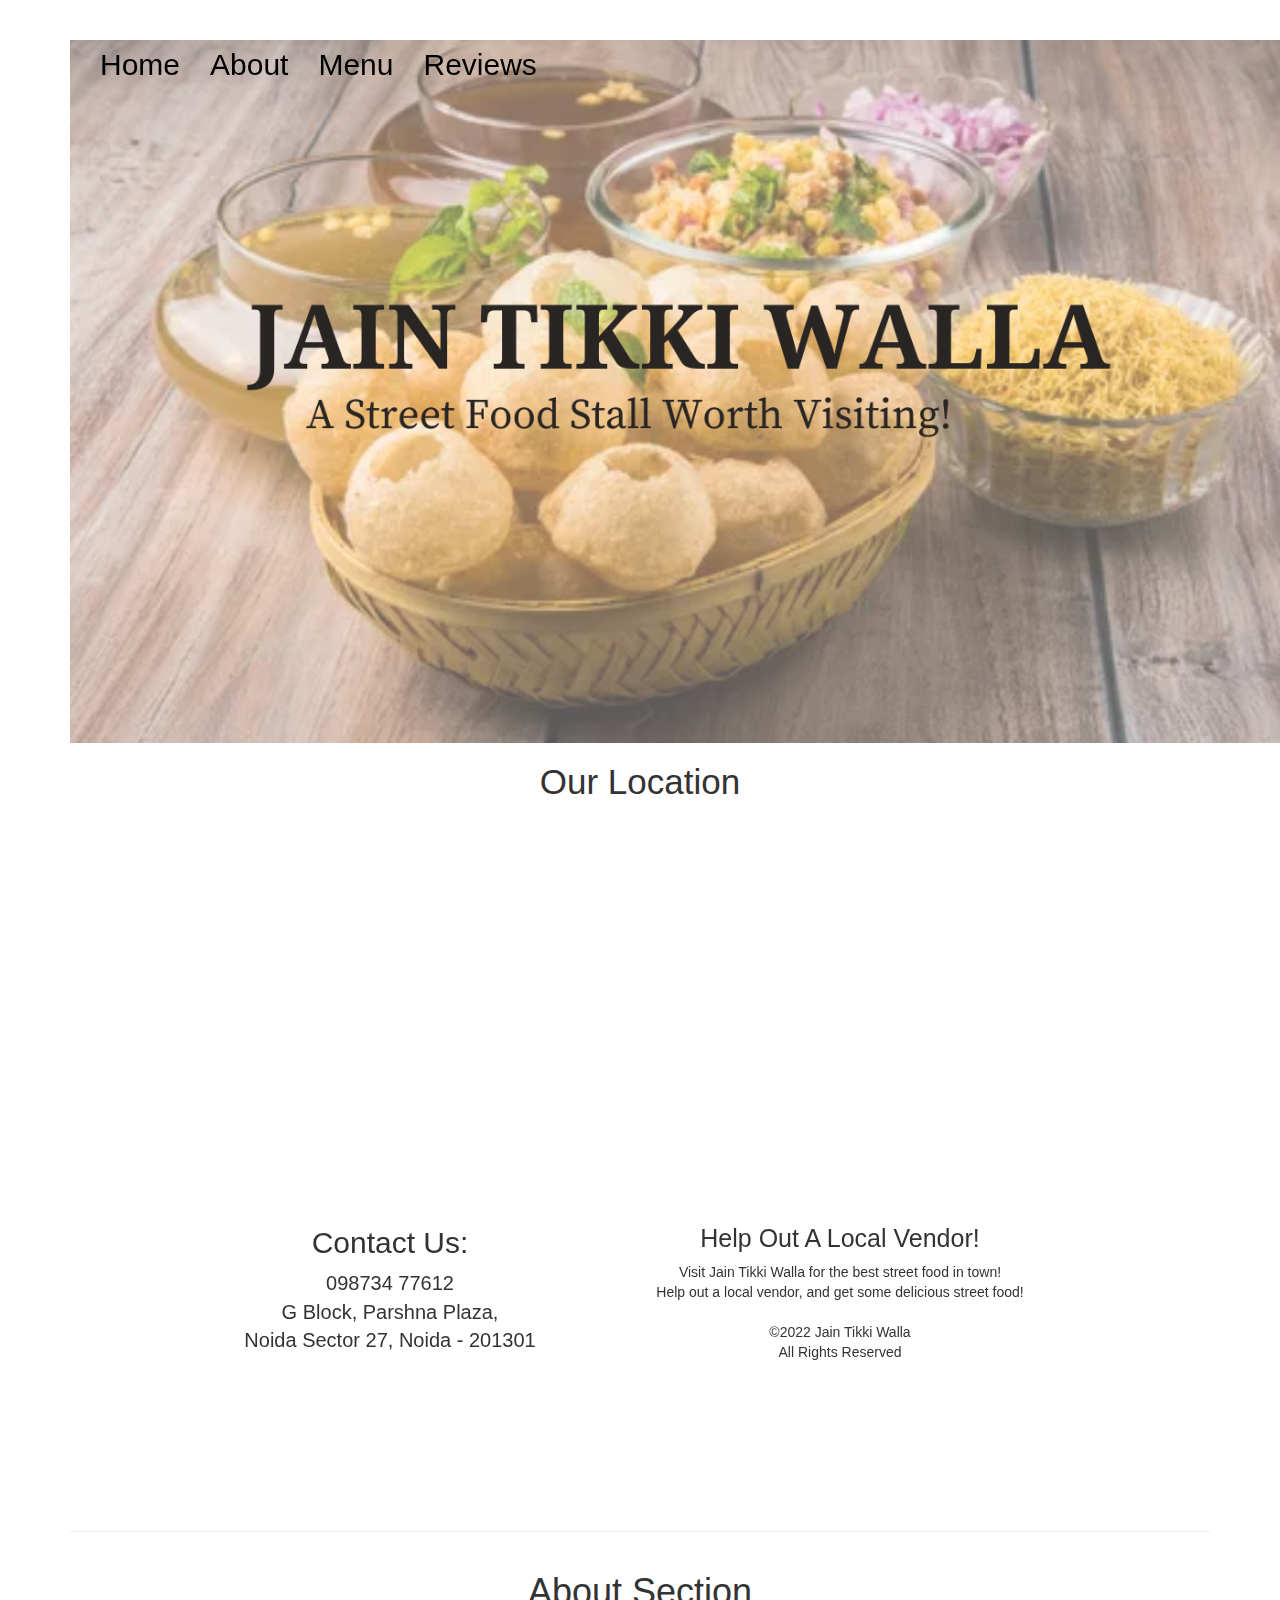
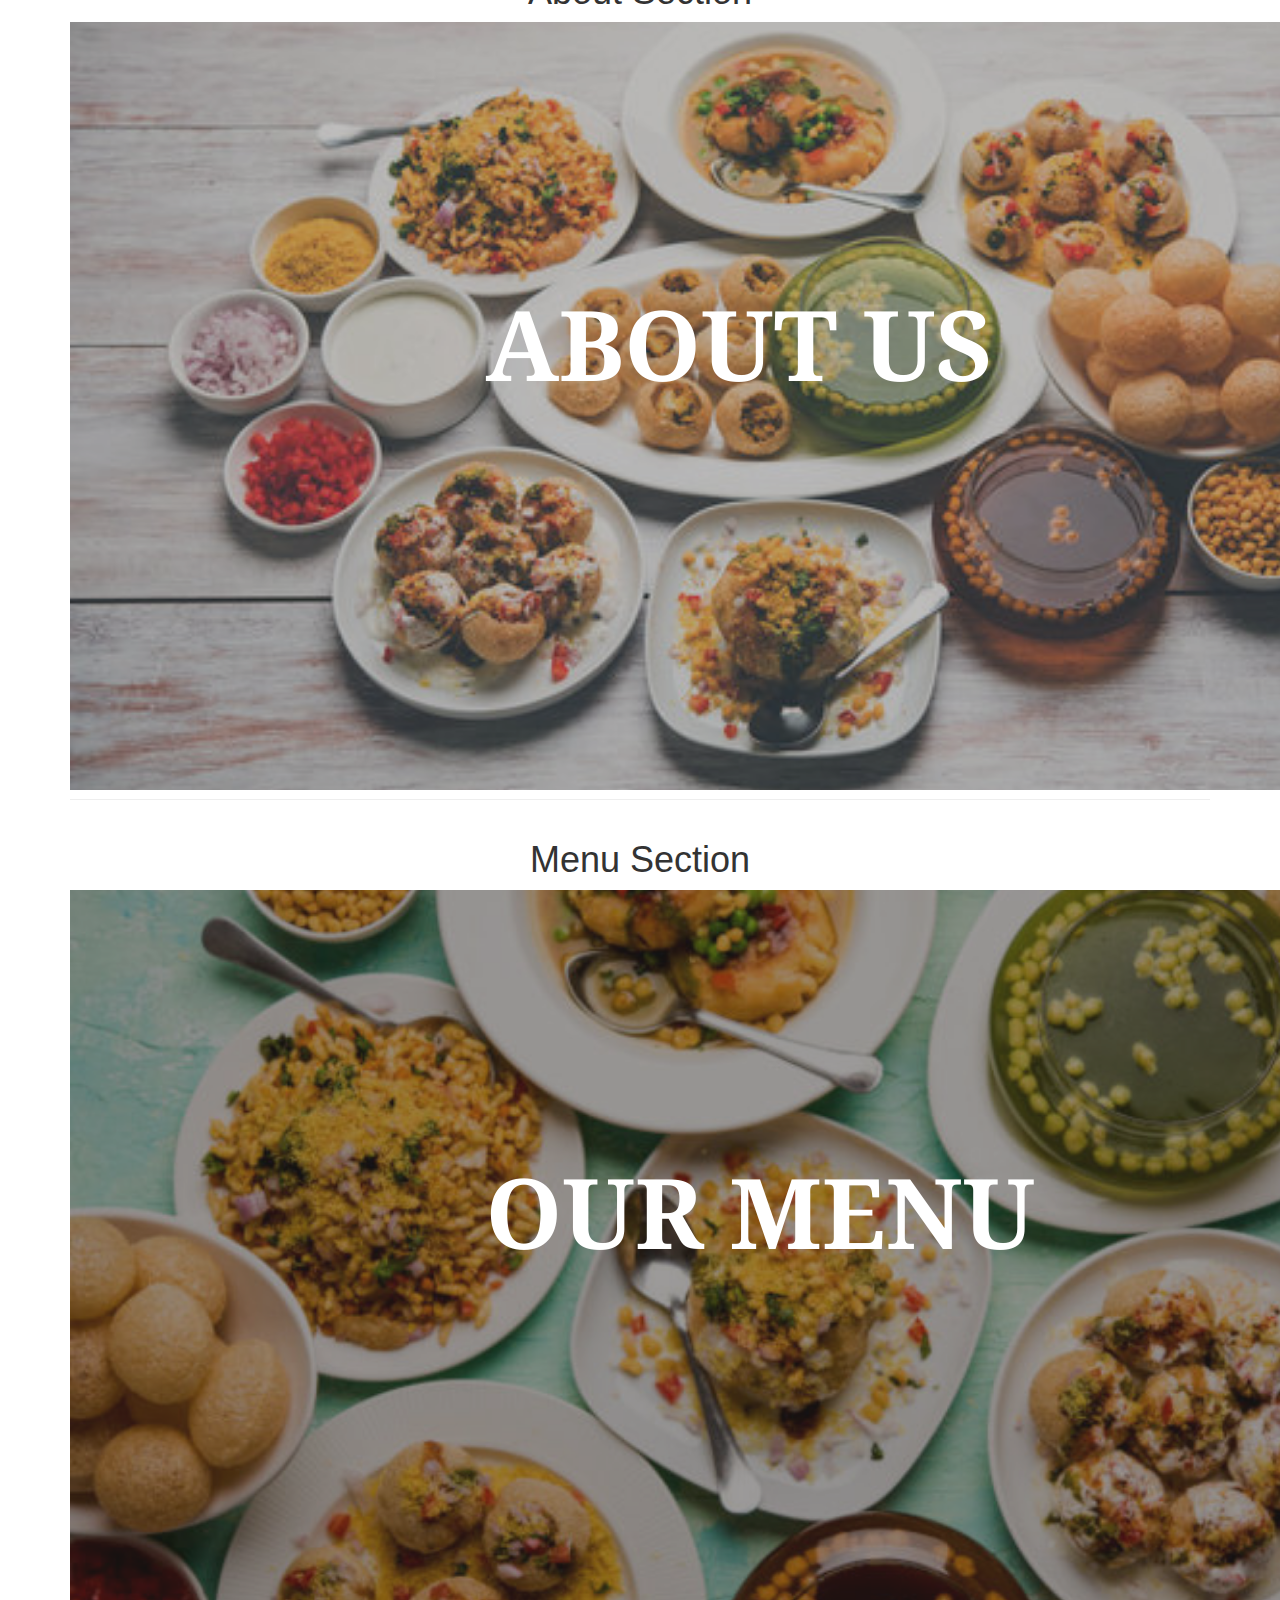
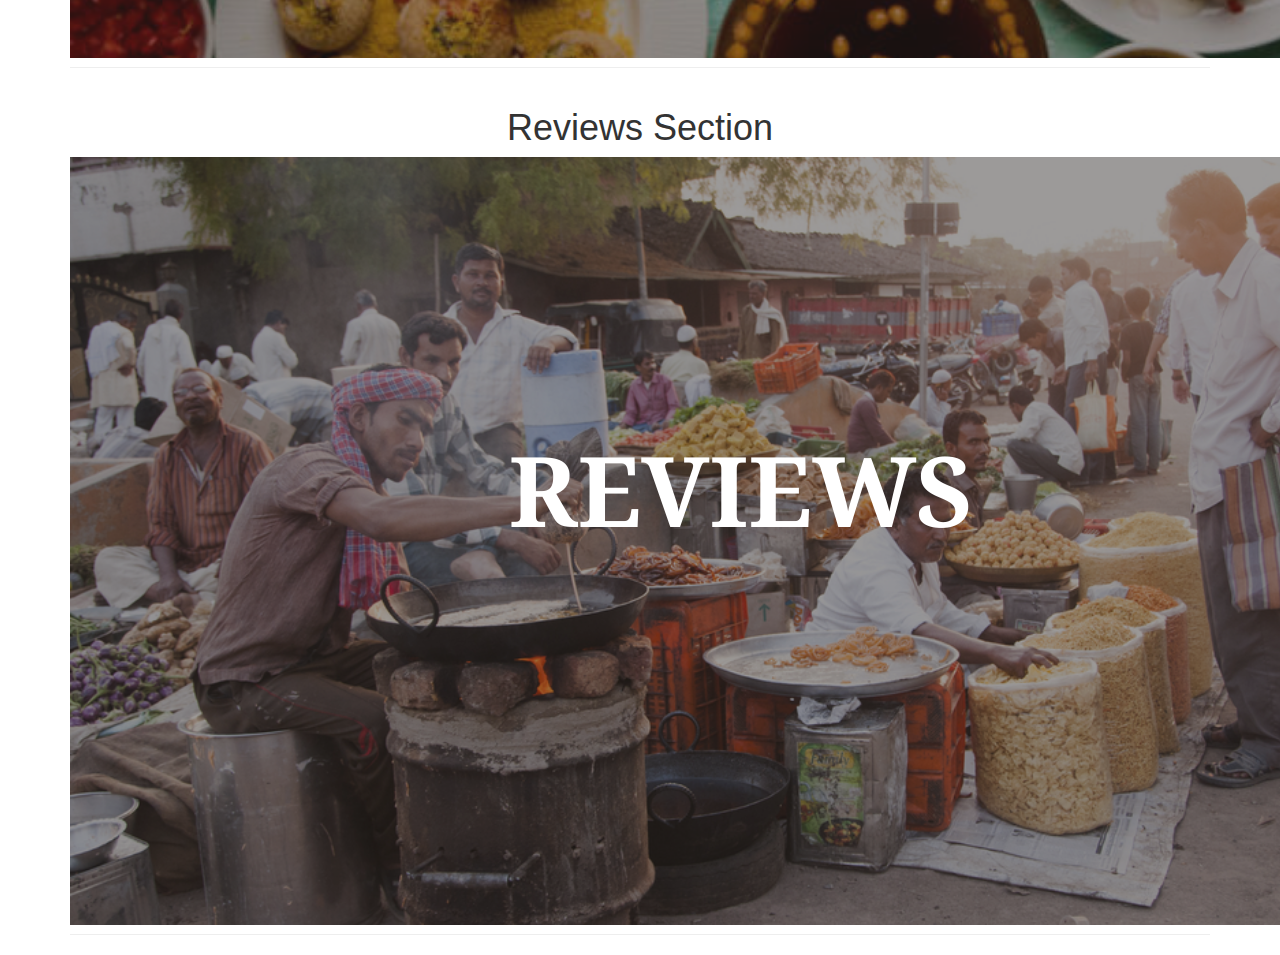
==== index.html @ e4075349 "Update index.html" ====
<!DOCTYPE html>
<html lang="en">
<head>
    <meta charset="UTF-8">
    <meta http-equiv="X-UA-Compatible" content="IE=edge">
    <meta name="viewport" content="width=device-width, initial-scale=1.0">
    <link rel="stylesheet" href="style.css">
    <link rel="stylesheet" href="https://maxcdn.bootstrapcdn.com/bootstrap/3.4.0/css/bootstrap.min.css">

    <script src="https://ajax.googleapis.com/ajax/libs/jquery/3.4.1/jquery.min.js"></script>

    <script src="https://maxcdn.bootstrapcdn.com/bootstrap/3.4.0/js/bootstrap.min.js"></script>

    <title>Jain Tikki Walla</title>
    
</head>
<center>
<body class="body container">
    <div class="collapse navbar-collapse" id="myNavbar">
        <ul class="nav navbar-nav">
            <li><a style="font-family: Verdana, Geneva, Tahoma, sans-serif; font-size: 30px; color: black;" href="#home">Home</a></li>
            <li><a style="font-family: Verdana, Geneva, Tahoma, sans-serif; font-size: 30px; color: black;"href="#about">About</a></li>
            <li><a style="font-family: Verdana, Geneva, Tahoma, sans-serif; font-size: 30px; color: black;"href="#menu">Menu</a></li>
            <li><a style="font-family: Verdana, Geneva, Tahoma, sans-serif; font-size: 30px; color: black;"href="#reviews">Reviews</a></li>
        </ul>
    </div>
    <div class="page-header" id="home">
      <img class="image1" src="Home cover page.png" alt="A Picture of Golgapas From the Stall">
      
      <h1 class="location-heading">Our Location</h1>

      <iframe src="https://www.google.com/maps/embed?pb=!1m18!1m12!1m3!1d3503.738713038164!2d77.32609101414305!3d28.57760779331756!2m3!1f0!2f0!3f0!3m2!1i1024!2i768!4f13.1!3m3!1m2!1s0x390ce57810a2be2d%3A0x69225abc5aa96b83!2sJain%20Tikki%20Wala!5e0!3m2!1sen!2sin!4v1642786225507!5m2!1sen!2sin" width="1375px" height="350" style="border:0;" allowfullscreen="" loading="lazy"></iframe>
      
      <br><br><br>
      <div class="contact">
      <h2 class="contact-info-heading">Contact Us:</h2>
      <p class="contact-info-text">098734 77612 
       <br>
       G Block, Parshna Plaza,
       <br>
      Noida Sector 27, Noida - 201301
      </p>

      <h1 class="contact-info-text-right-2">Help Out A Local Vendor!</h1>
      <p class="contact-info-right">Visit Jain Tikki Walla for the best street 
        food in town!
        <br>
        Help out a local vendor, and get some delicious street food!
        <br>
        <br>
        ©2022 Jain Tikki Walla
        <br>
        All Rights Reserved </p>
    </div>
    </div> 
    <div class="page-header" id="about">
        <h1>About Section</h1>
        <img src="about image.png" alt="about header" id="about-image"  srcset="">
    </div>
    <div class="page-header" id="menu">
        <h1>Menu Section</h1>
        <img src="our menu.png" alt="menu header" id="menu-images"  srcset="">
    </div>
    <div class="page-header" id="reviews">
        <h1>Reviews Section</h1>
        <img src="reviews.png" alt="reviews header" id="reviews-header"  srcset="">
    </div>
</body>
</center>
</html>
---- style.css ----
.topnav {
    background-color:white;
    overflow: hidden;
  }
  
  /* Style the links inside the navigation bar */
  .topnav a {
    float: left;
    color: #f2f2f2;
    text-align: center;
    padding: 14px 16px;
    text-decoration: none;
    font-size: 21px;
  }
  
  /* Change the color of links on hover */
  .topnav a:hover {
    background-color: #ddd;
    color: black;
  }
  
  /* Add a color to the active/current link */
  .topnav a.active {
    background-color:white;
    font-family:sans-serif;
    color: black;
  }

  /*Coding for Header Image*/
  .image1{
    background-size: 150px;
    width: 1250px;
    
  }

  /*Location Styling*/

.location-heading{
    font-family:'Segoe UI', Tahoma, Geneva, Verdana, sans-serif;
    text-align: center;
    font-size: 35px;
}

/*Contact Information Styling*/
.contact-info-heading{
    font-family: sans-serif;
    position: relative;
    right: 250px;
}

.contact-info-text{
    font-family: sans-serif;
    font-size: 20px;
    position: relative;
    right: 250px;
}

.line2{
    position: relative;
    top: -160px;
    left: 600px;
}

/*Help out Styling*/

.contact-info-right{
    font-family: sans-serif;
    position: relative;
    right: -100px;
    top: -150px;
    left: 200px;
    
  
}

.contact-info-text-right-2{
    font-family: sans-serif;
    position: relative;
    top: -150px;
    left: 200px;
    font-size: 25px;
}
.body {
    width: 100%;
  height: 100%;
  margin-right: 30px;
  margin-left: 30px;
  padding: 0;
  overflow-x:hidden;
  
}
#myNavbar {
    position: fixed;
}
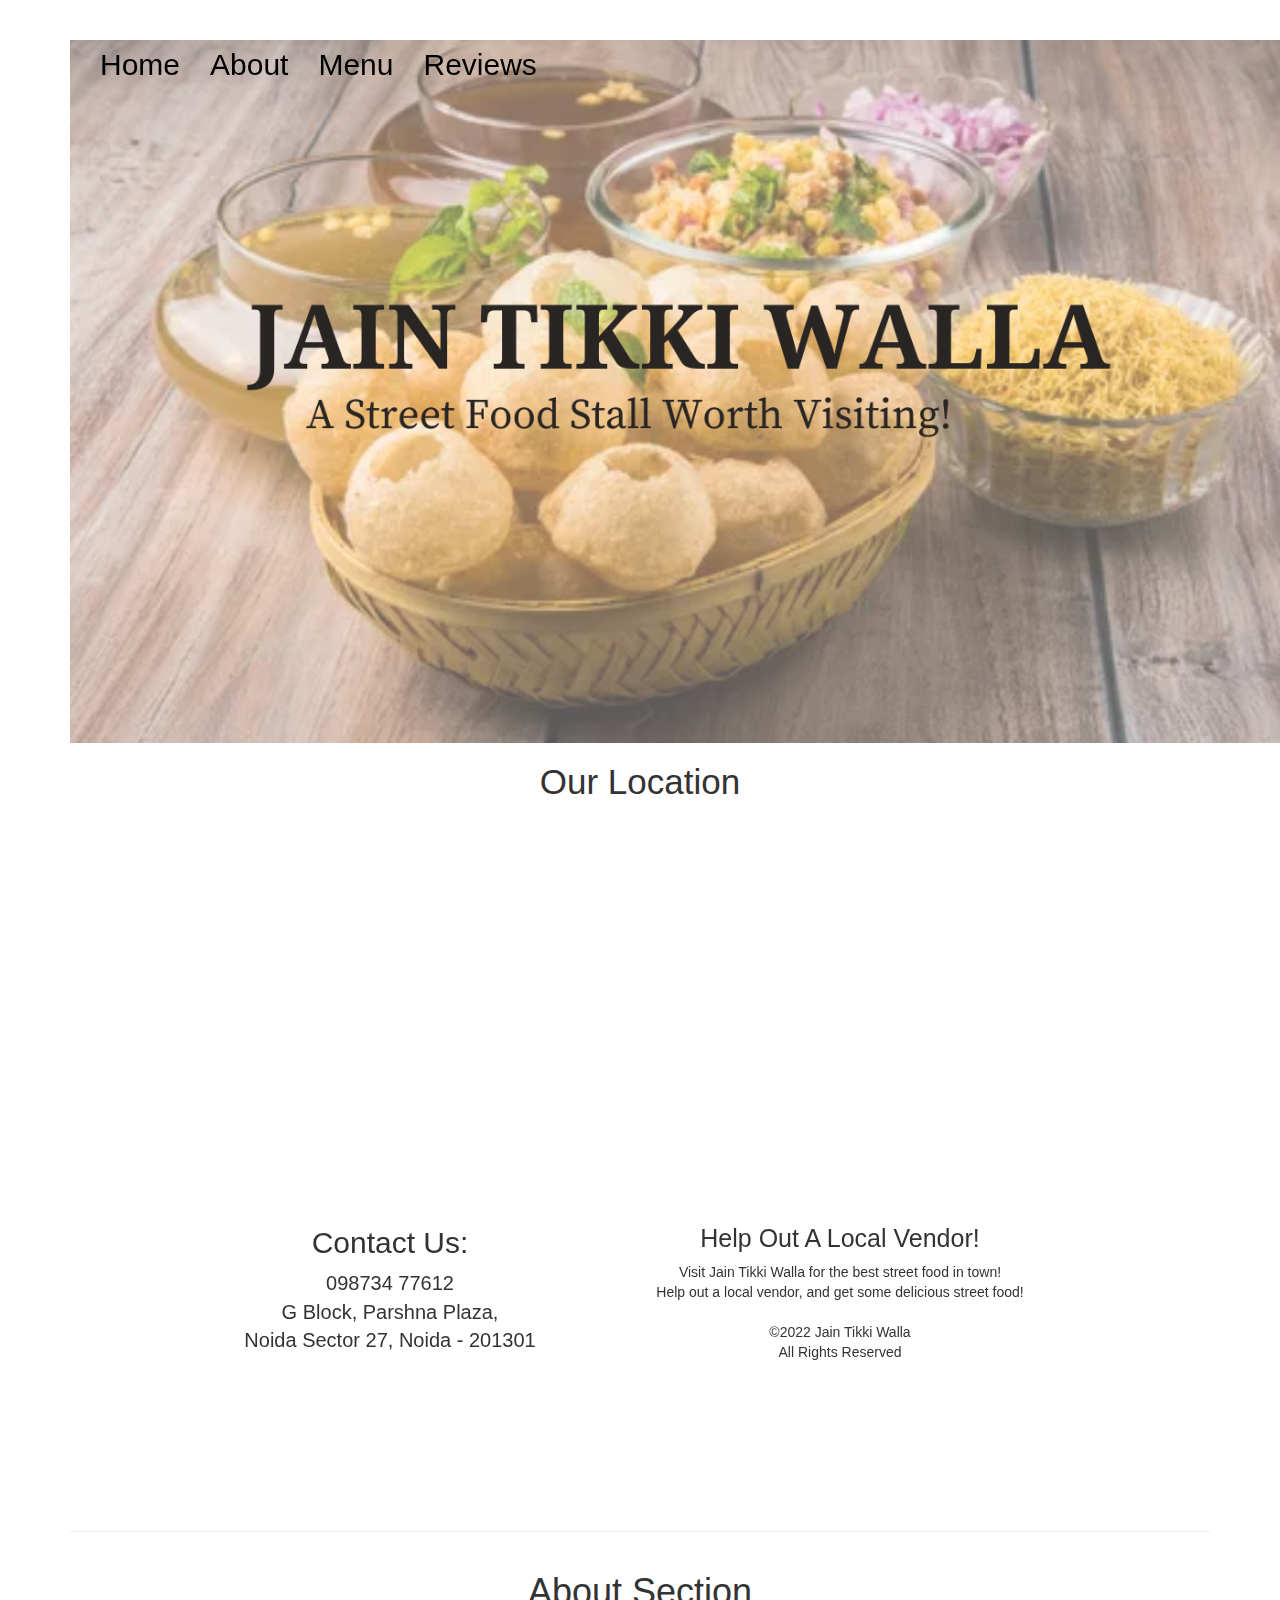
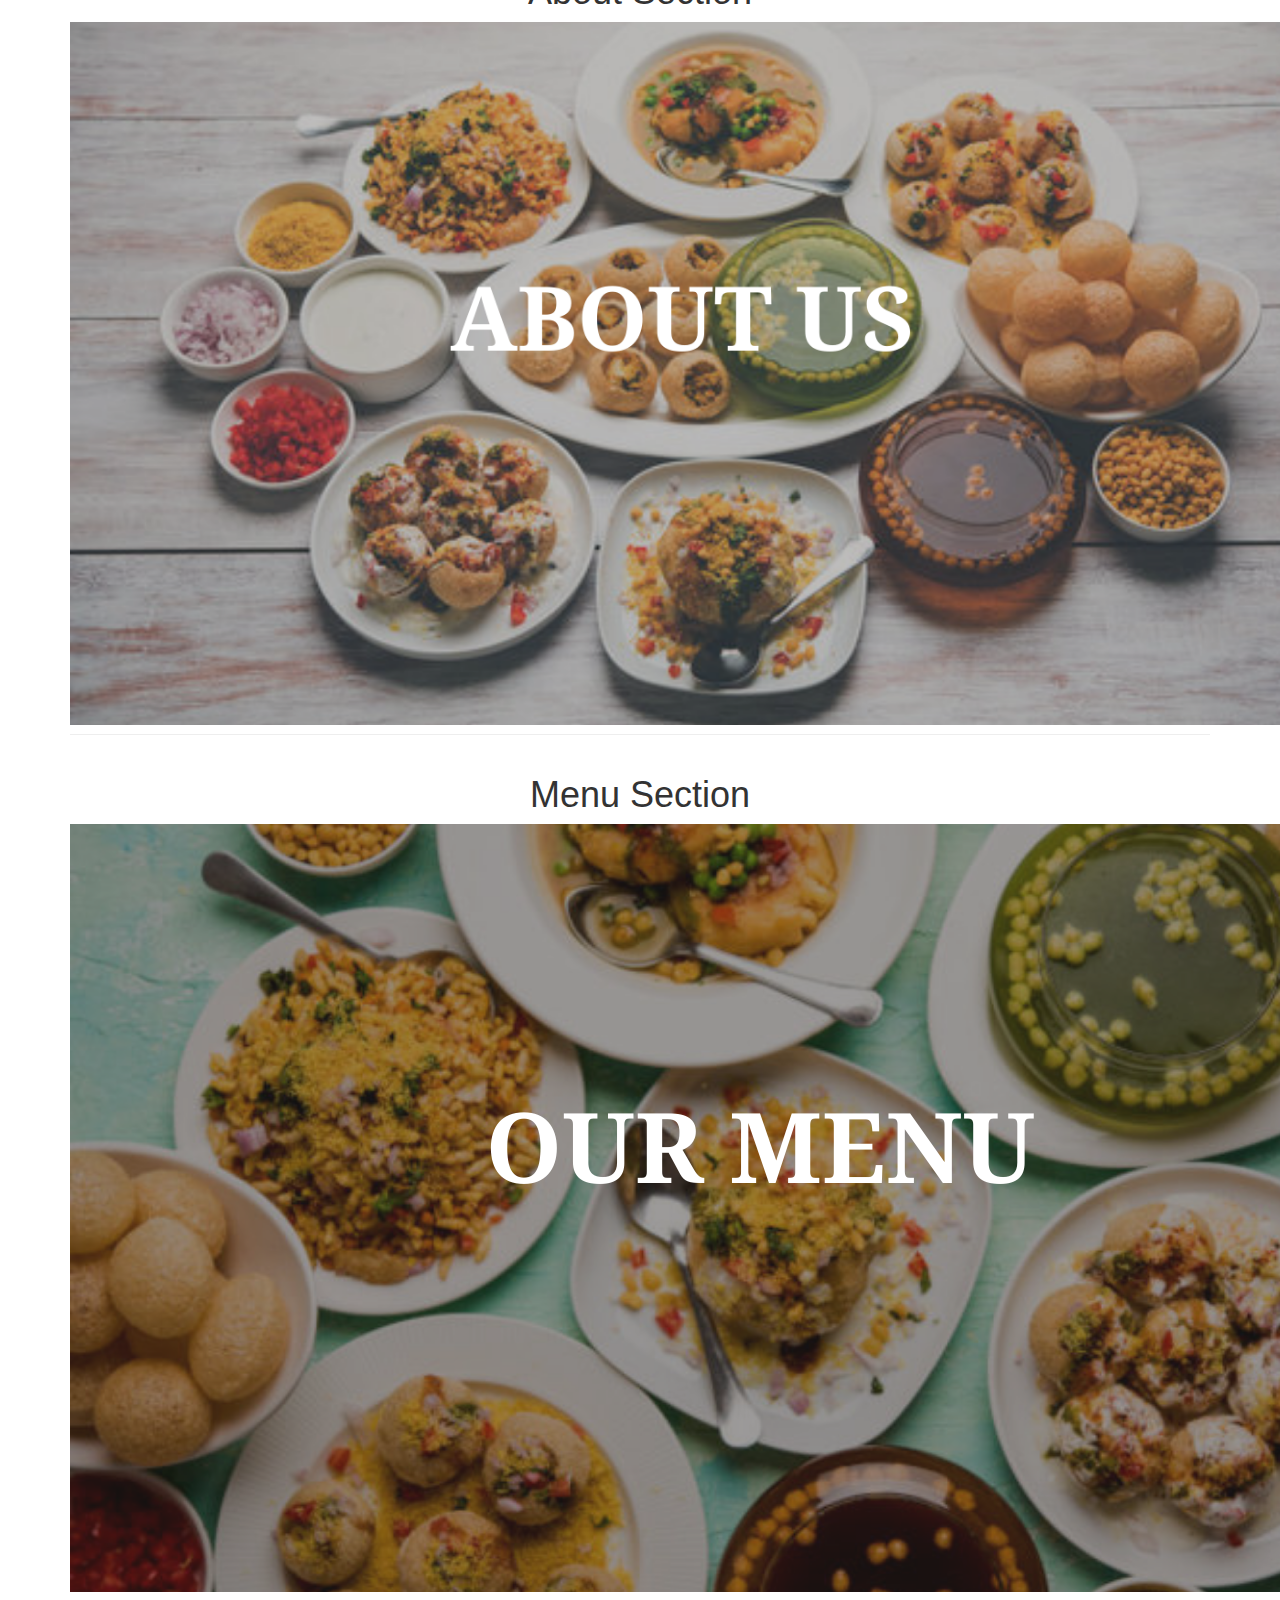
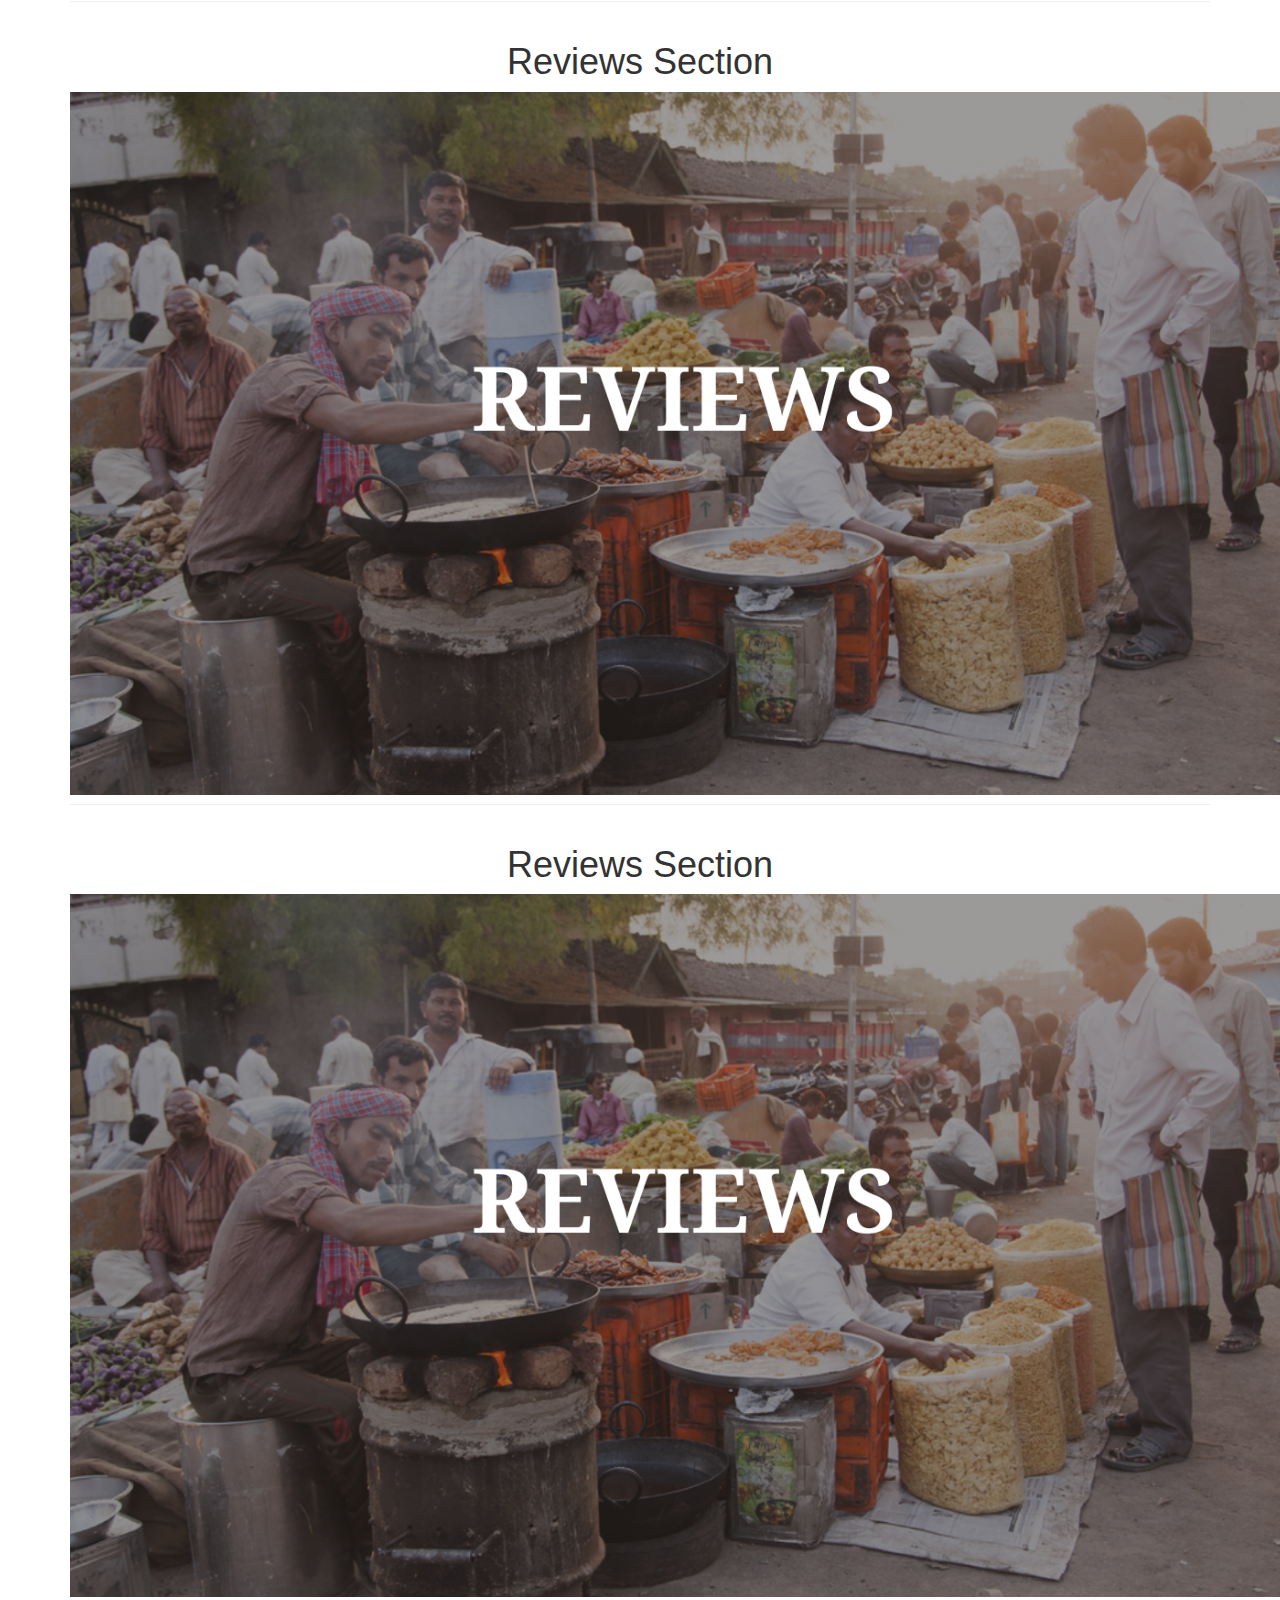
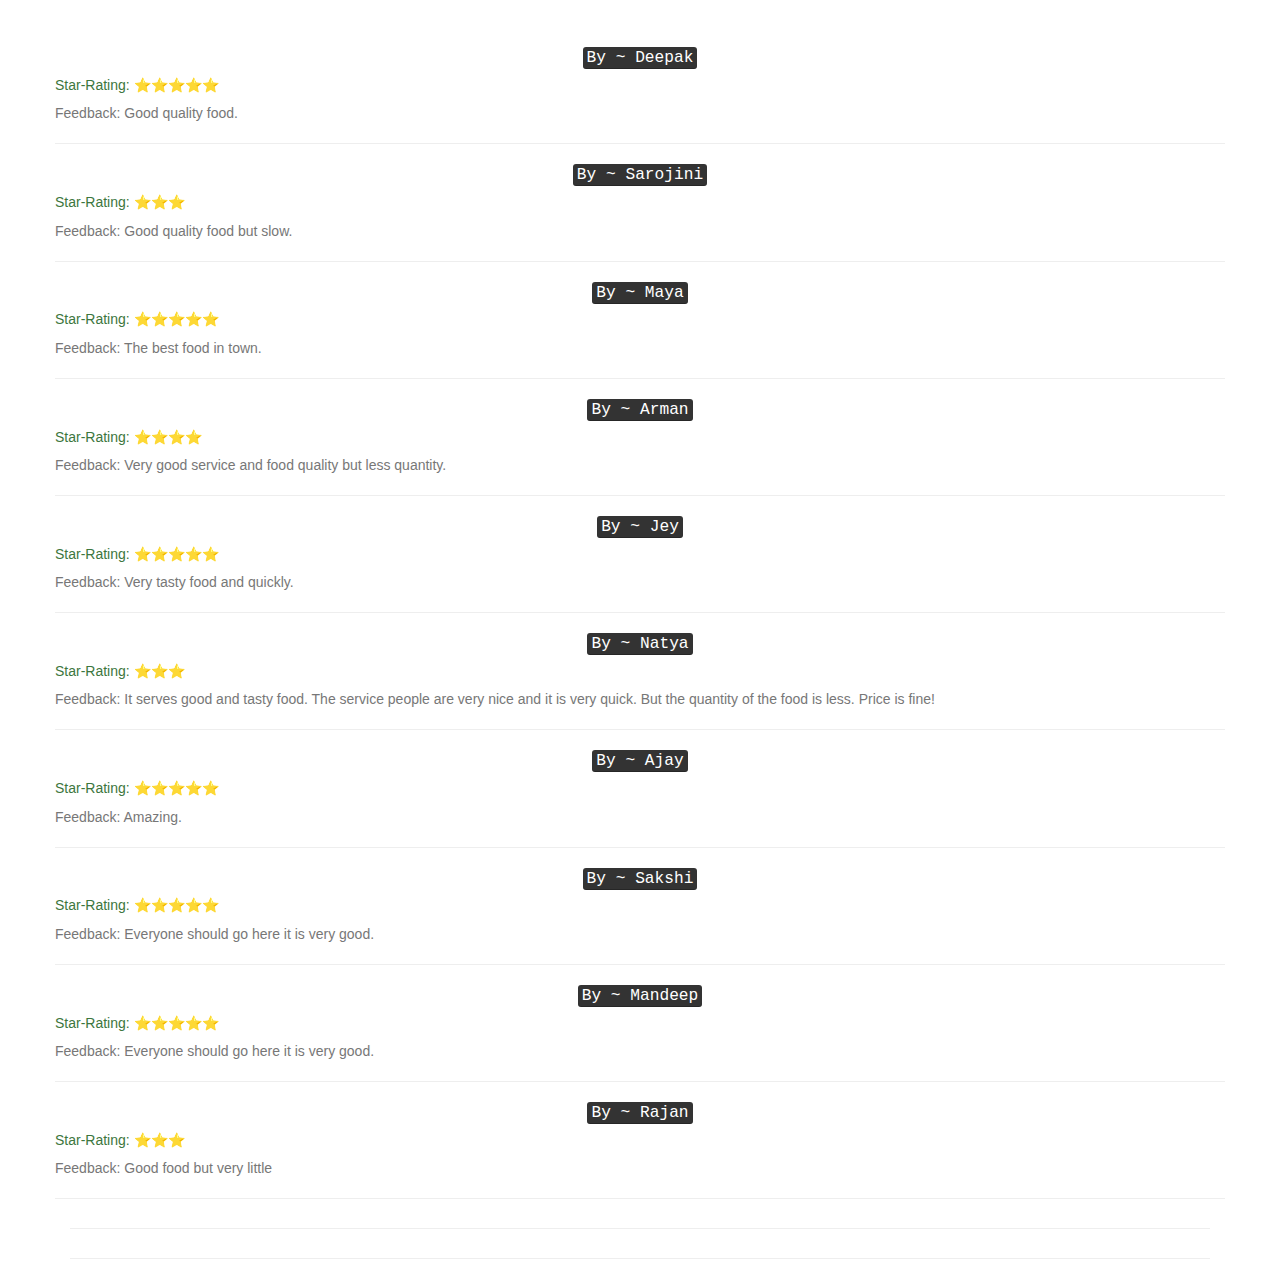
==== commit 87eb3deb: "Update index.html" ====
--- a/index.html
+++ b/index.html
@@ -65,6 +65,74 @@
         <h1>Reviews Section</h1>
         <img src="reviews.png" alt="reviews header" id="reviews-header"  srcset="">
     </div>
+<div class="page-header" id="reviews">
+        <h1>Reviews Section</h1>
+        <img src="reviews.png" alt="reviews header" id="reviews-header"  srcset="">
+            <div class="page-header" id="reviews_section">
+                <div class="row">
+                    <div class="reviews_maindiv">
+                        <h4 class="text-capitalize review_by_who"><kbd>By ~ Deepak</kbd></h4>
+                        <h5 class="text-success text-left text-capitalize" id="review_star_rating">Star-Rating: ⭐️⭐️⭐️⭐️⭐️</h5>
+                        <p class="text-muted text-left" id="review_feedback">Feedback: Good quality food.</p>
+                        <hr>
+                    </div>
+                    <div class="reviews_maindiv">
+                        <h4 class="text-capitalize review_by_who"><kbd>By ~ Sarojini</kbd></h4>
+                        <h5 class="text-success text-left text-capitalize" id="review_star_rating">Star-Rating: ⭐️⭐️⭐️</h5>
+                        <p class="text-muted text-left" id="review_feedback">Feedback: Good quality food but slow.</p>
+                        <hr>
+                    </div>
+                    <div class="reviews_maindiv">
+                        <h4 class="text-capitalize review_by_who"><kbd>By ~ Maya</kbd></h4>
+                        <h5 class="text-success text-left text-capitalize" id="review_star_rating">Star-Rating: ⭐️⭐️⭐️⭐️⭐️</h5>
+                        <p class="text-muted text-left" id="review_feedback">Feedback: The best food in town. </p>
+                        <hr>
+                    </div>
+                    <div class="reviews_maindiv">
+                        <h4 class="text-capitalize review_by_who"><kbd>By ~ Arman</kbd></h4>
+                        <h5 class="text-success text-left text-capitalize" id="review_star_rating">Star-Rating: ⭐️⭐️⭐️⭐️</h5>
+                        <p class="text-muted text-left" id="review_feedback">Feedback: Very good service and food quality but less quantity. </p>
+                        <hr>
+                    </div>
+                    <div class="reviews_maindiv">
+                        <h4 class="text-capitalize review_by_who"><kbd>By ~ Jey</kbd></h4>
+                        <h5 class="text-success text-left text-capitalize" id="review_star_rating">Star-Rating: ⭐️⭐️⭐️⭐️⭐️</h5>
+                        <p class="text-muted text-left" id="review_feedback">Feedback: Very tasty food and quickly.  </p>
+                        <hr>
+                    </div>
+                    <div class="reviews_maindiv">
+                        <h4 class="text-capitalize review_by_who"><kbd>By ~ Natya</kbd></h4>
+                        <h5 class="text-success text-left text-capitalize" id="review_star_rating">Star-Rating: ⭐️⭐️⭐️</h5>
+                        <p class="text-muted text-left" id="review_feedback">Feedback: It serves good and tasty food. The service people are very nice and it is very quick. But the quantity of the food is less. Price is fine!  </p>
+                        <hr>
+                    </div>
+                    <div class="reviews_maindiv">
+                        <h4 class="text-capitalize review_by_who"><kbd>By ~ Ajay</kbd></h4>
+                        <h5 class="text-success text-left text-capitalize" id="review_star_rating">Star-Rating: ⭐️⭐️⭐️⭐️⭐️</h5>
+                        <p class="text-muted text-left" id="review_feedback">Feedback: Amazing. </p>
+                        <hr>
+                    </div>
+                    <div class="reviews_maindiv">
+                        <h4 class="text-capitalize review_by_who"><kbd>By ~ Sakshi</kbd></h4>
+                        <h5 class="text-success text-left text-capitalize" id="review_star_rating">Star-Rating: ⭐️⭐️⭐️⭐️⭐️</h5>
+                        <p class="text-muted text-left" id="review_feedback">Feedback: Everyone should go here it is very good. </p>
+                        <hr>
+                    </div>
+                    <div class="reviews_maindiv">
+                        <h4 class="text-capitalize review_by_who"><kbd>By ~ Mandeep</kbd></h4>
+                        <h5 class="text-success text-left text-capitalize" id="review_star_rating">Star-Rating: ⭐️⭐️⭐️⭐️⭐️</h5>
+                        <p class="text-muted text-left" id="review_feedback">Feedback: Everyone should go here it is very good. </p>
+                        <hr>
+                    </div>
+                    <div class="reviews_maindiv">
+                        <h4 class="text-capitalize review_by_who"><kbd>By ~ Rajan</kbd></h4>
+                        <h5 class="text-success text-left text-capitalize" id="review_star_rating">Star-Rating: ⭐️⭐️⭐️</h5>
+                        <p class="text-muted text-left" id="review_feedback">Feedback: Good food but very little </p>
+                        <hr>
+                    </div>
+            </div>
+        </div>
+    </div>
 </body>
 </center>
 </html>
--- a/style.css
+++ b/style.css
@@ -89,8 +89,21 @@
   overflow-x:hidden;
   
 }
+/*About Header*/ 
+#about-image{
+    background-size: 150px;
+    width: 1250px;
+}
+
+#menu-image{
+    background-size: 150px;
+    width: 1250px;
+}
+
+#reviews-header{
+    background-size: 150px;
+    width: 1250px;
+}
 #myNavbar {
     position: fixed;
-} 
-    
-
+}
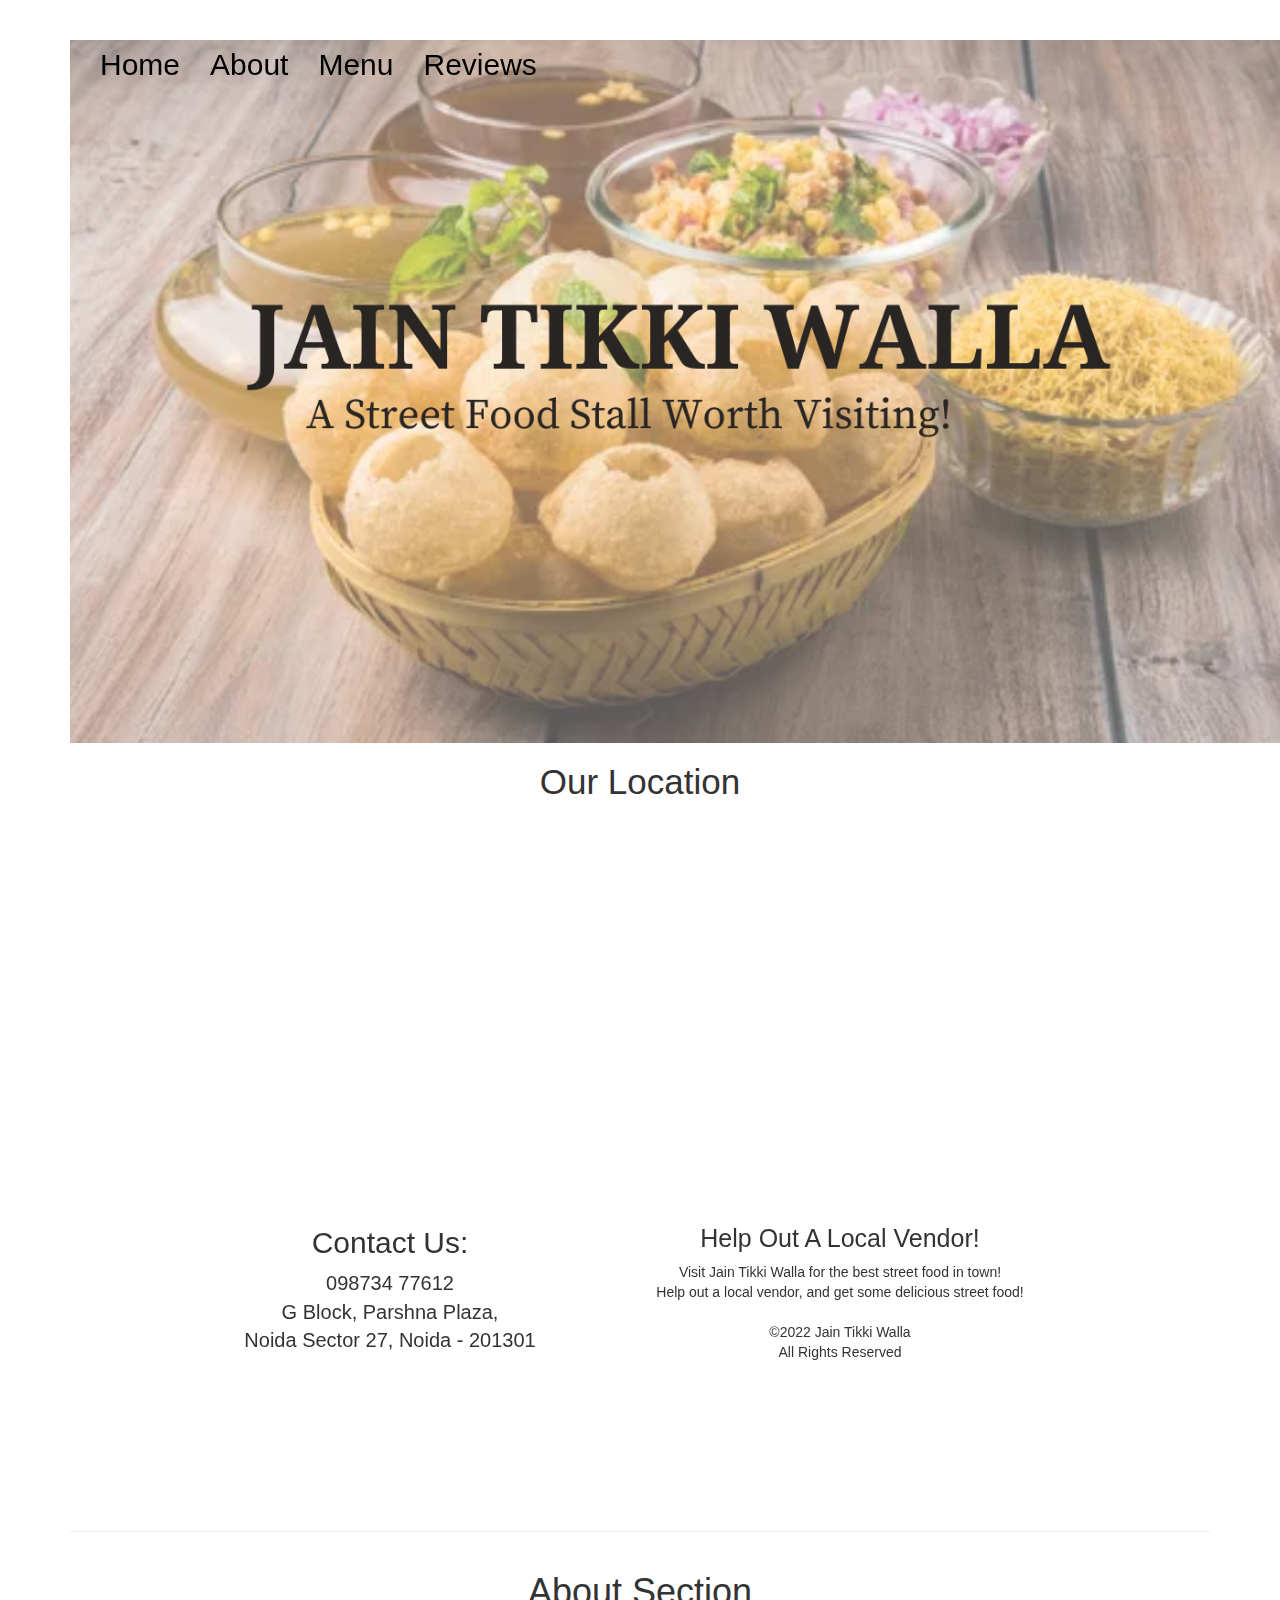
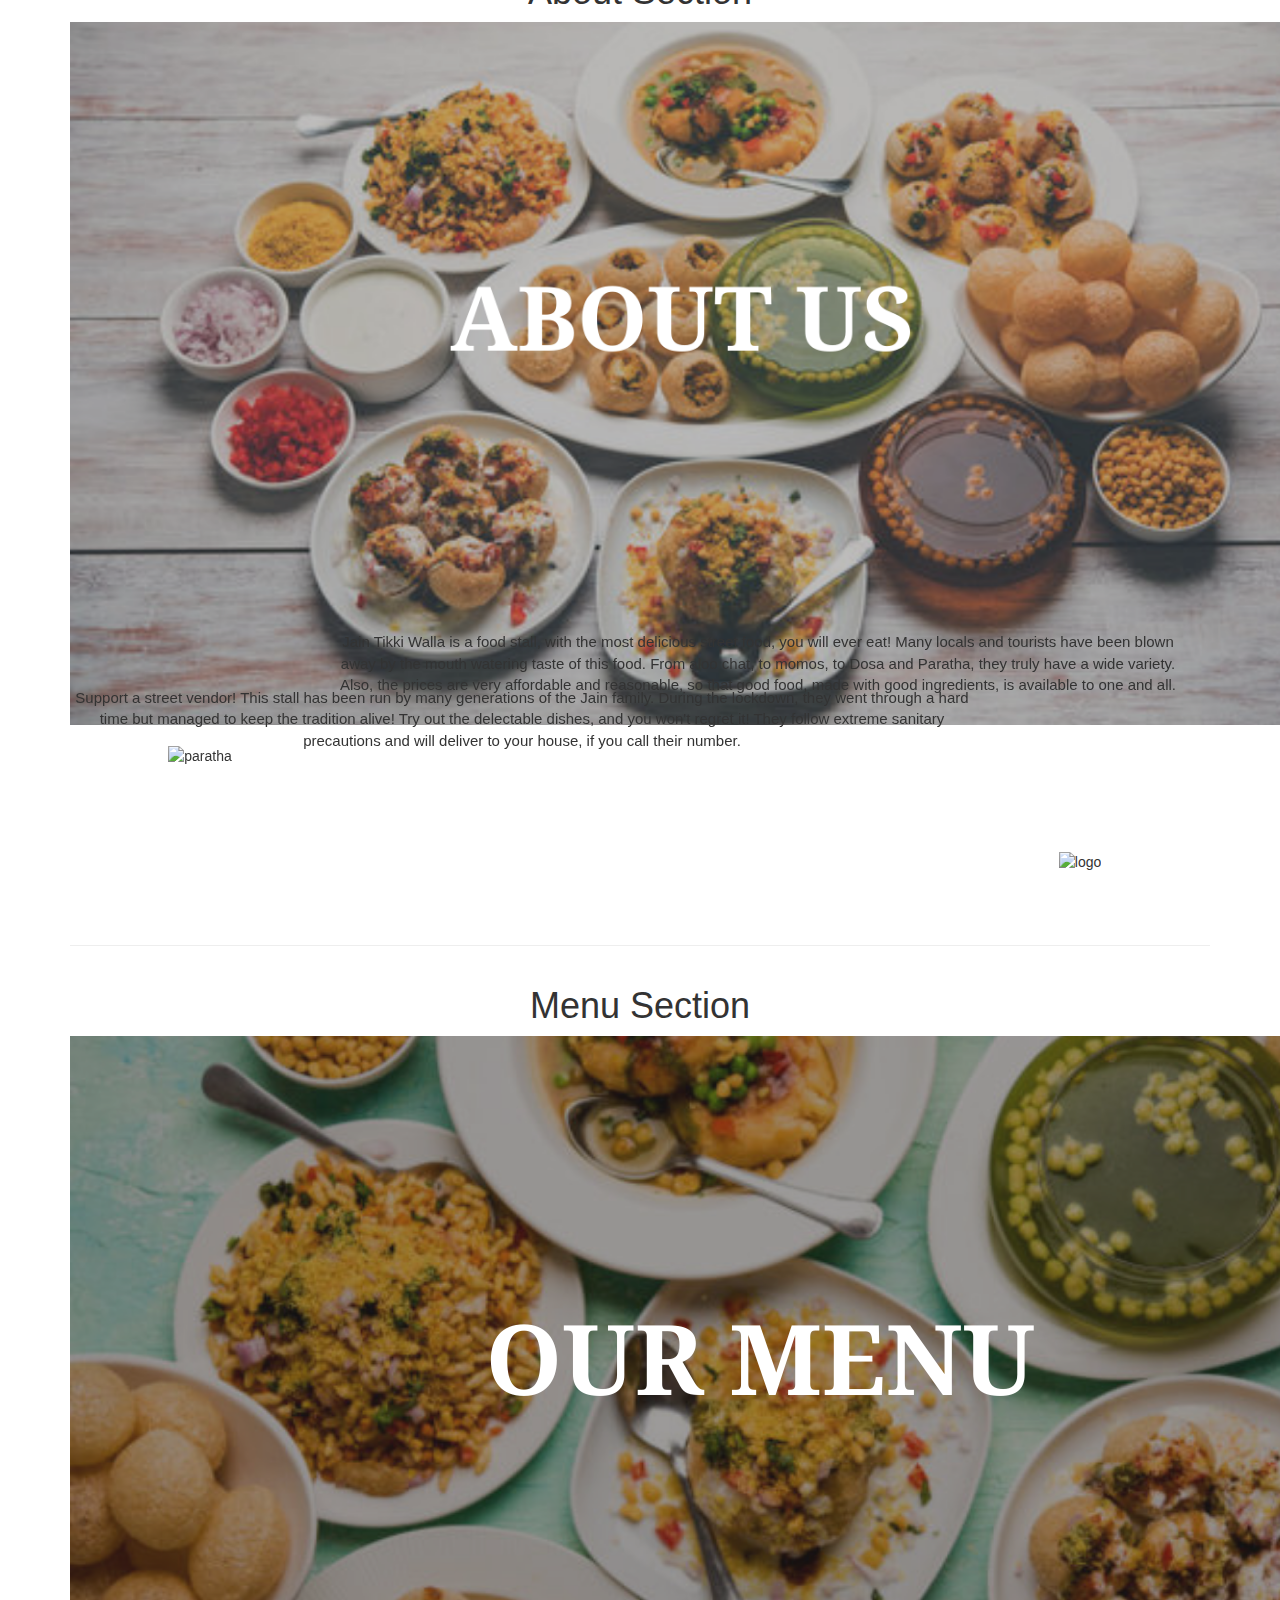
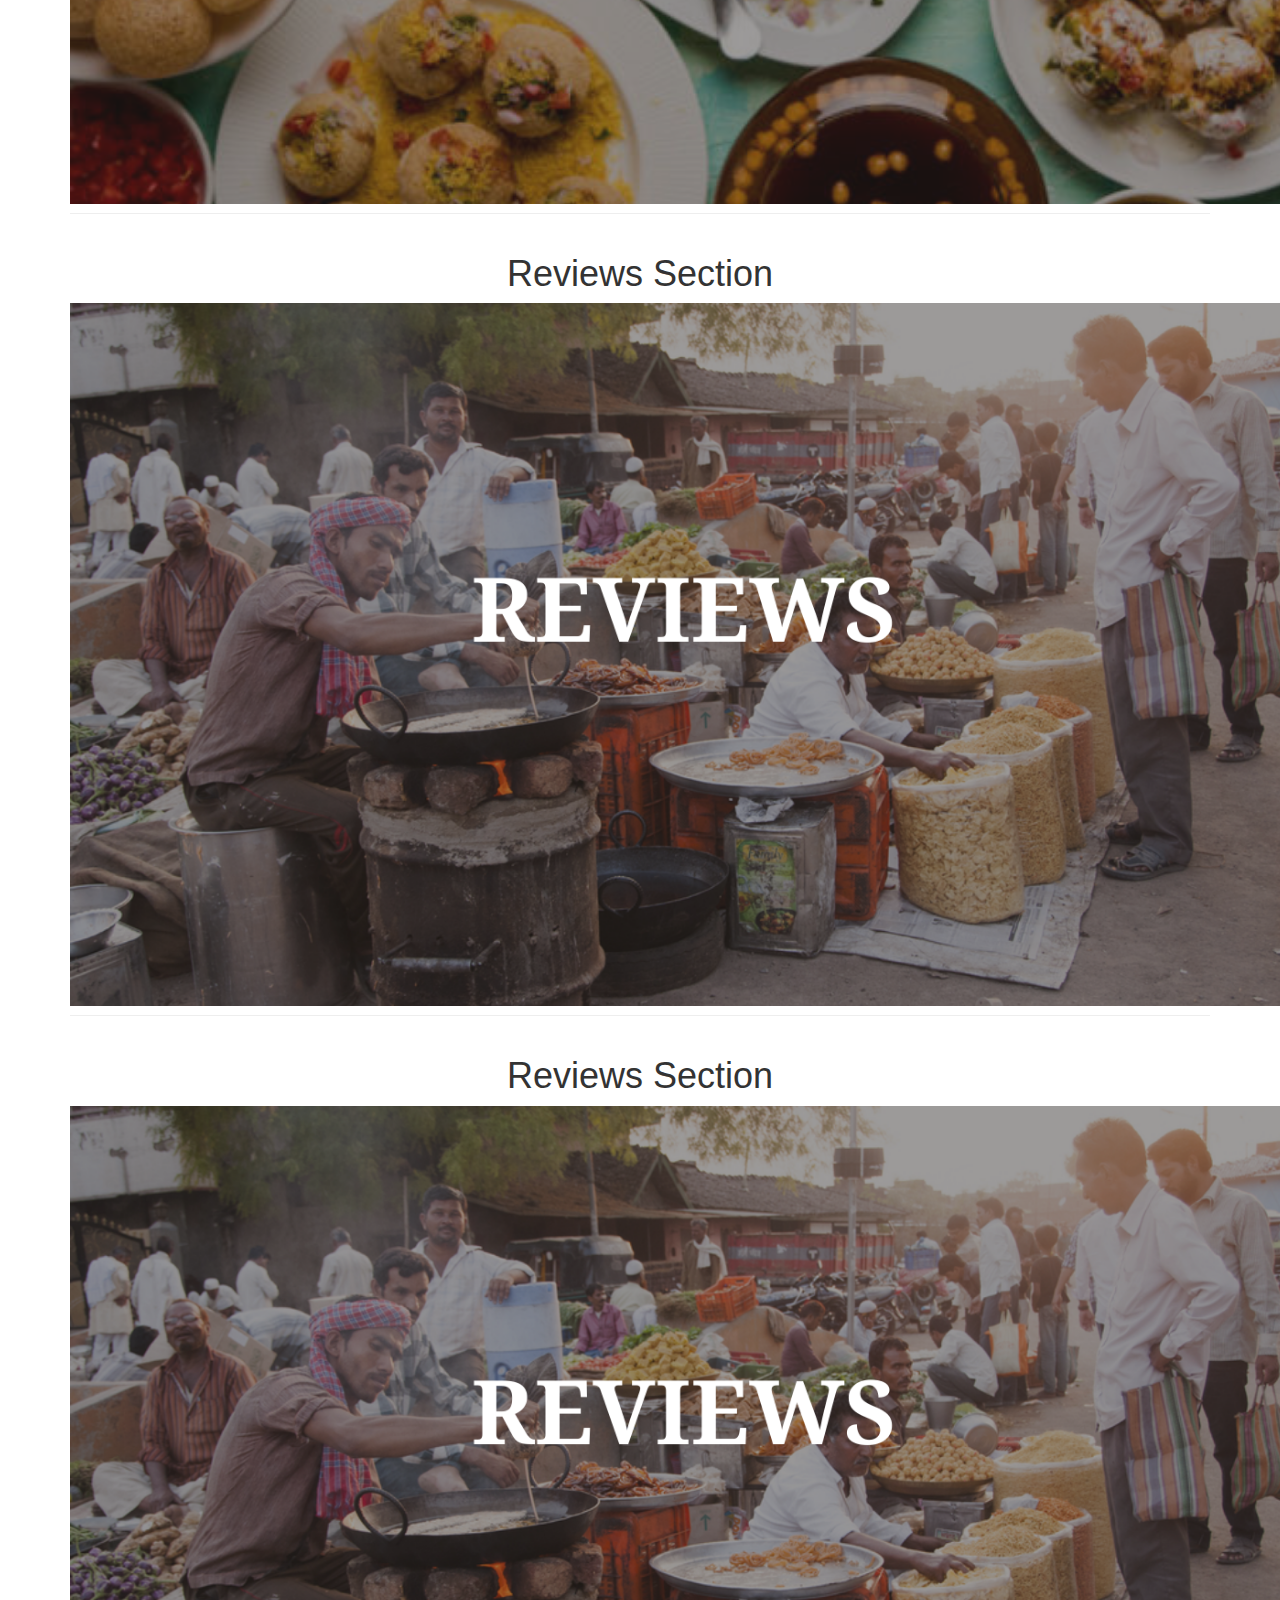
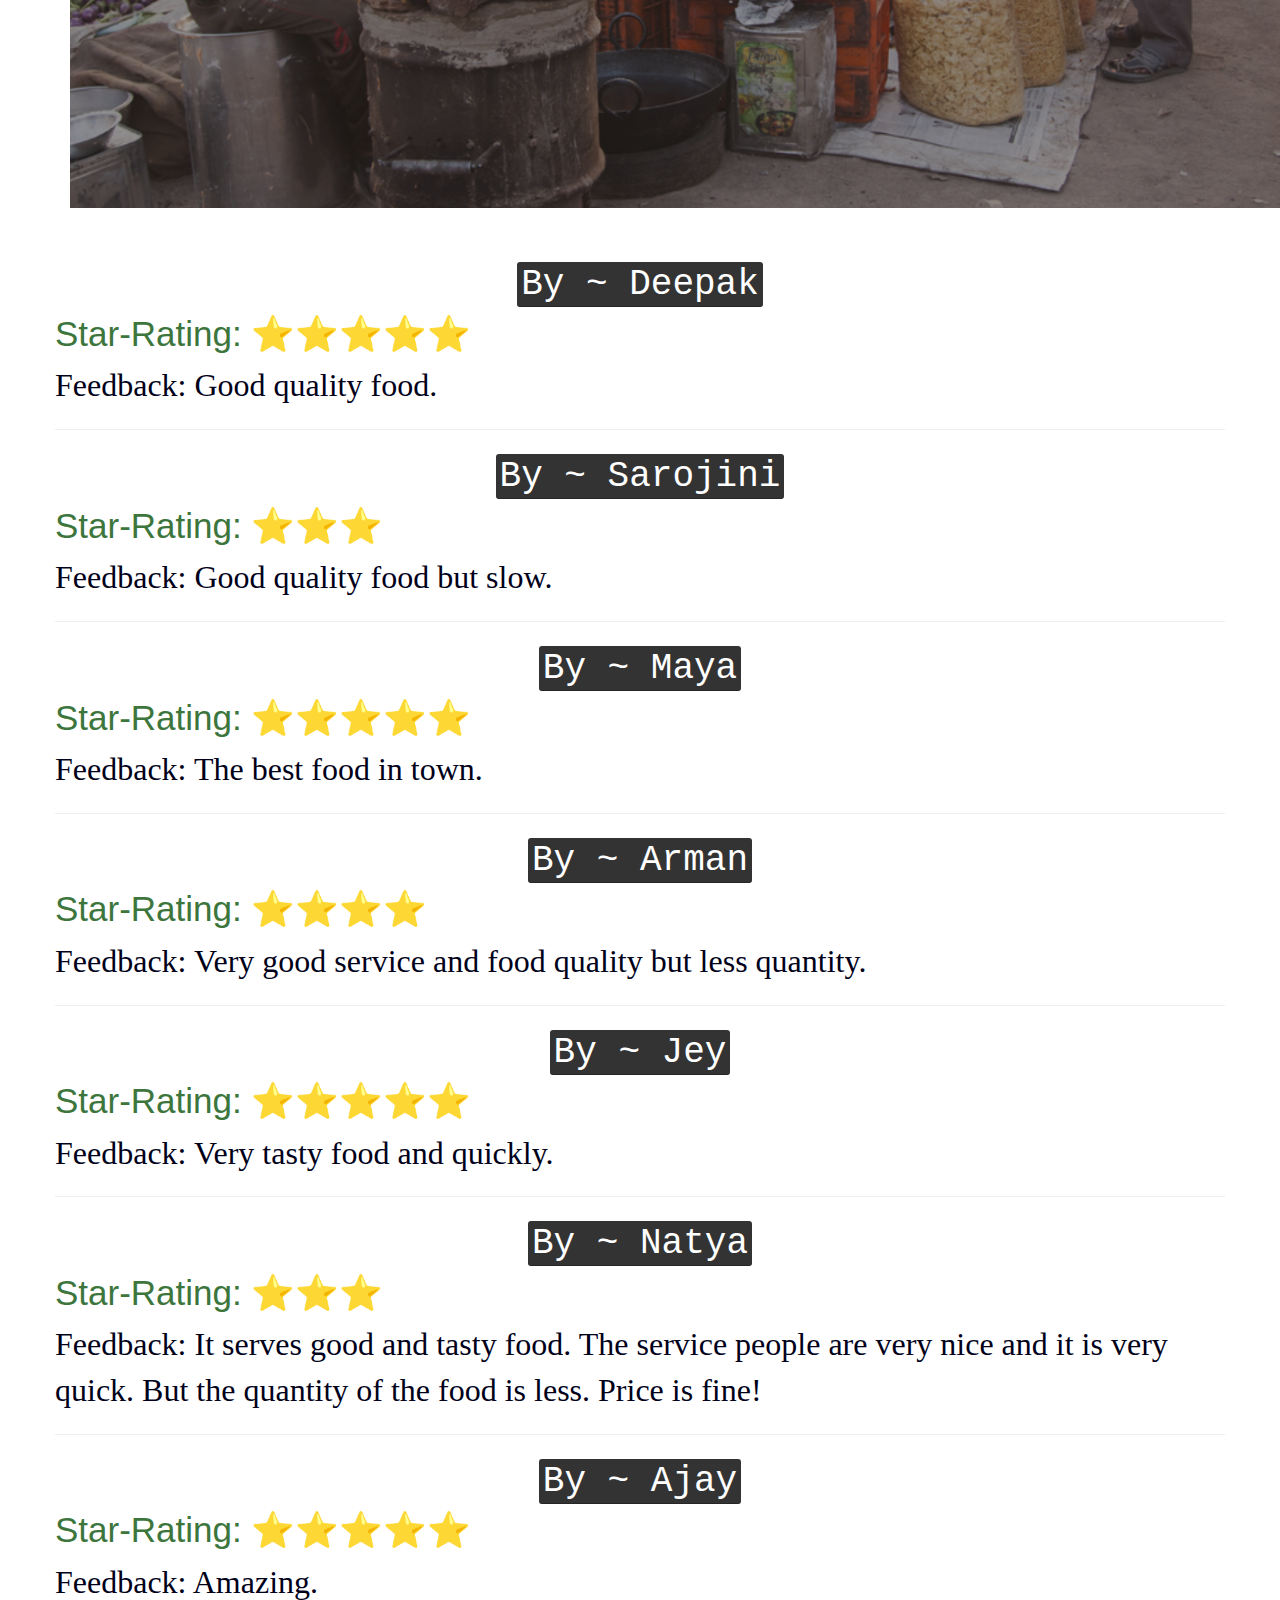
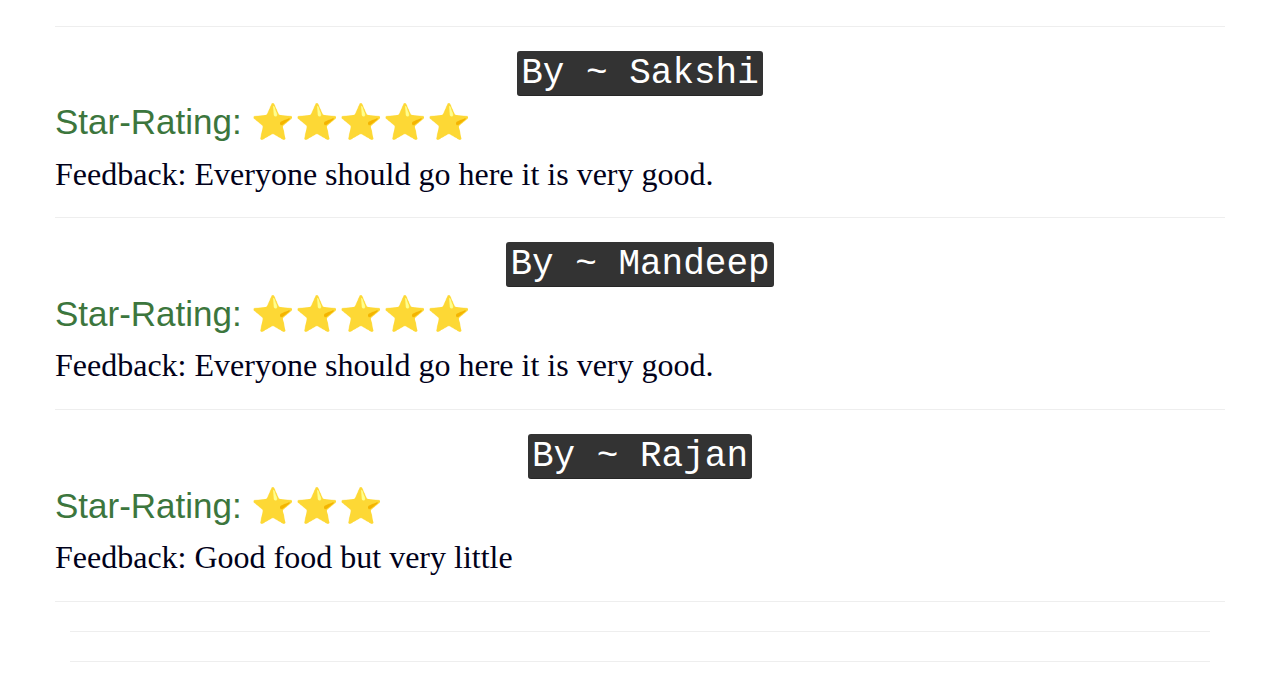
==== commit 058bf1c6: "Update index.html" ====
--- a/index.html
+++ b/index.html
@@ -56,6 +56,22 @@
     <div class="page-header" id="about">
         <h1>About Section</h1>
         <img src="about image.png" alt="about header" id="about-image"  srcset="">
+        <br>
+        <img id="paratha" src="paratha.png" alt="paratha" srcset="">
+        <p id="text-about">Jain Tikki Walla is a food stall, with the most delicious street food, you will ever eat! Many locals and tourists have been blown  
+            <br>
+            away by the mouth watering taste of this food. From aloo chat, to momos, to Dosa and Paratha, they truly have a wide variety. 
+            <br>
+              Also, the prices are very affordable and reasonable, so that good food, made with good ingredients, is available to one and all.  </p>
+
+              <br>
+              <img class="logo" src="logo.jpg" alt="logo" srcset="">
+              <p class="logo-text">Support a street vendor! This stall has been run by many generations of the Jain family.  During the lockdown, they went through a hard
+                  
+                <br>  
+                 time but managed to keep the tradition alive! Try out the delectable dishes, and you won't regret it! They follow extreme sanitary
+                 <br>
+                  precautions and will deliver to your house, if you call their number. </p>
     </div>
     <div class="page-header" id="menu">
         <h1>Menu Section</h1>
--- a/style.css
+++ b/style.css
@@ -107,3 +107,55 @@
 #myNavbar {
     position: fixed;
 }
+#reviews_maindiv {
+    border: black;
+}
+.review_by_who {
+    font-family: -apple-system, BlinkMacSystemFont, 'Segoe UI', Roboto, Oxygen, Ubuntu, Cantarell, 'Open Sans', 'Helvetica Neue', sans-serif;
+    font-size: 40px;
+}
+#review_star_rating {
+    font-size: 35px;
+}
+#review_feedback {
+    font-size: 32px;
+    color: rgb(1, 1, 26);
+    font-family: Cambria, Cochin, Georgia, Times, 'Times New Roman', serif;
+}
+
+
+
+/*Paratha*/
+#paratha{
+    width: 250px;
+    position: relative;
+   right: 440px;
+   top: 20px;
+
+}
+
+#text-about{
+   font-family: sans-serif;
+   position: relative;
+   top: -115px;
+   left: 118px;
+   font-size: 15px;
+
+}
+
+/*logo*/
+
+.logo{
+    width: 200px;
+    position: relative;
+   left: 440px;
+   top: 10px;
+}
+
+.logo-text{
+    font-family: sans-serif;
+    position: relative;
+    top: -175px;
+    right: 118px;
+    font-size: 15px;
+}
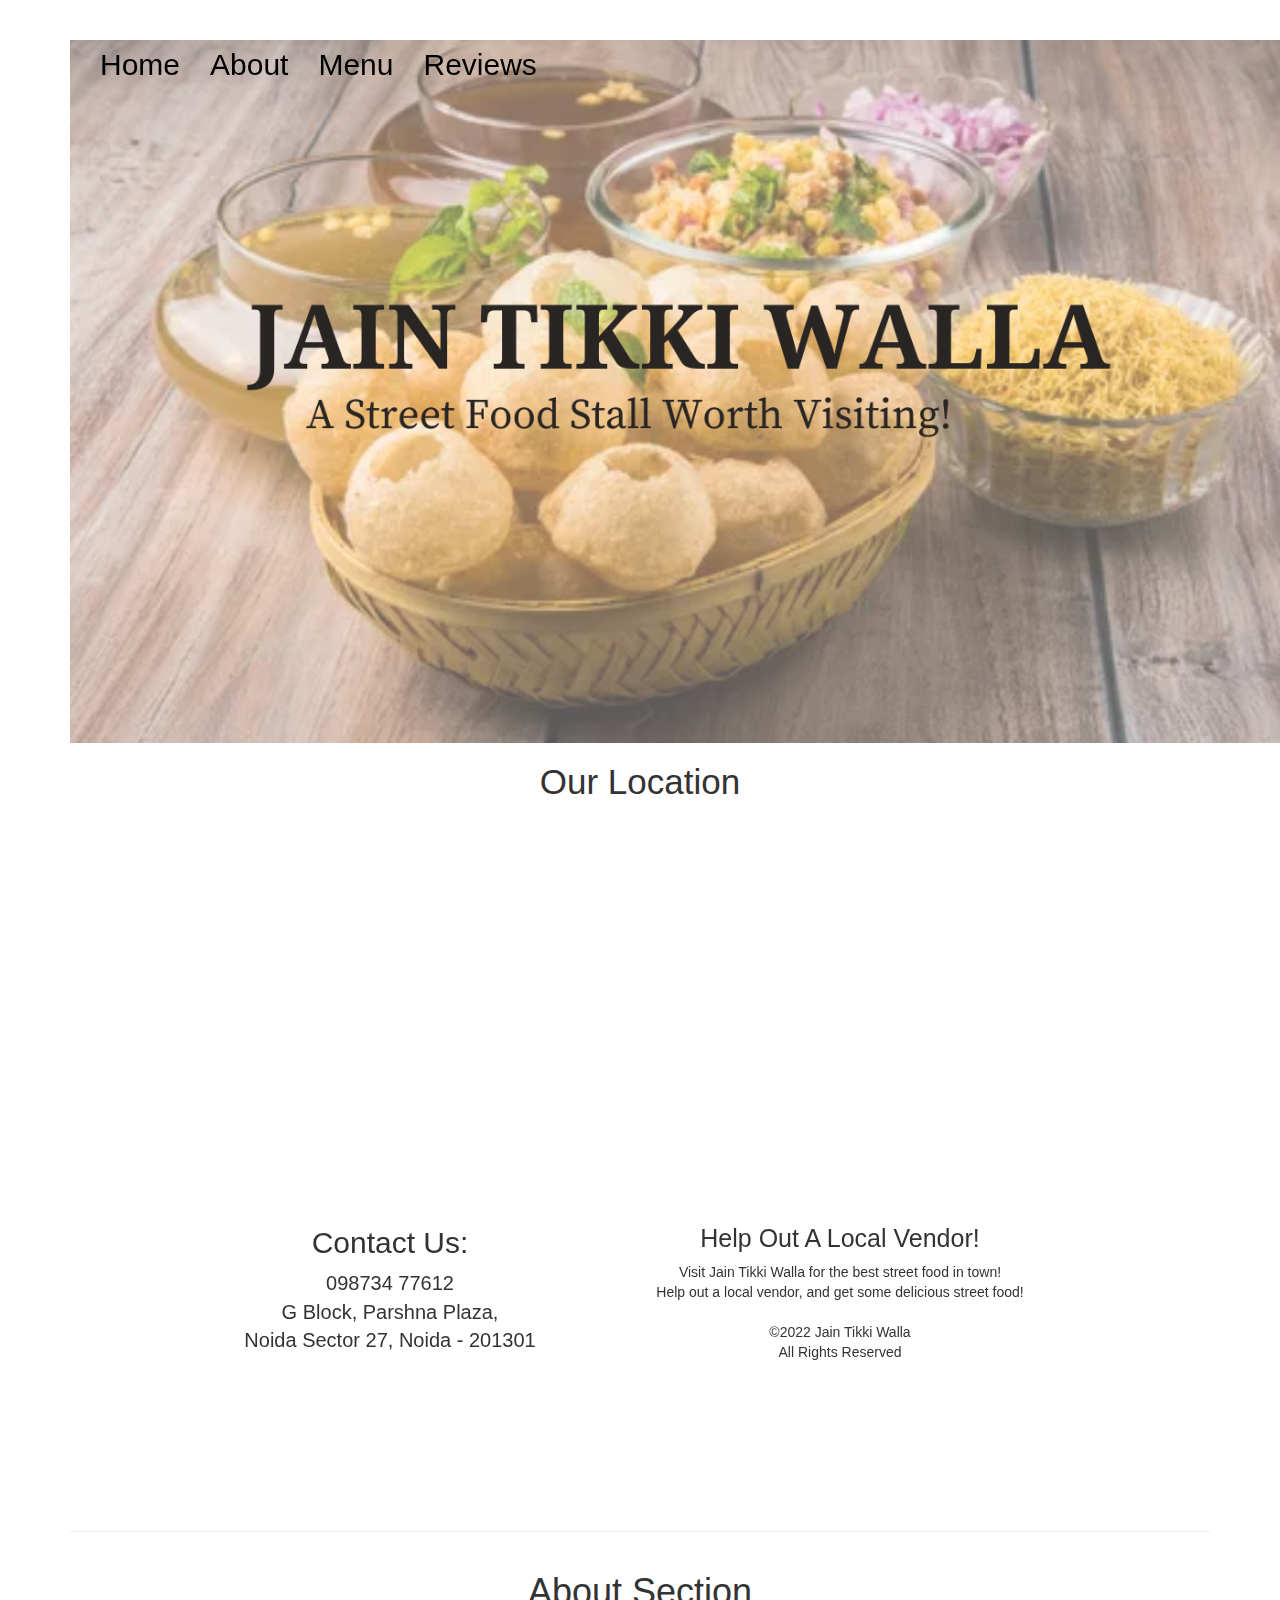
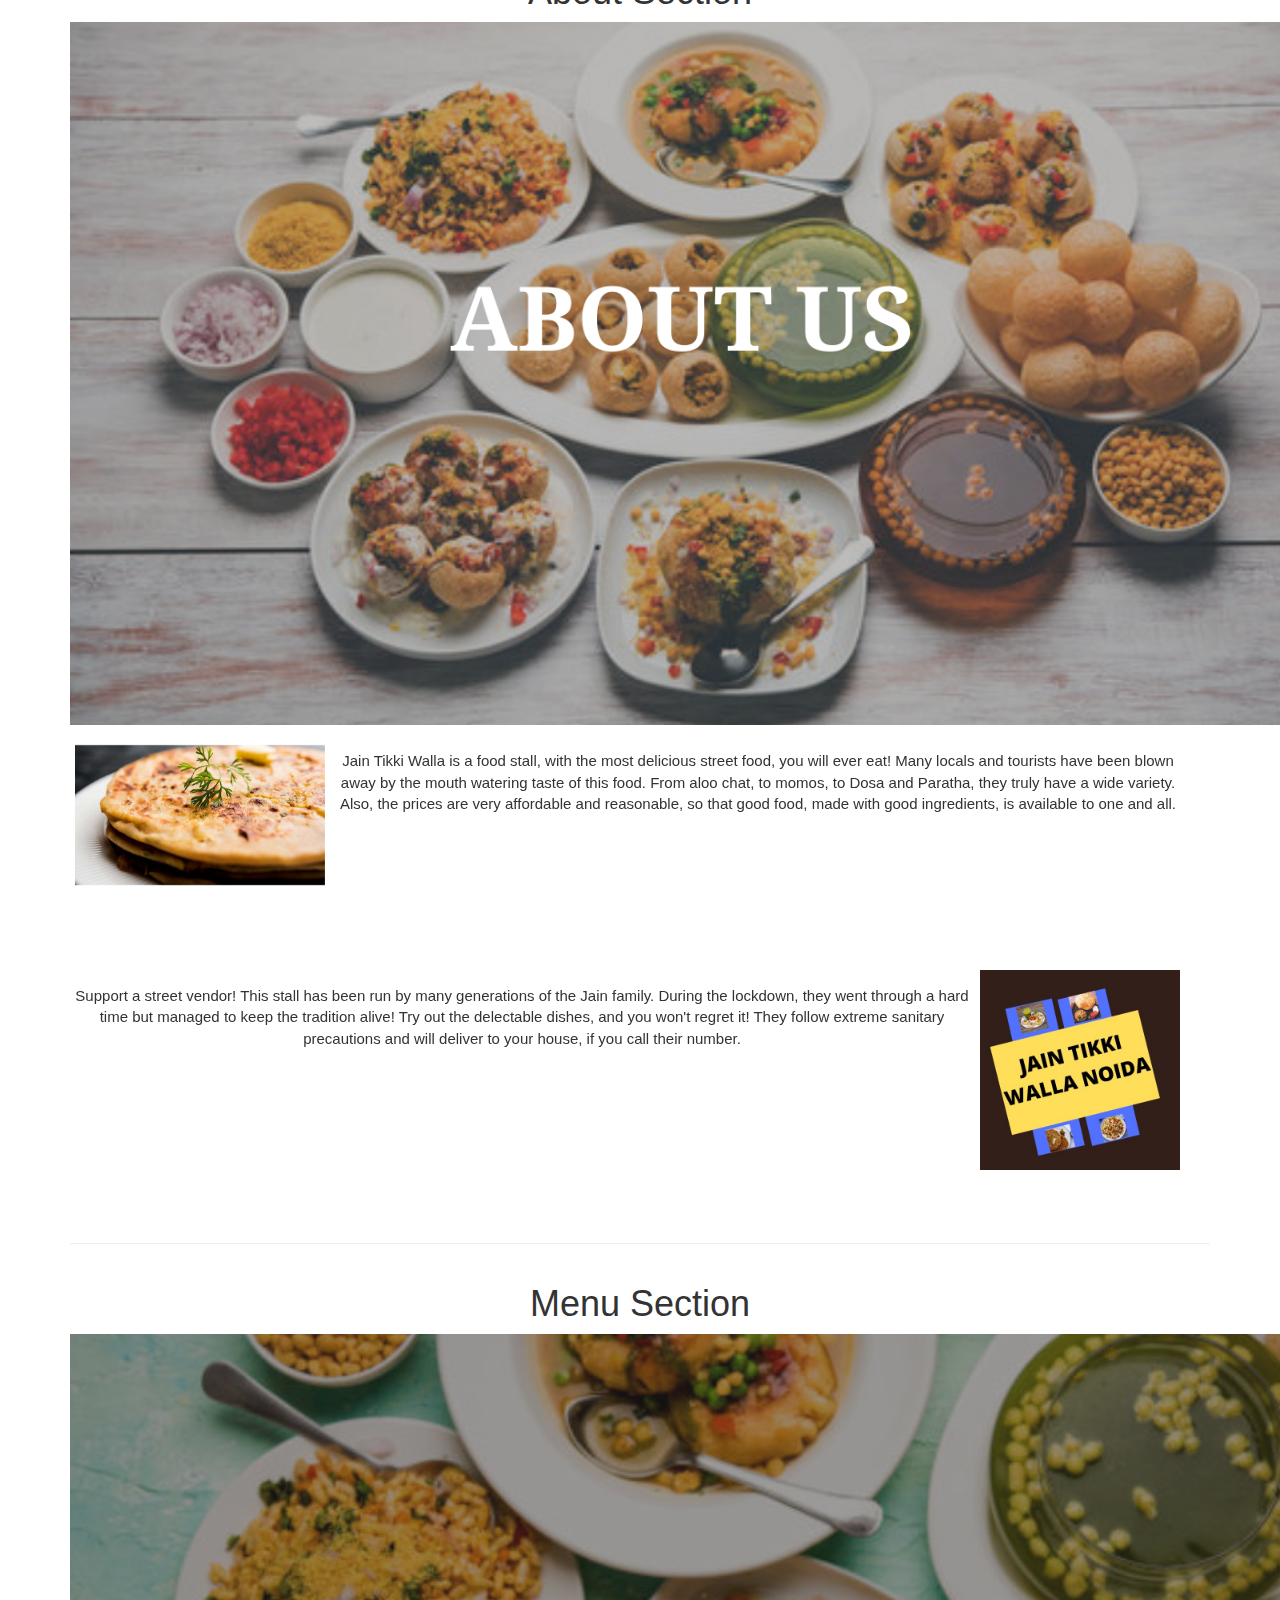
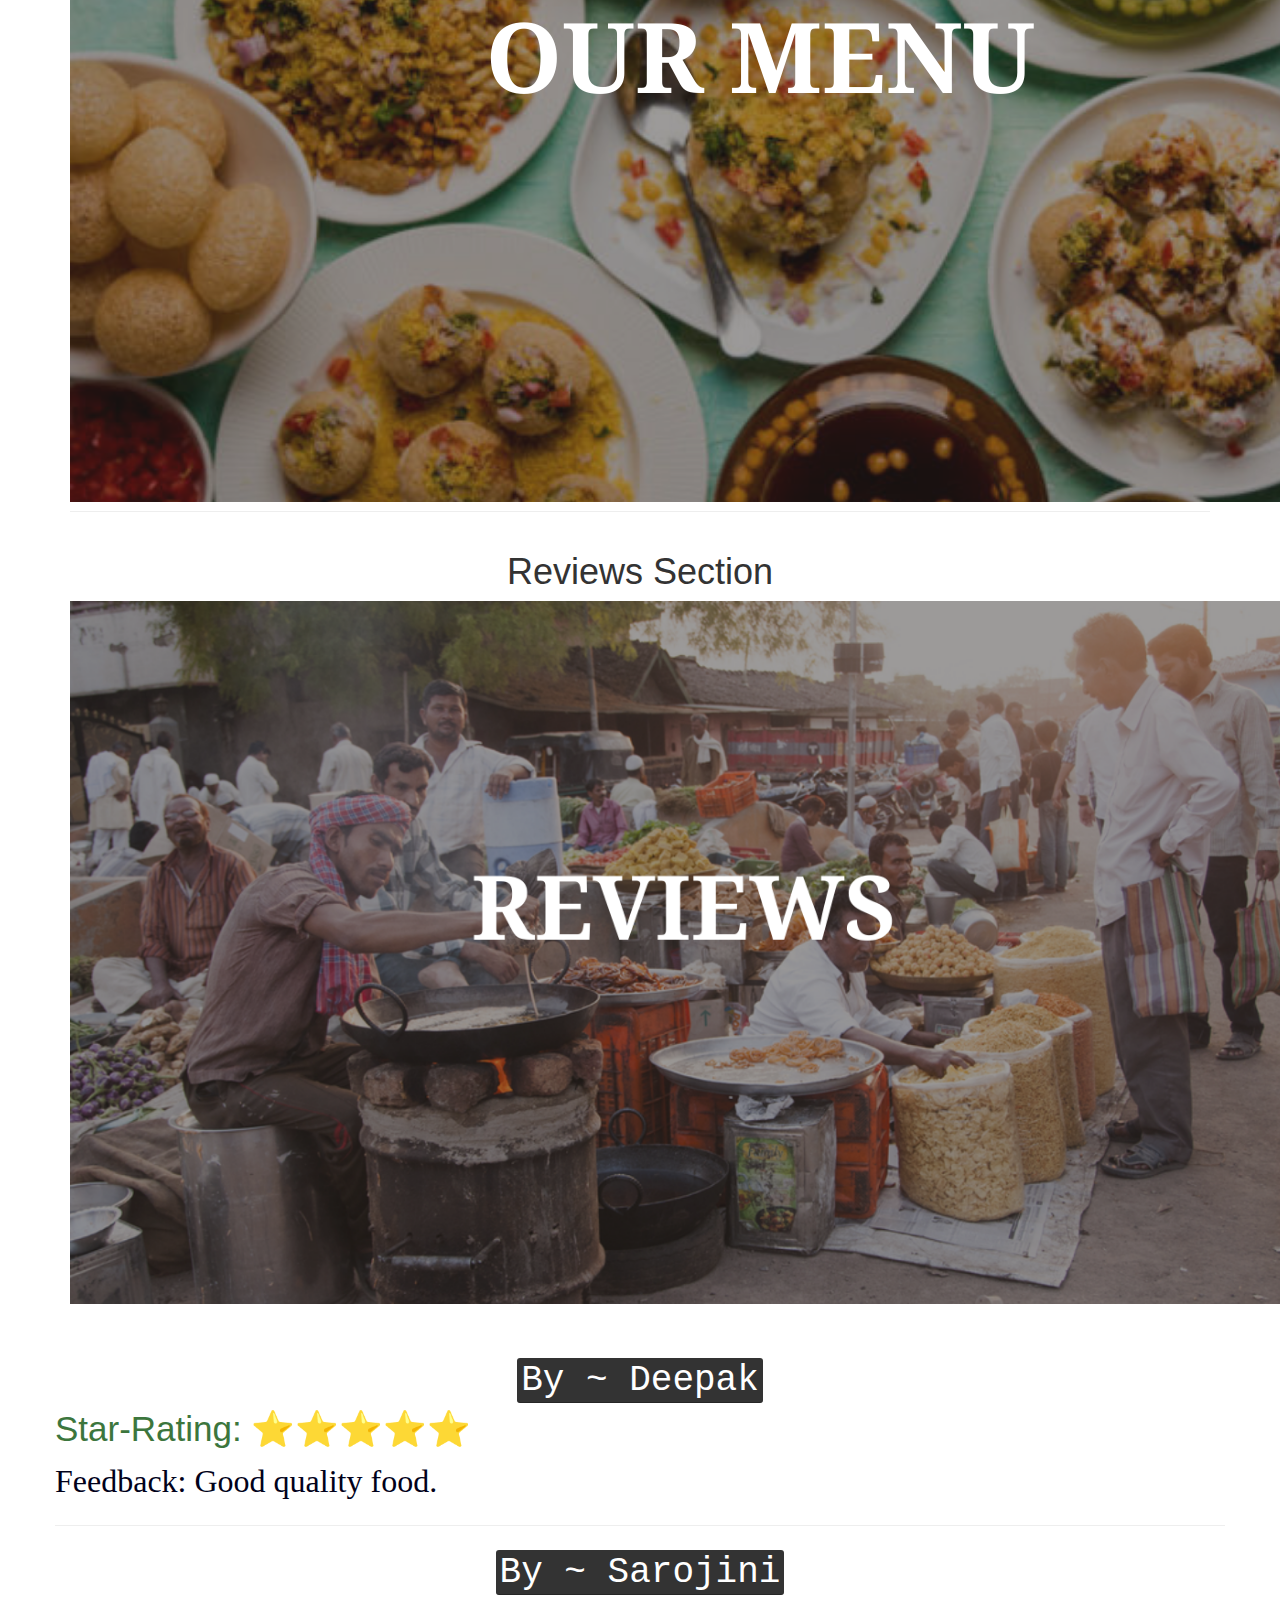
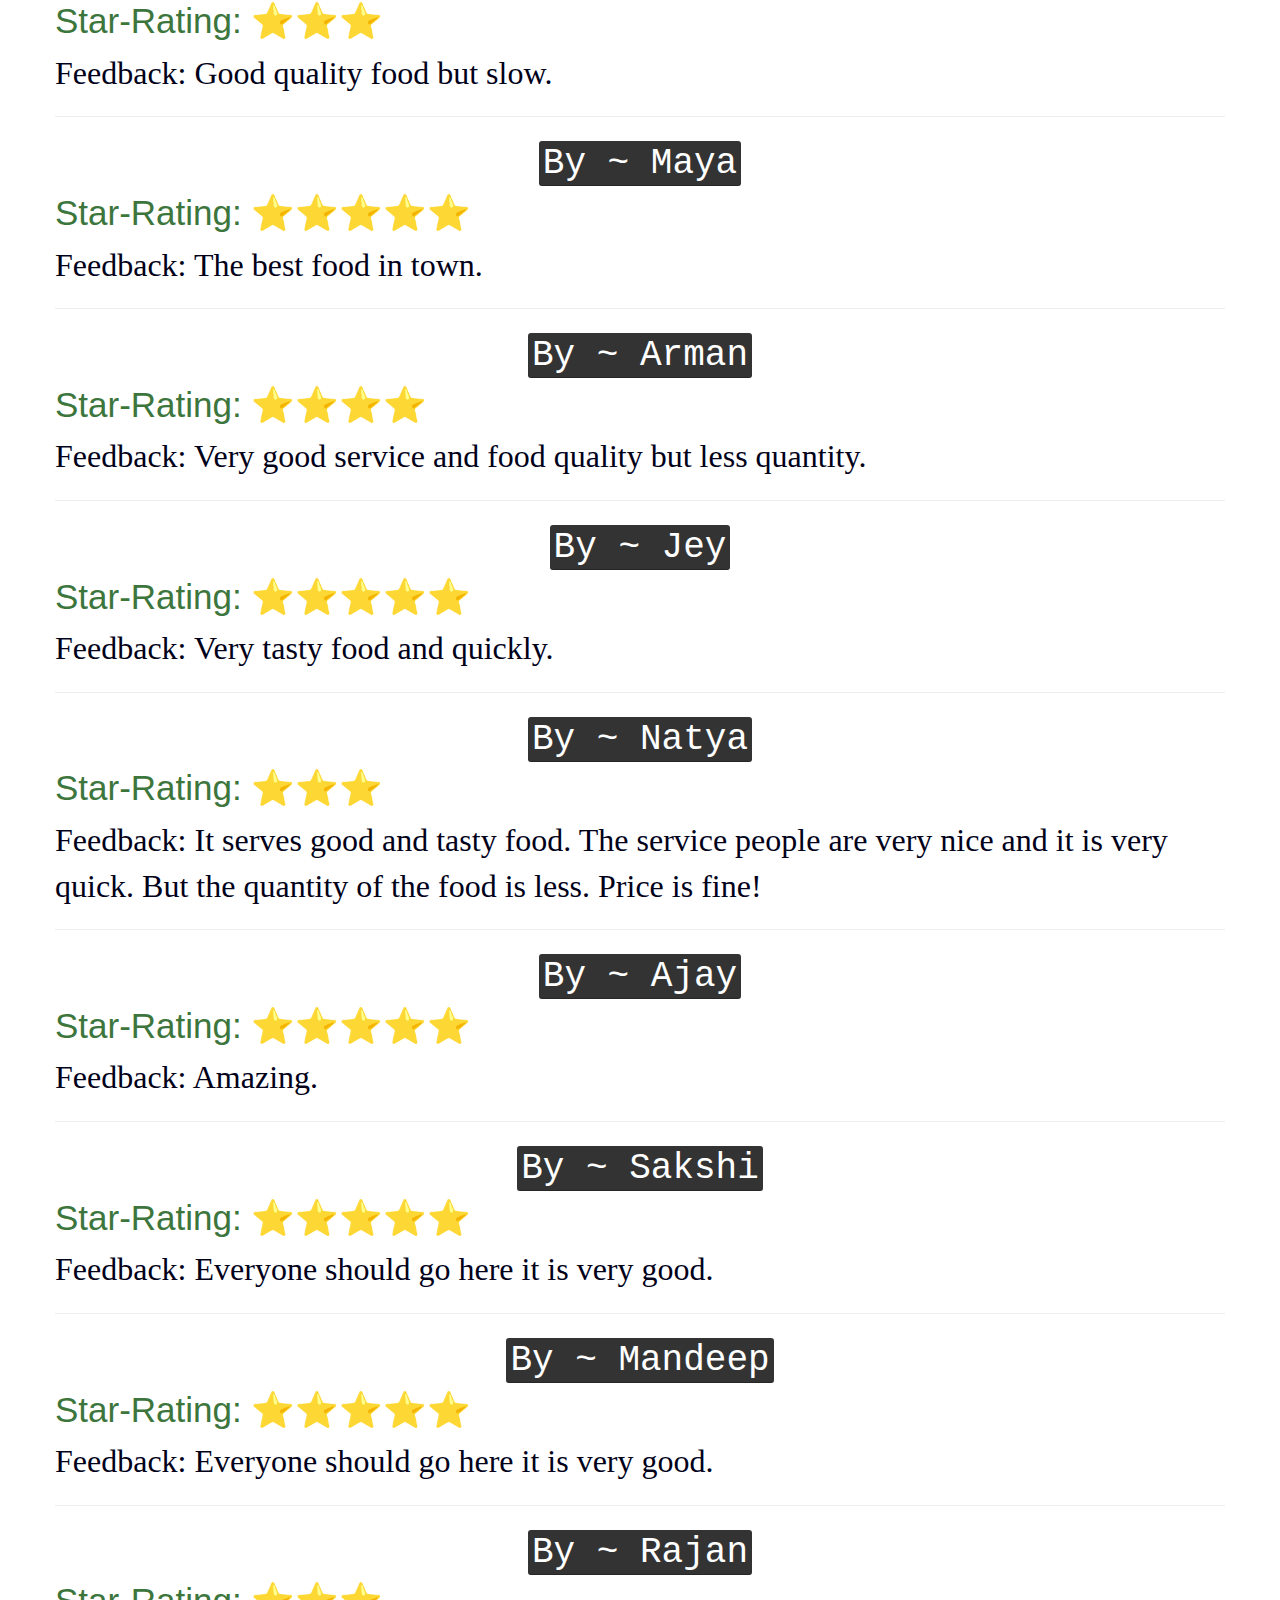
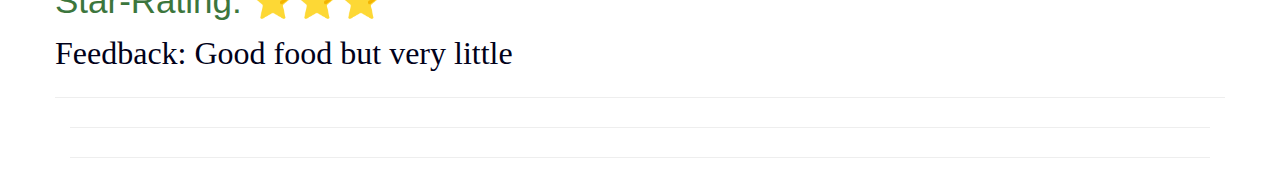
==== commit 0166e8b0: "Update index.html" ====
--- a/index.html
+++ b/index.html
@@ -77,10 +77,6 @@
         <h1>Menu Section</h1>
         <img src="our menu.png" alt="menu header" id="menu-images"  srcset="">
     </div>
-    <div class="page-header" id="reviews">
-        <h1>Reviews Section</h1>
-        <img src="reviews.png" alt="reviews header" id="reviews-header"  srcset="">
-    </div>
 <div class="page-header" id="reviews">
         <h1>Reviews Section</h1>
         <img src="reviews.png" alt="reviews header" id="reviews-header"  srcset="">
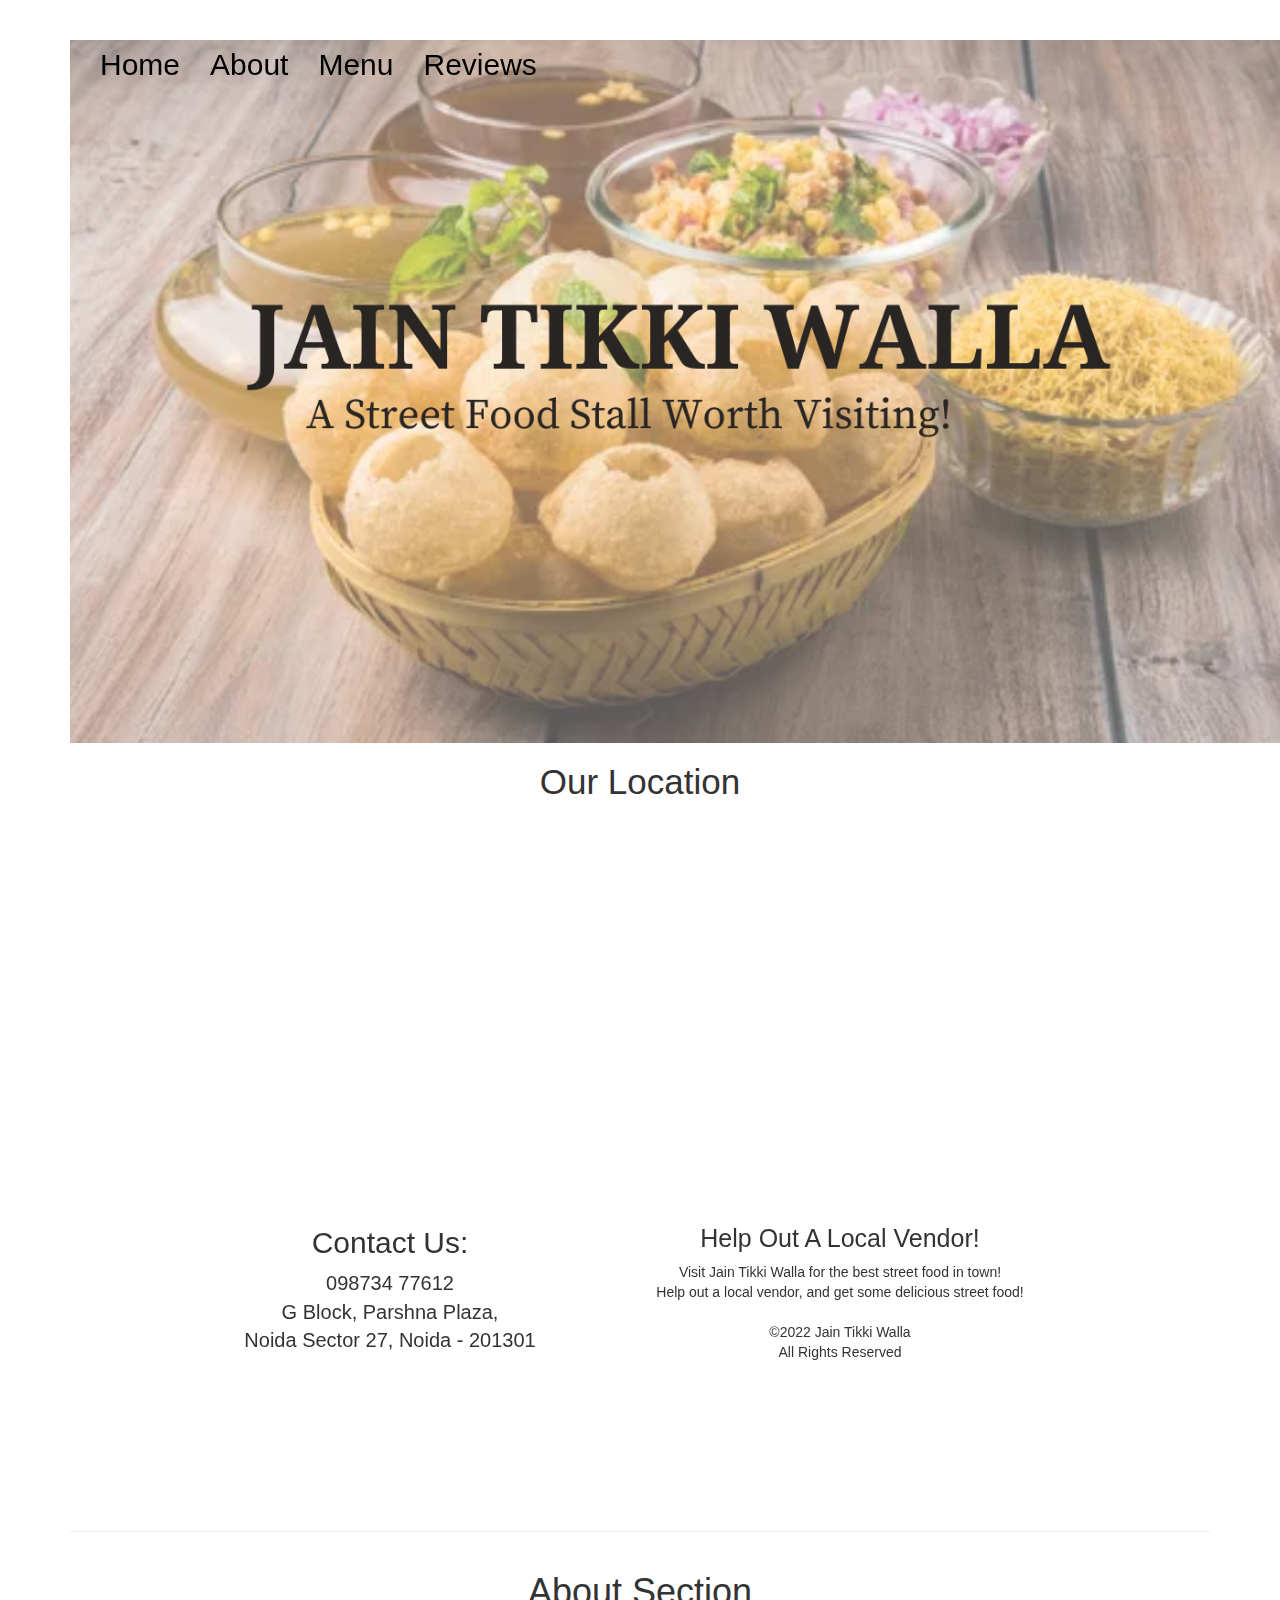
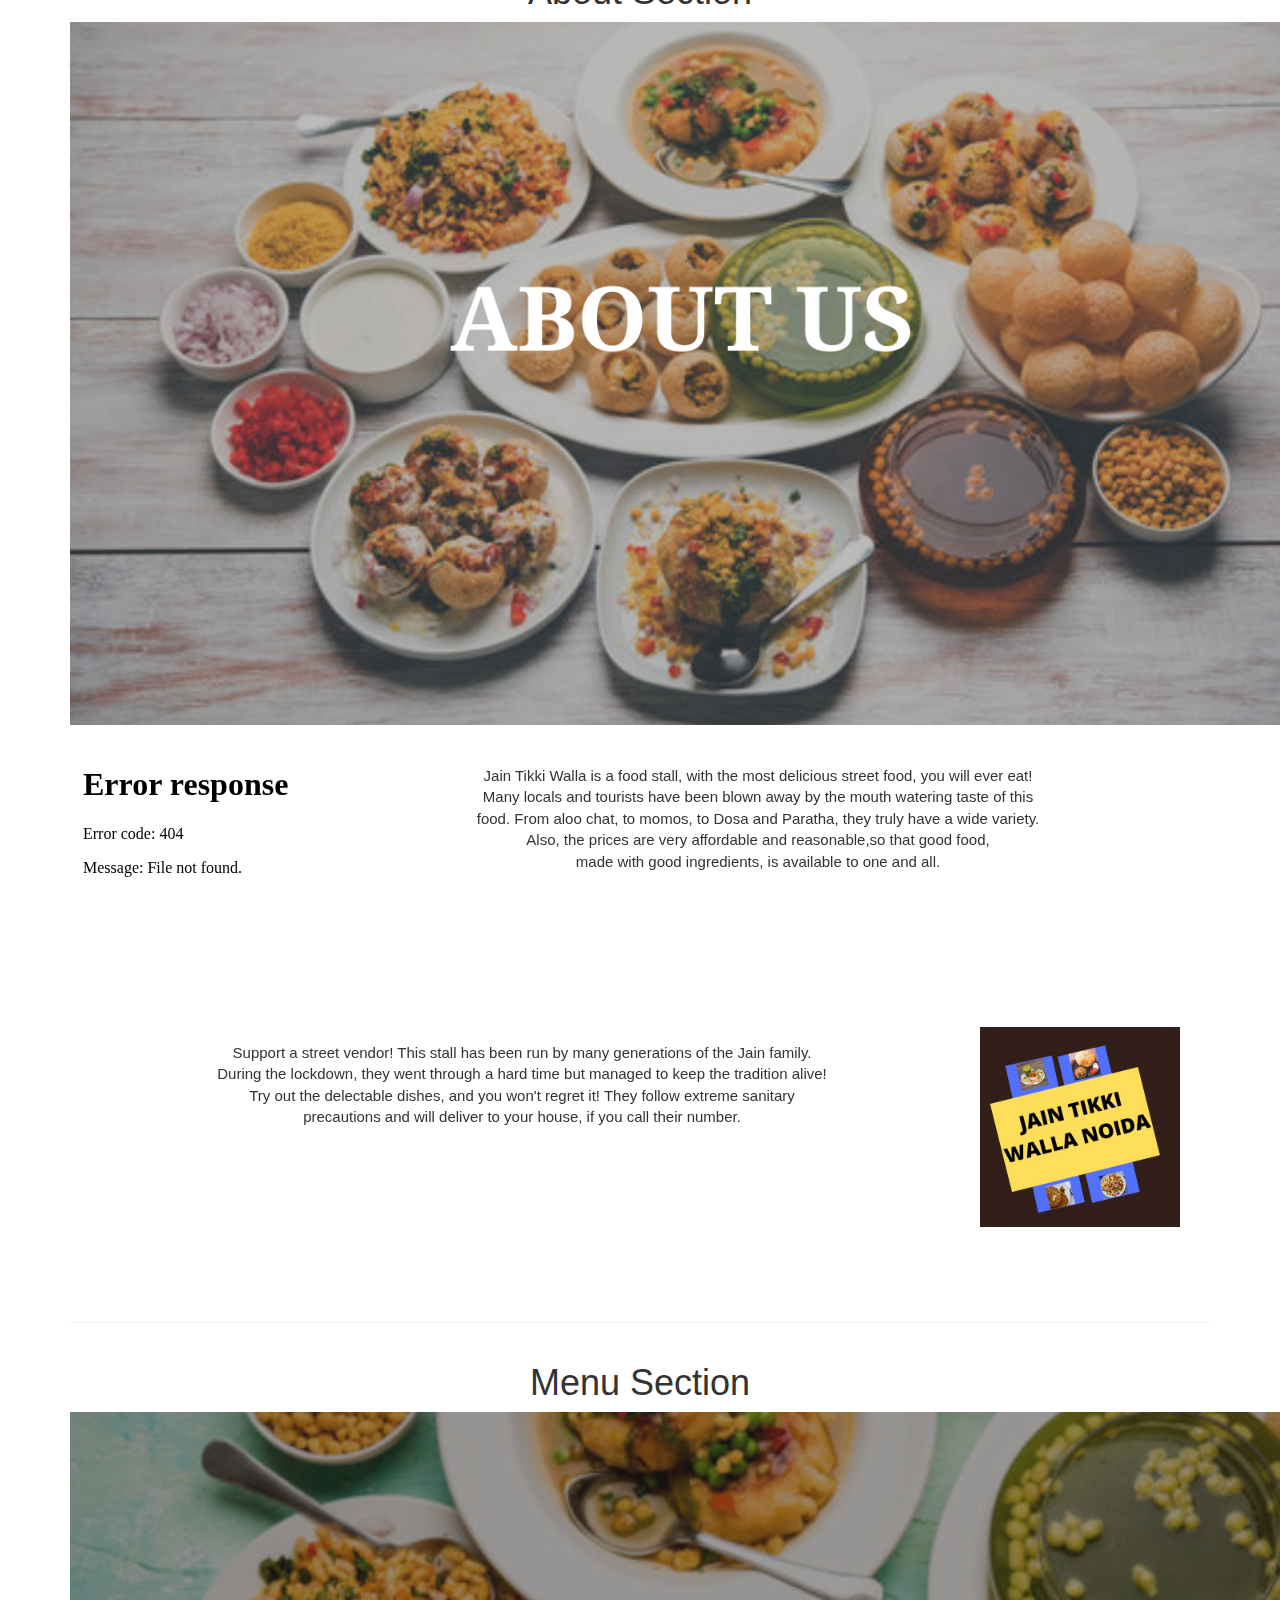
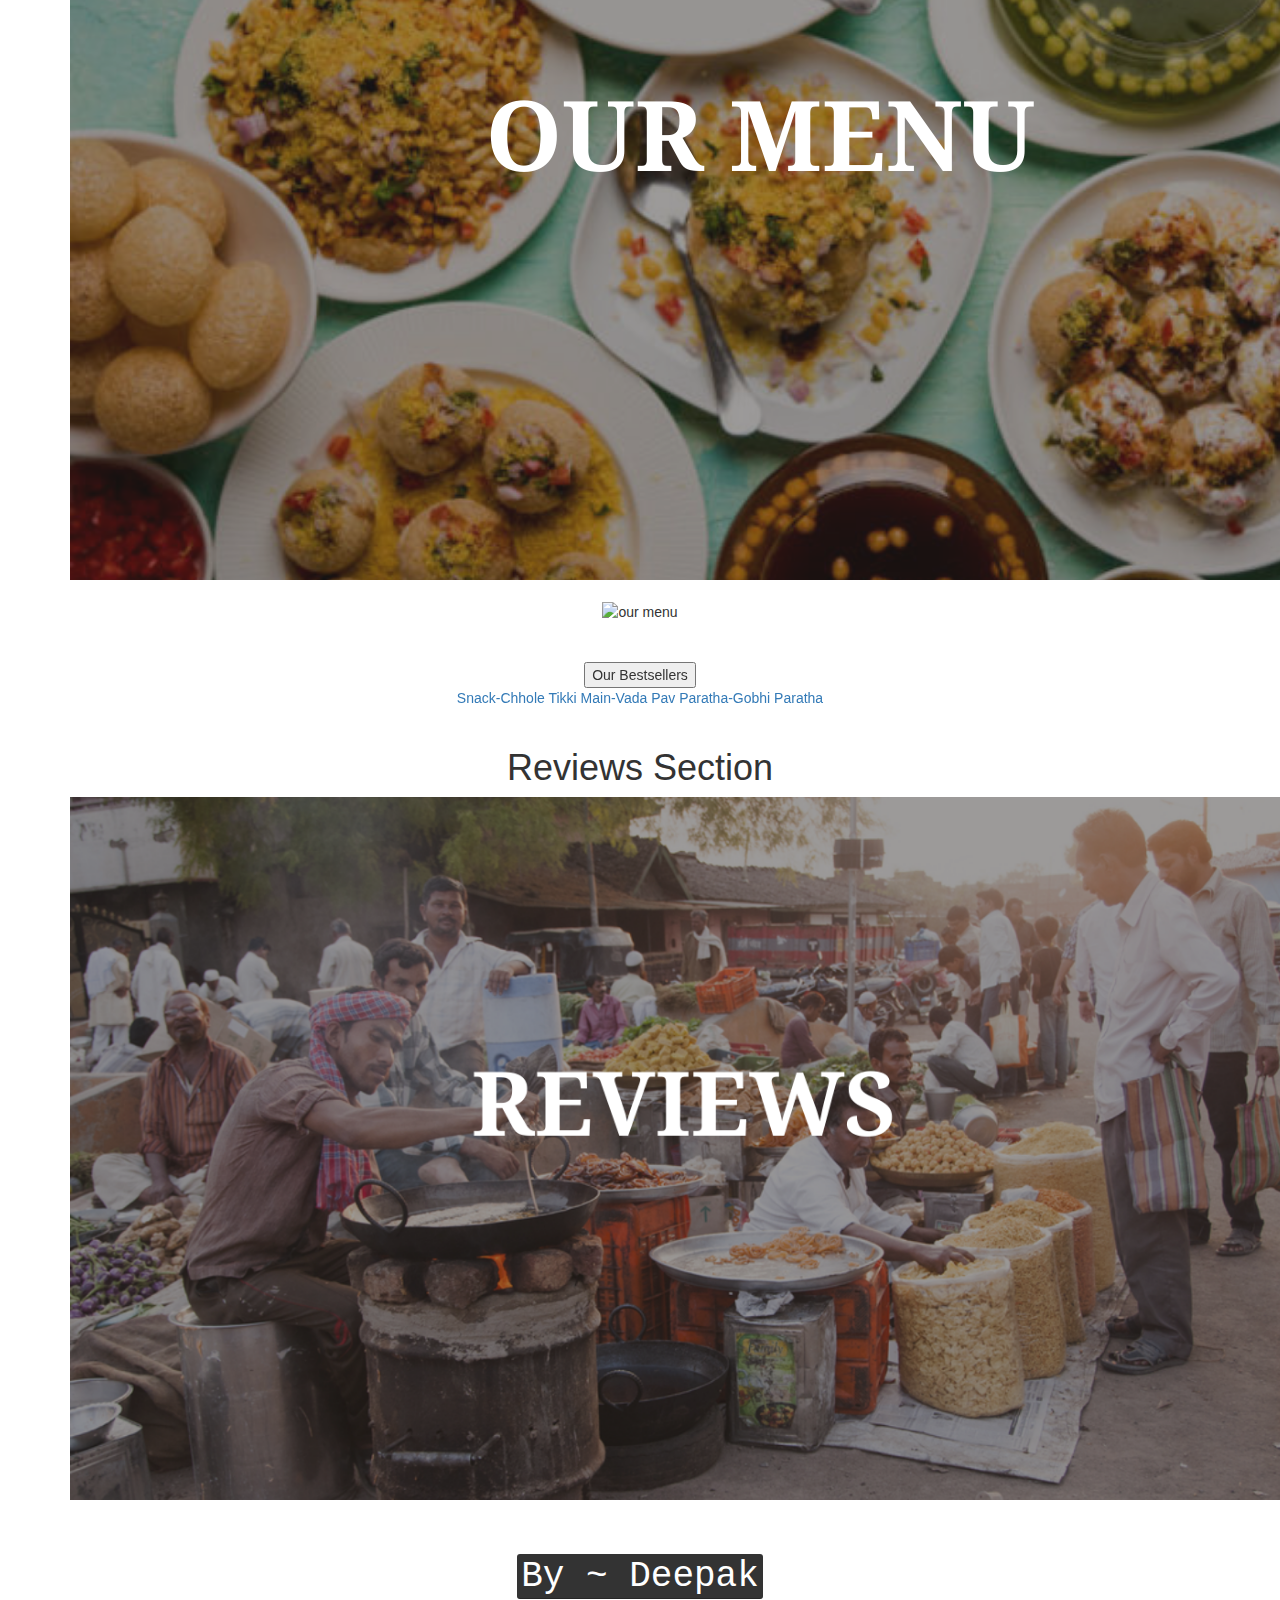
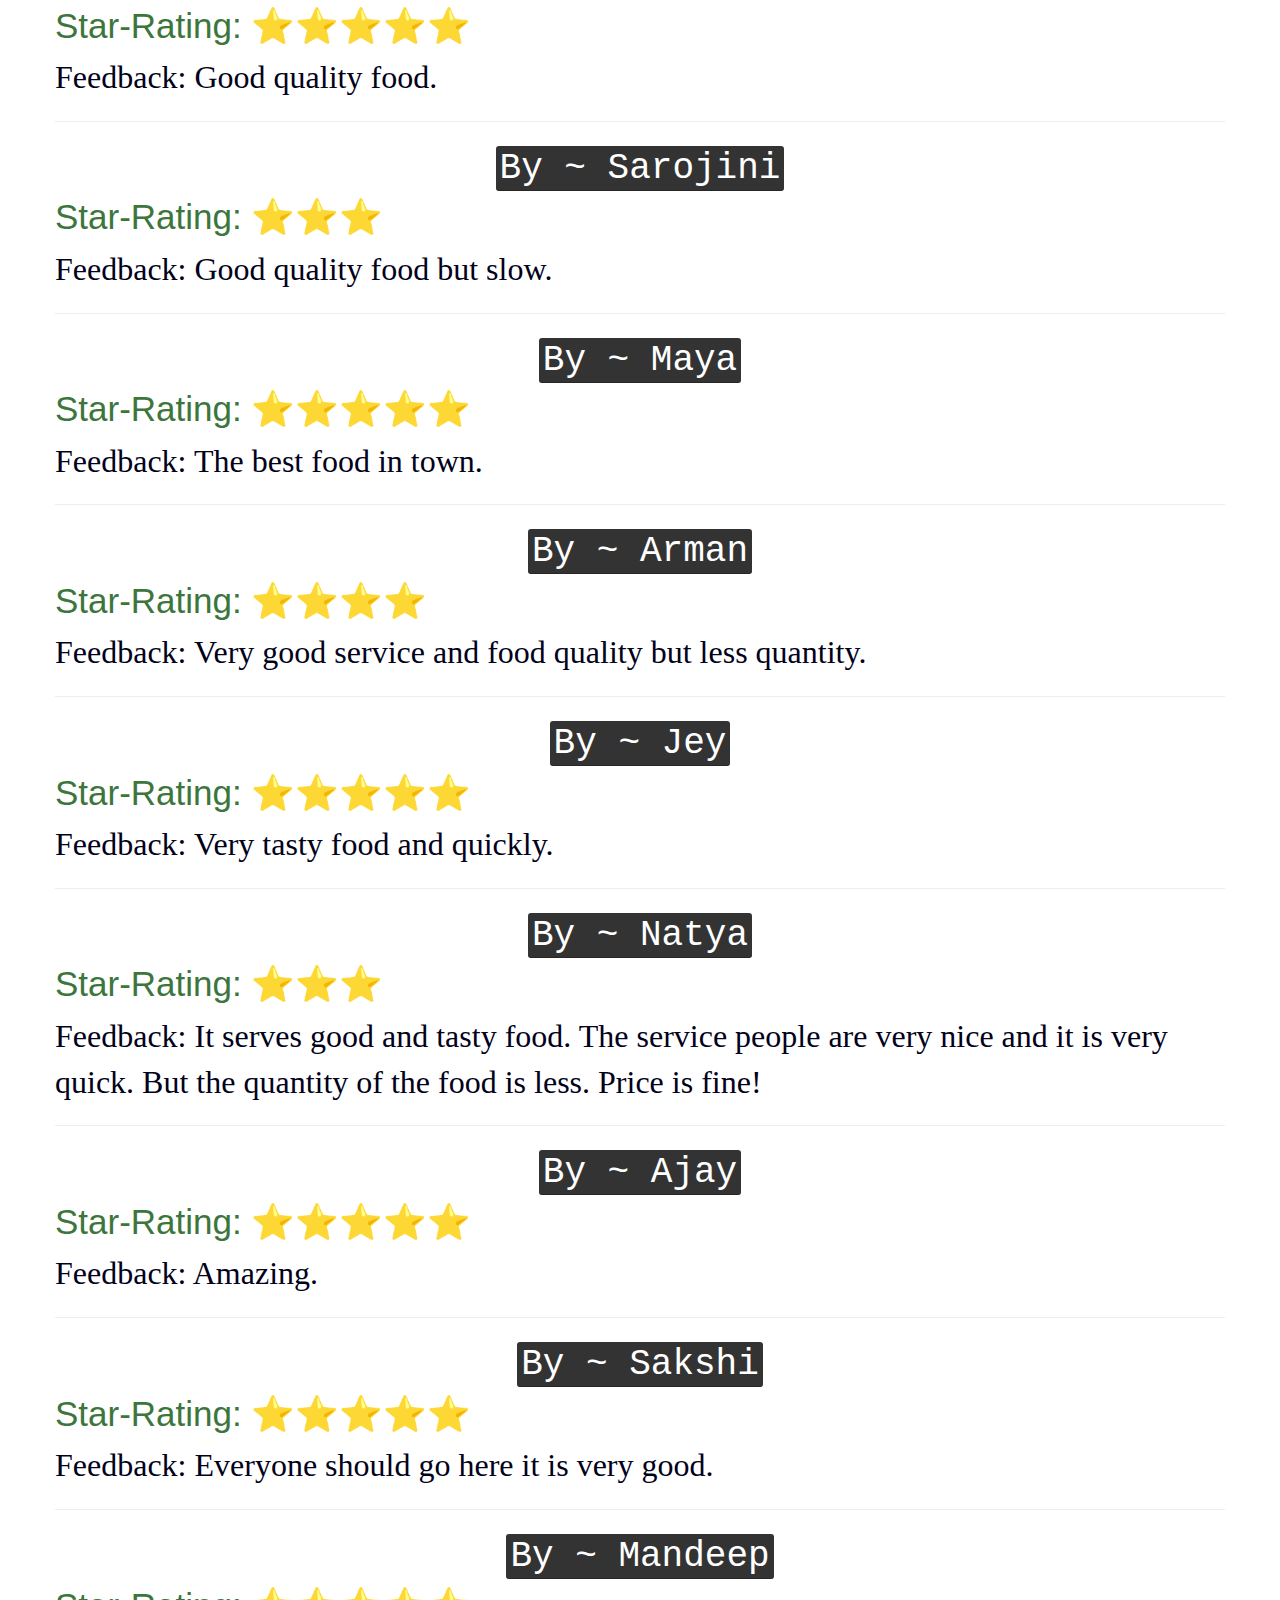
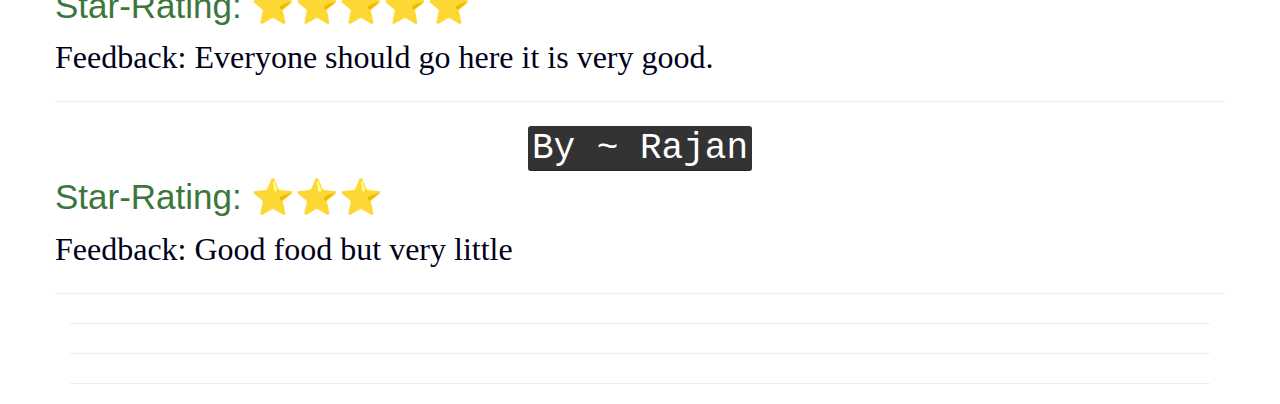
==== commit fd0d36cb: "Update index.html" ====
--- a/index.html
+++ b/index.html
@@ -26,6 +26,7 @@
     </div>
     <div class="page-header" id="home">
       <img class="image1" src="Home cover page.png" alt="A Picture of Golgapas From the Stall">
+      
       
       <h1 class="location-heading">Our Location</h1>
 
@@ -57,26 +58,52 @@
         <h1>About Section</h1>
         <img src="about image.png" alt="about header" id="about-image"  srcset="">
         <br>
-        <img id="paratha" src="paratha.png" alt="paratha" srcset="">
-        <p id="text-about">Jain Tikki Walla is a food stall, with the most delicious street food, you will ever eat! Many locals and tourists have been blown  
+        <iframe  src="video1.mp4" frameborder="0" allowfullscreen id="paratha"></iframe>
+    </iframe>
+        <br>
+        <p id="text-about">Jain Tikki Walla is a food stall, with the most delicious street food, you will ever eat! 
             <br>
-            away by the mouth watering taste of this food. From aloo chat, to momos, to Dosa and Paratha, they truly have a wide variety. 
+            Many locals and tourists have been blown away by the mouth watering taste of this
             <br>
-              Also, the prices are very affordable and reasonable, so that good food, made with good ingredients, is available to one and all.  </p>
+            food. From aloo chat, to momos, to Dosa and Paratha, they truly have a wide variety. 
+        <br>
+        Also, the prices are very affordable and reasonable,so that good food, 
+        <br>
+         made with good ingredients, is available to one and all. 
+        </p>
 
               <br>
               <img class="logo" src="logo.jpg" alt="logo" srcset="">
-              <p class="logo-text">Support a street vendor! This stall has been run by many generations of the Jain family.  During the lockdown, they went through a hard
+              <p class="logo-text">Support a street vendor! This stall has been run by many generations of the Jain family.  
                   
                 <br>  
-                 time but managed to keep the tradition alive! Try out the delectable dishes, and you won't regret it! They follow extreme sanitary
+                During the lockdown, they went through a hard time but managed to keep the tradition alive!
                  <br>
-                  precautions and will deliver to your house, if you call their number. </p>
+                 Try out the delectable dishes, and you won't regret it! They follow extreme sanitary 
+                <br>
+                precautions and will deliver to your house, if you call their number.
+                </p>
     </div>
     <div class="page-header" id="menu">
         <h1>Menu Section</h1>
         <img src="our menu.png" alt="menu header" id="menu-images"  srcset="">
-    </div>
+        <br>
+        <br>
+        <img src="menu.jpg" alt="our menu">
+        <br>
+        <br>
+        <br>
+
+        <div class="dropdown">
+            <button class="dropbtn">Our Bestsellers</button>
+            <div class="dropdown-content">
+              <a href="#">Snack-Chhole Tikki</a>
+              <a href="#">Main-Vada Pav</a>
+              <a href="#">Paratha-Gobhi Paratha</a>
+            </div>
+          </div>
+
+  
 <div class="page-header" id="reviews">
         <h1>Reviews Section</h1>
         <img src="reviews.png" alt="reviews header" id="reviews-header"  srcset="">
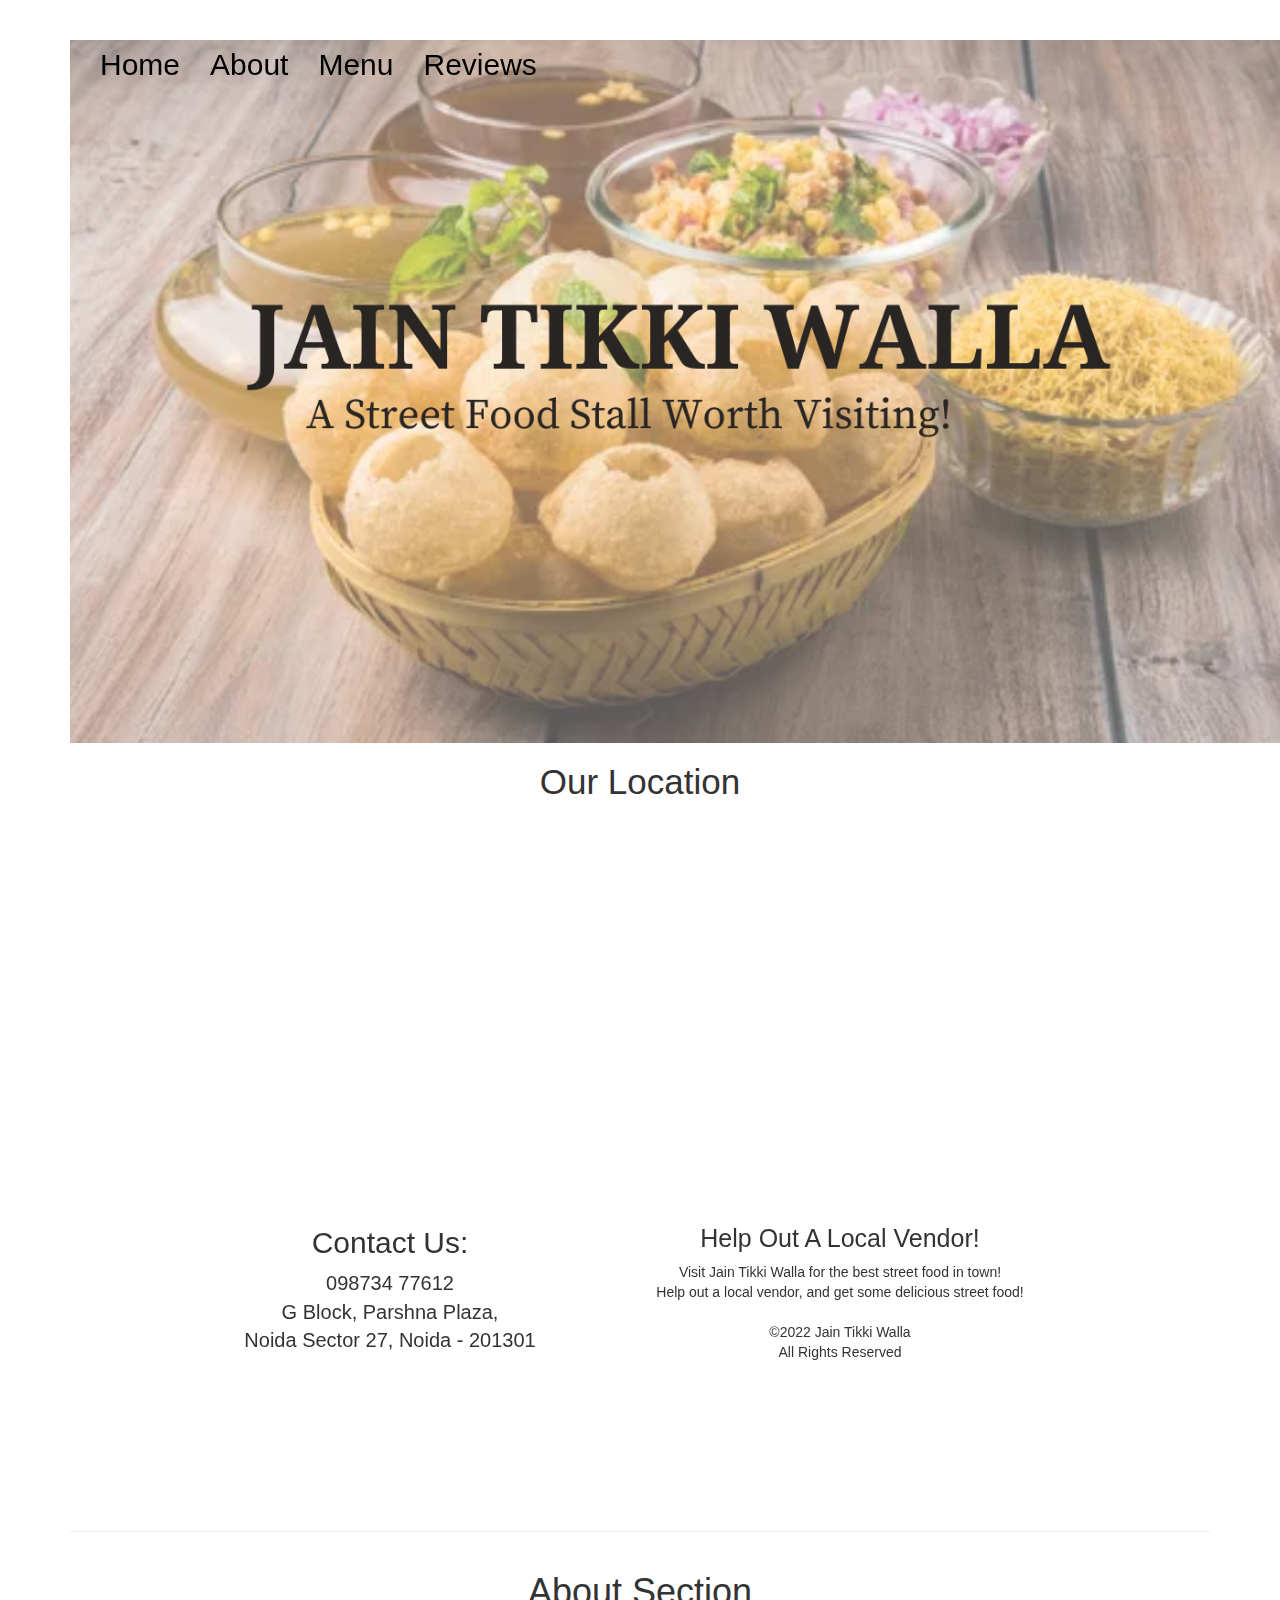
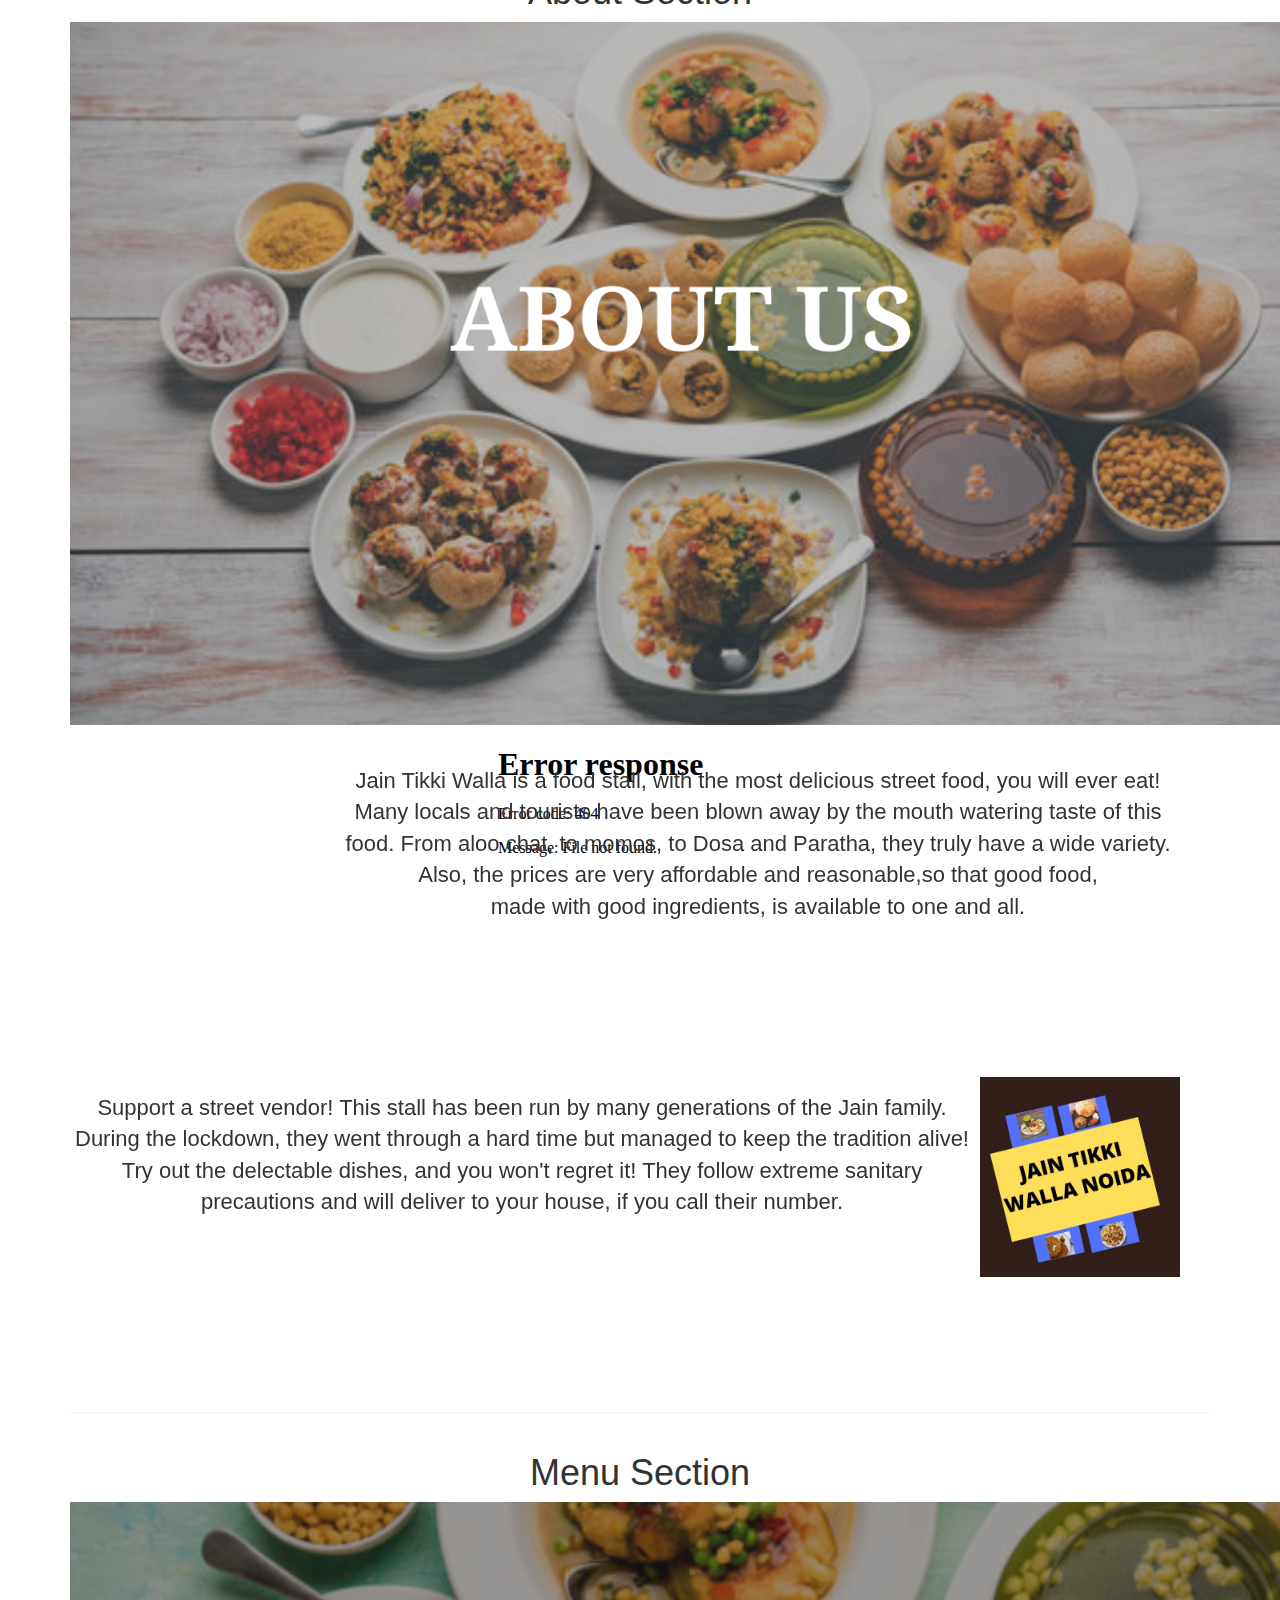
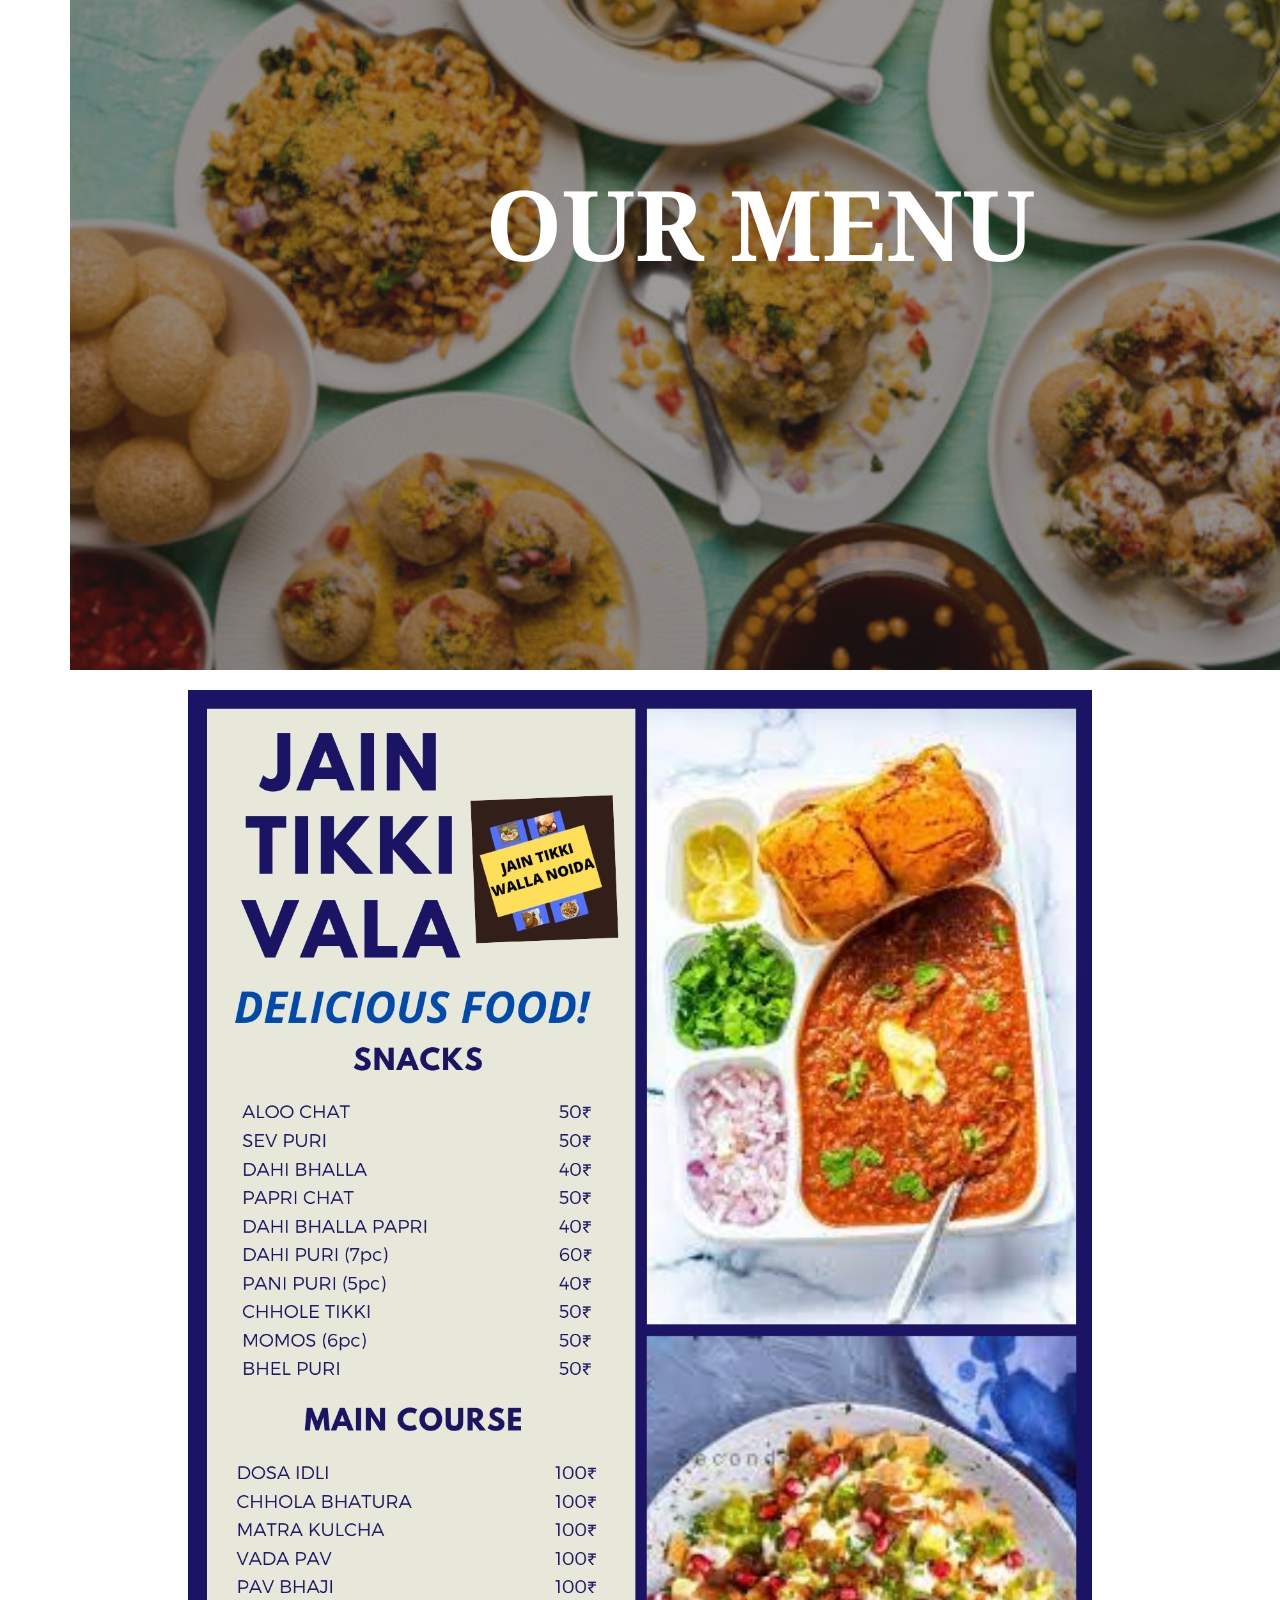
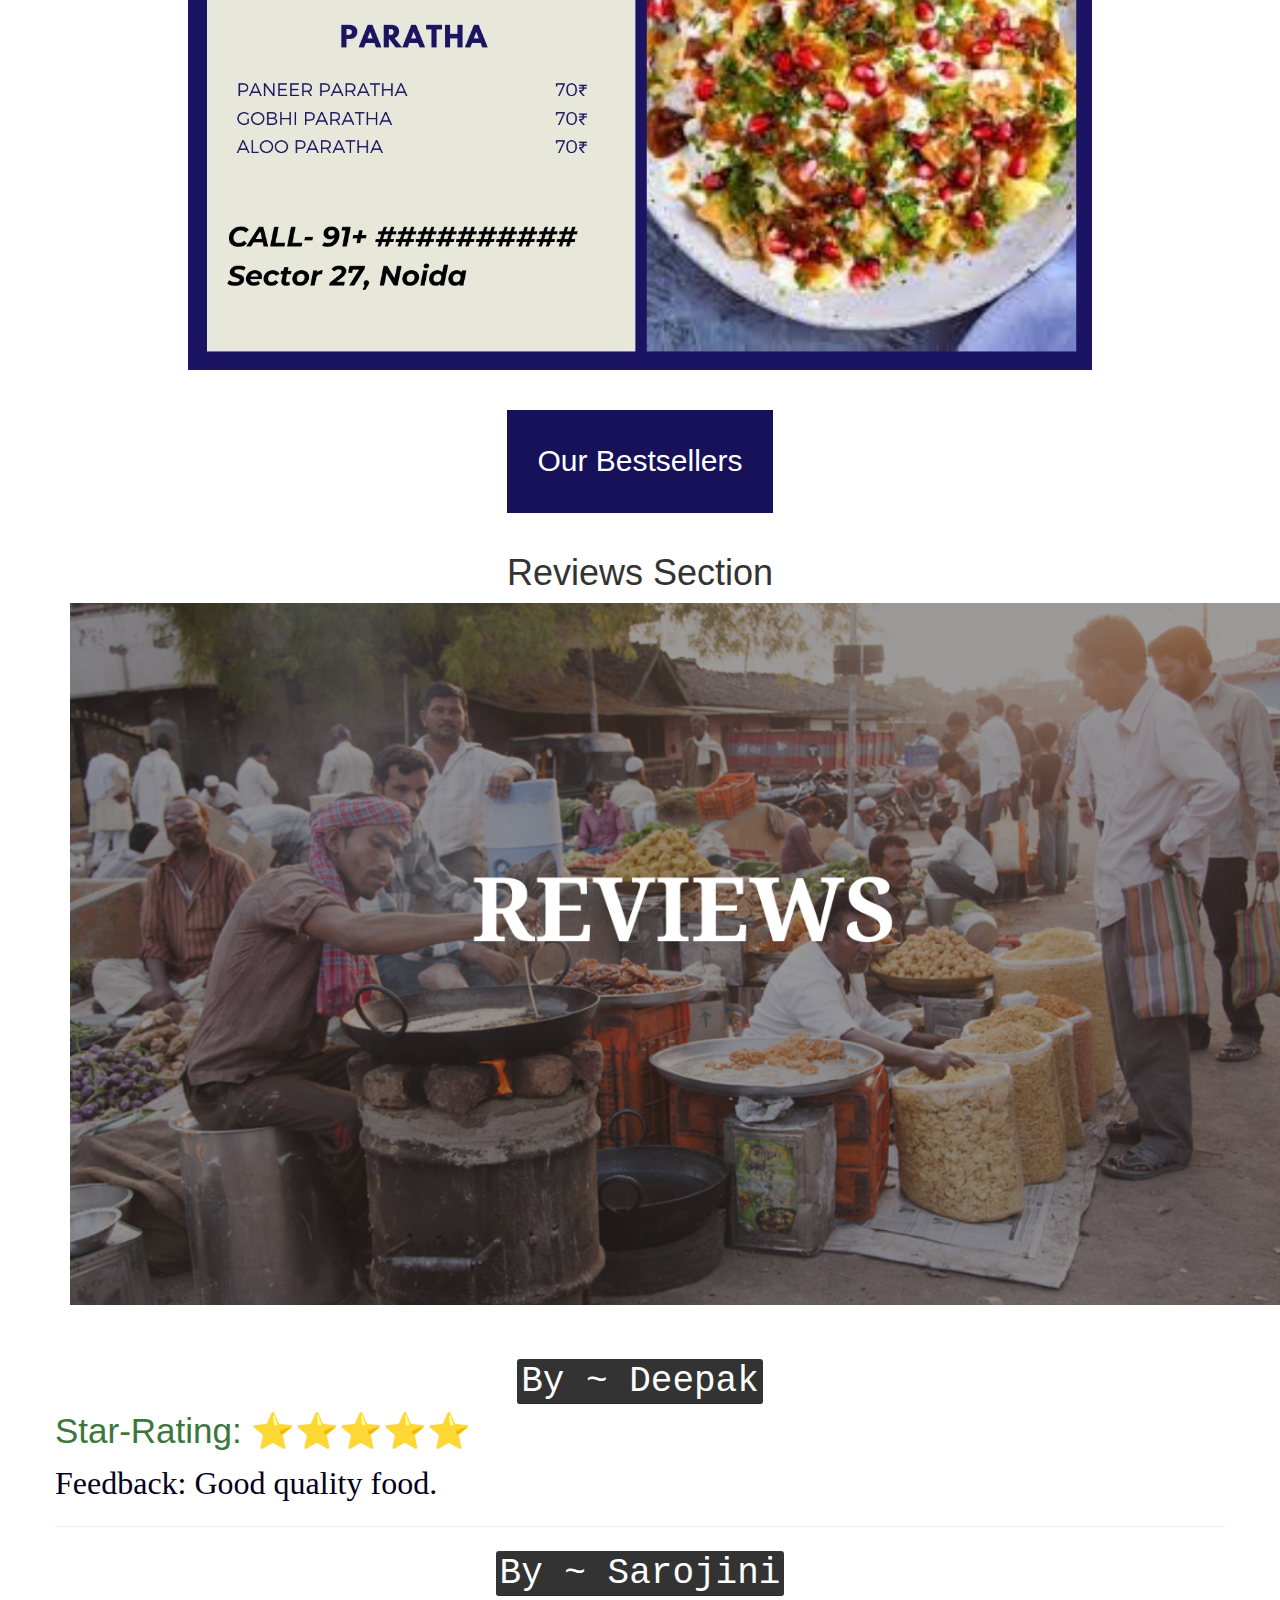
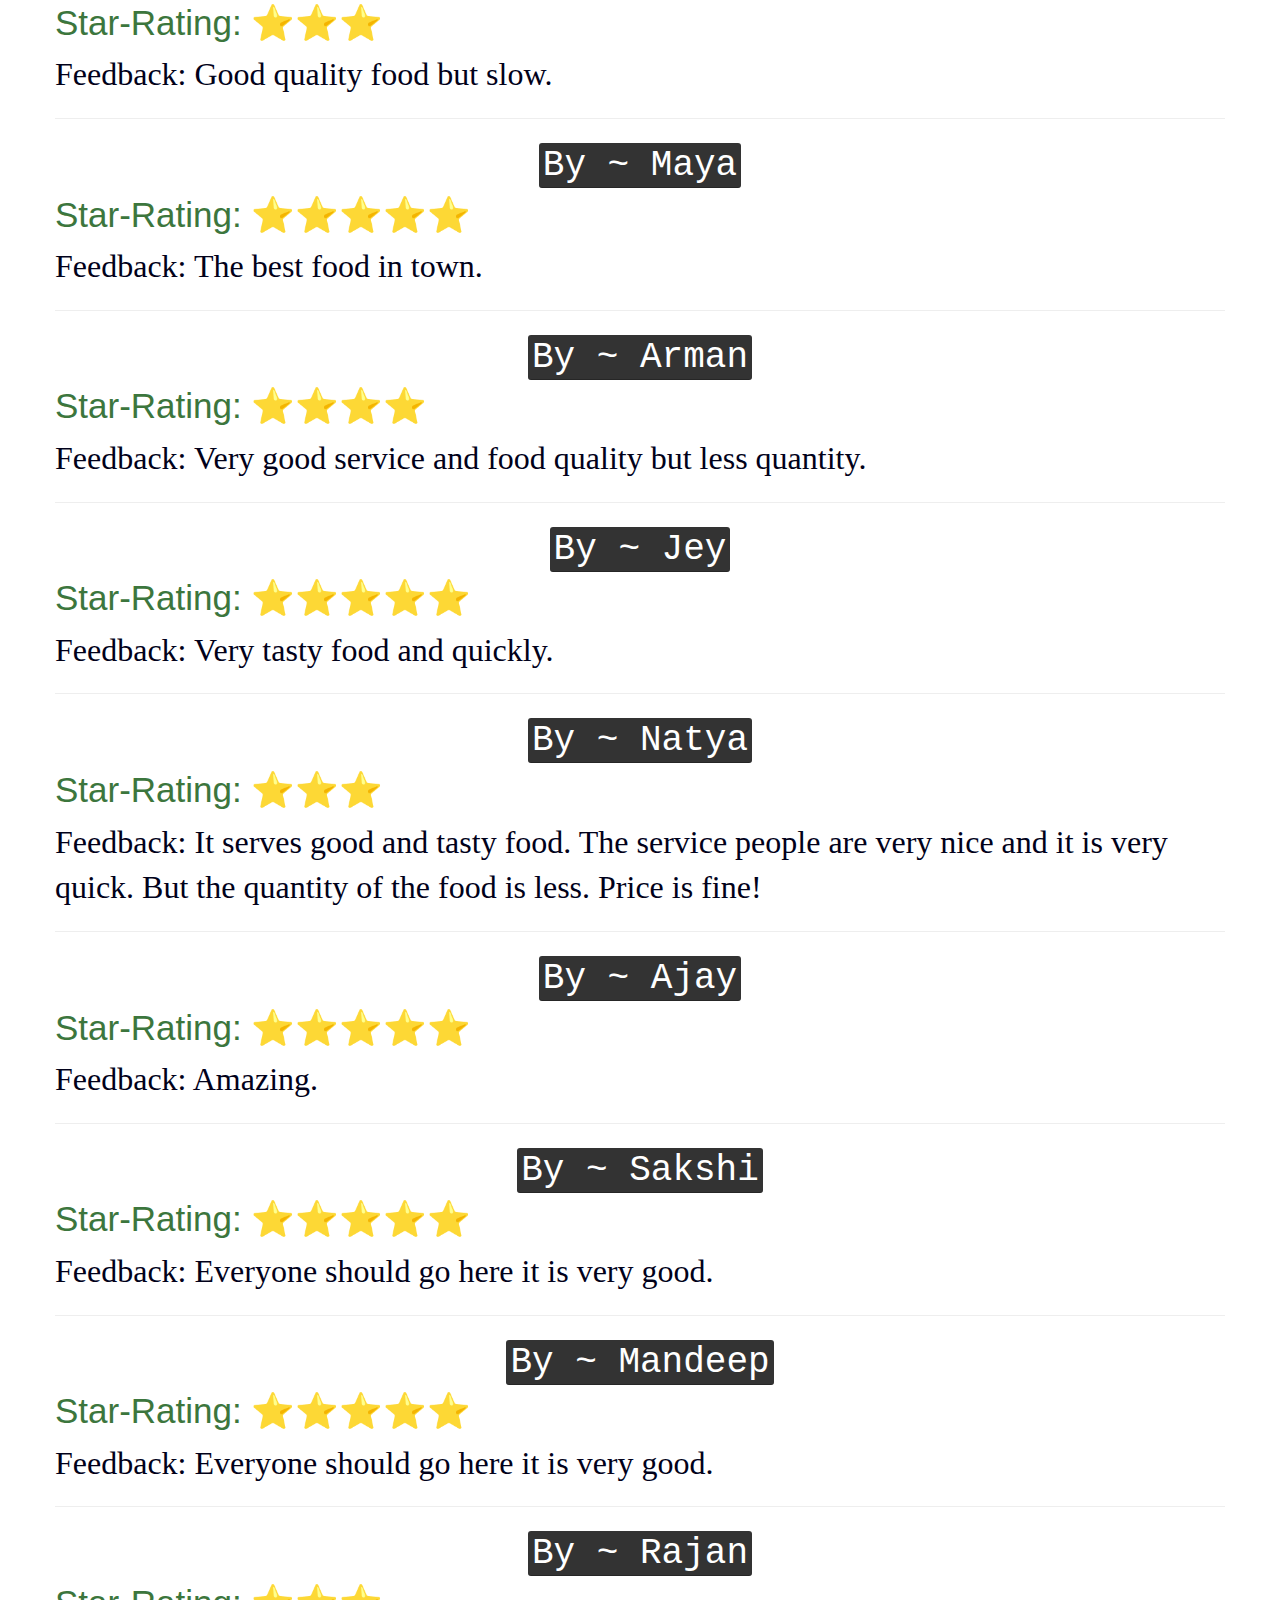
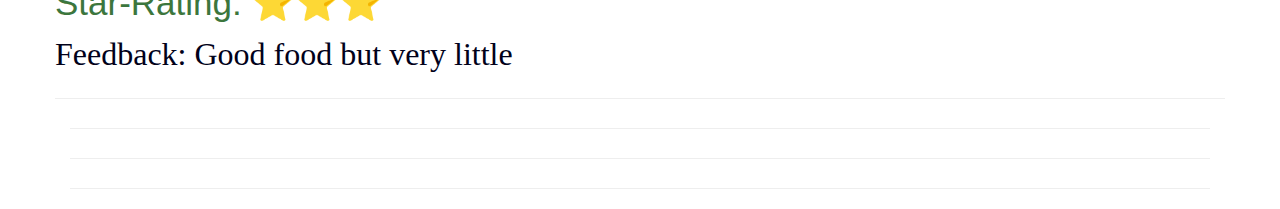
==== commit bbdf5885: "Update index.html" ====
--- a/index.html
+++ b/index.html
@@ -59,7 +59,6 @@
         <img src="about image.png" alt="about header" id="about-image"  srcset="">
         <br>
         <iframe  src="video1.mp4" frameborder="0" allowfullscreen id="paratha"></iframe>
-    </iframe>
         <br>
         <p id="text-about">Jain Tikki Walla is a food stall, with the most delicious street food, you will ever eat! 
             <br>
--- a/style.css
+++ b/style.css
@@ -125,7 +125,7 @@
 
 
 
-/*Paratha*/
+Paratha
 #paratha{
     width: 250px;
     position: relative;
@@ -139,11 +139,11 @@
    position: relative;
    top: -115px;
    left: 118px;
-   font-size: 15px;
-
-}
-
-/*logo*/
+   font-size: 22px;
+
+}
+
+
 
 .logo{
     width: 200px;
@@ -157,5 +157,49 @@
     position: relative;
     top: -175px;
     right: 118px;
-    font-size: 15px;
-}
+    font-size: 22px;
+}
+
+
+.dropbtn {
+    background-color: #171159;
+    color: white;
+    padding: 30px;
+    font-size: 30px;
+    border: none;
+  }
+  
+ 
+  .dropdown {
+    position: relative;
+    display: inline-block; 
+  }
+  
+ 
+  .dropdown-content {
+    display: none;
+    position: absolute;
+    background-color: #f1f1f1;
+    min-width: 160px;
+    font-size: 30px;
+    box-shadow: 0px 8px 16px 0px rgba(0,0,0,0.2);
+    z-index: 1;
+  }
+  
+
+  .dropdown-content a {
+    color: black;
+    padding: 12px 16px;
+    text-decoration: none;
+    font-size: 30px;
+    display: block;
+  }
+  
+
+  .dropdown-content a:hover {background-color: #ddd;}
+  
+
+  .dropdown:hover .dropdown-content {display: block;}
+  
+  
+  .dropdown:hover .dropbtn {background-color: #3e8e41;}
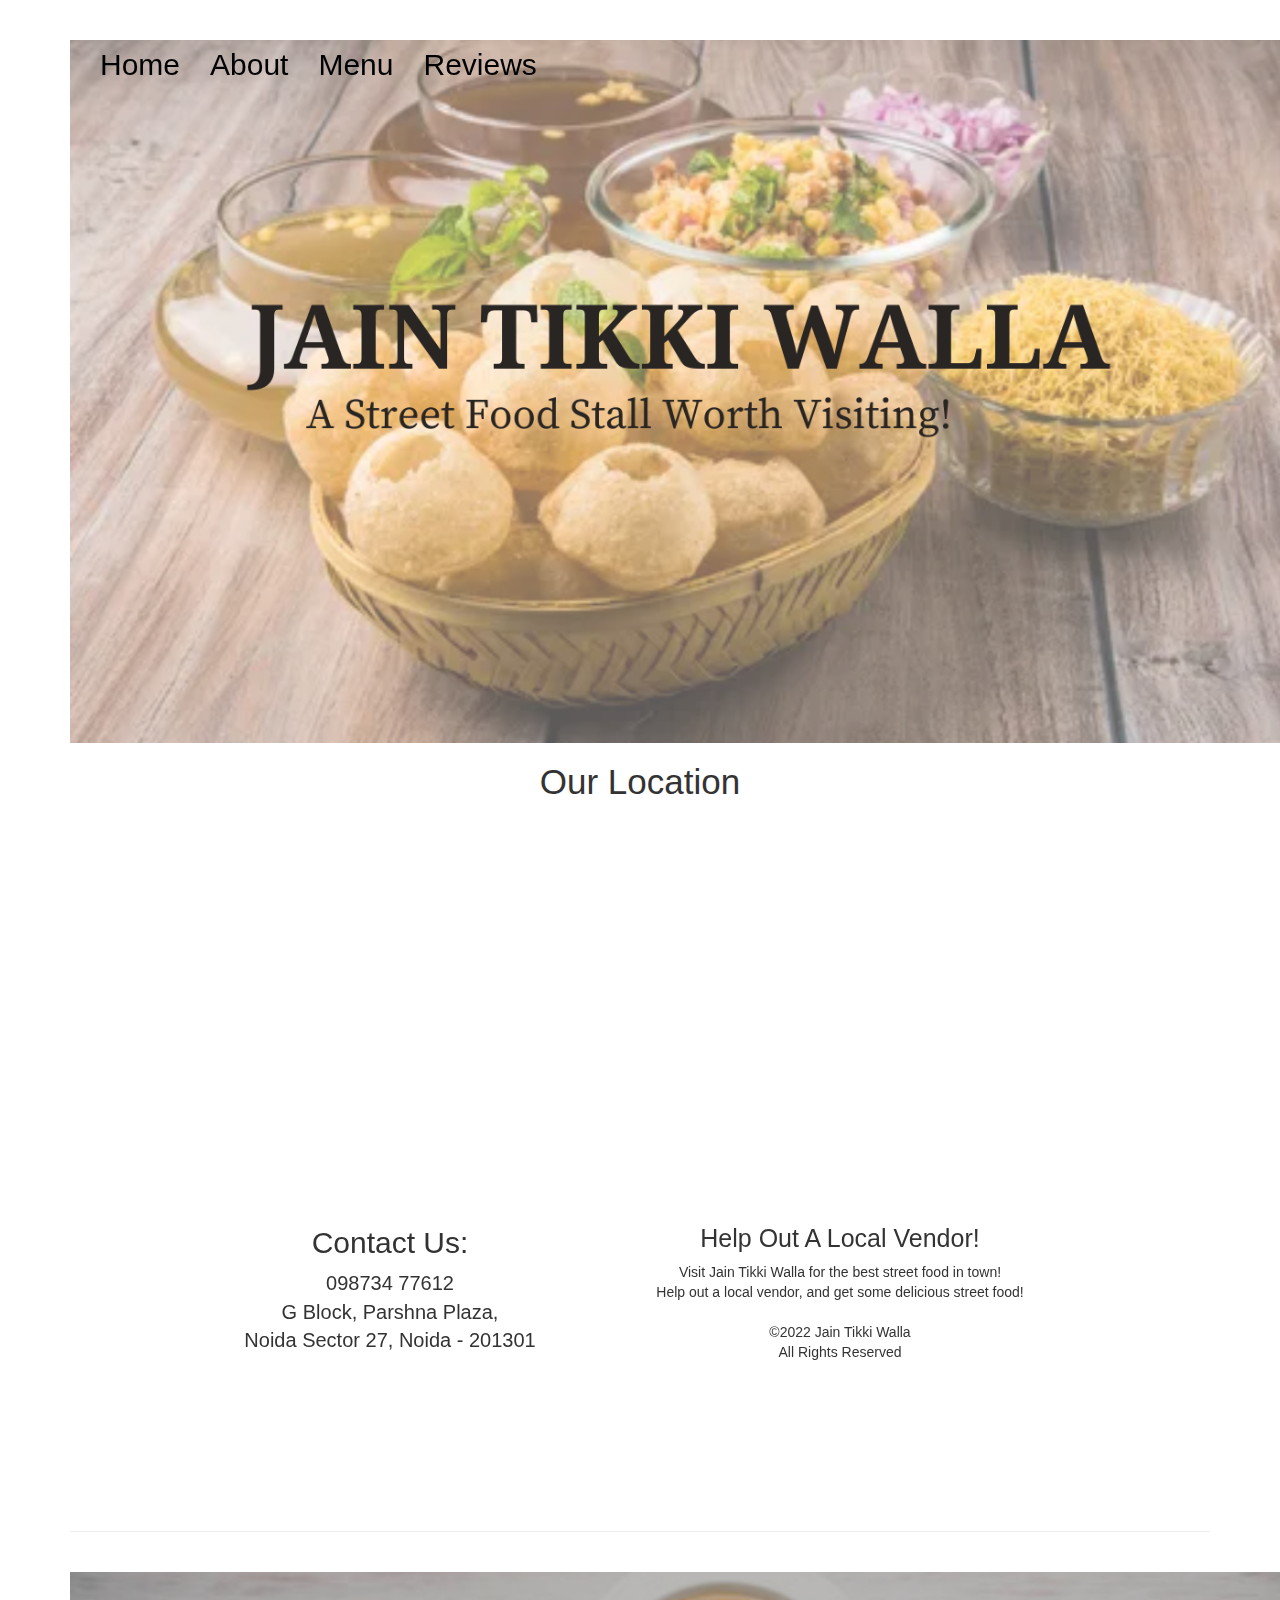
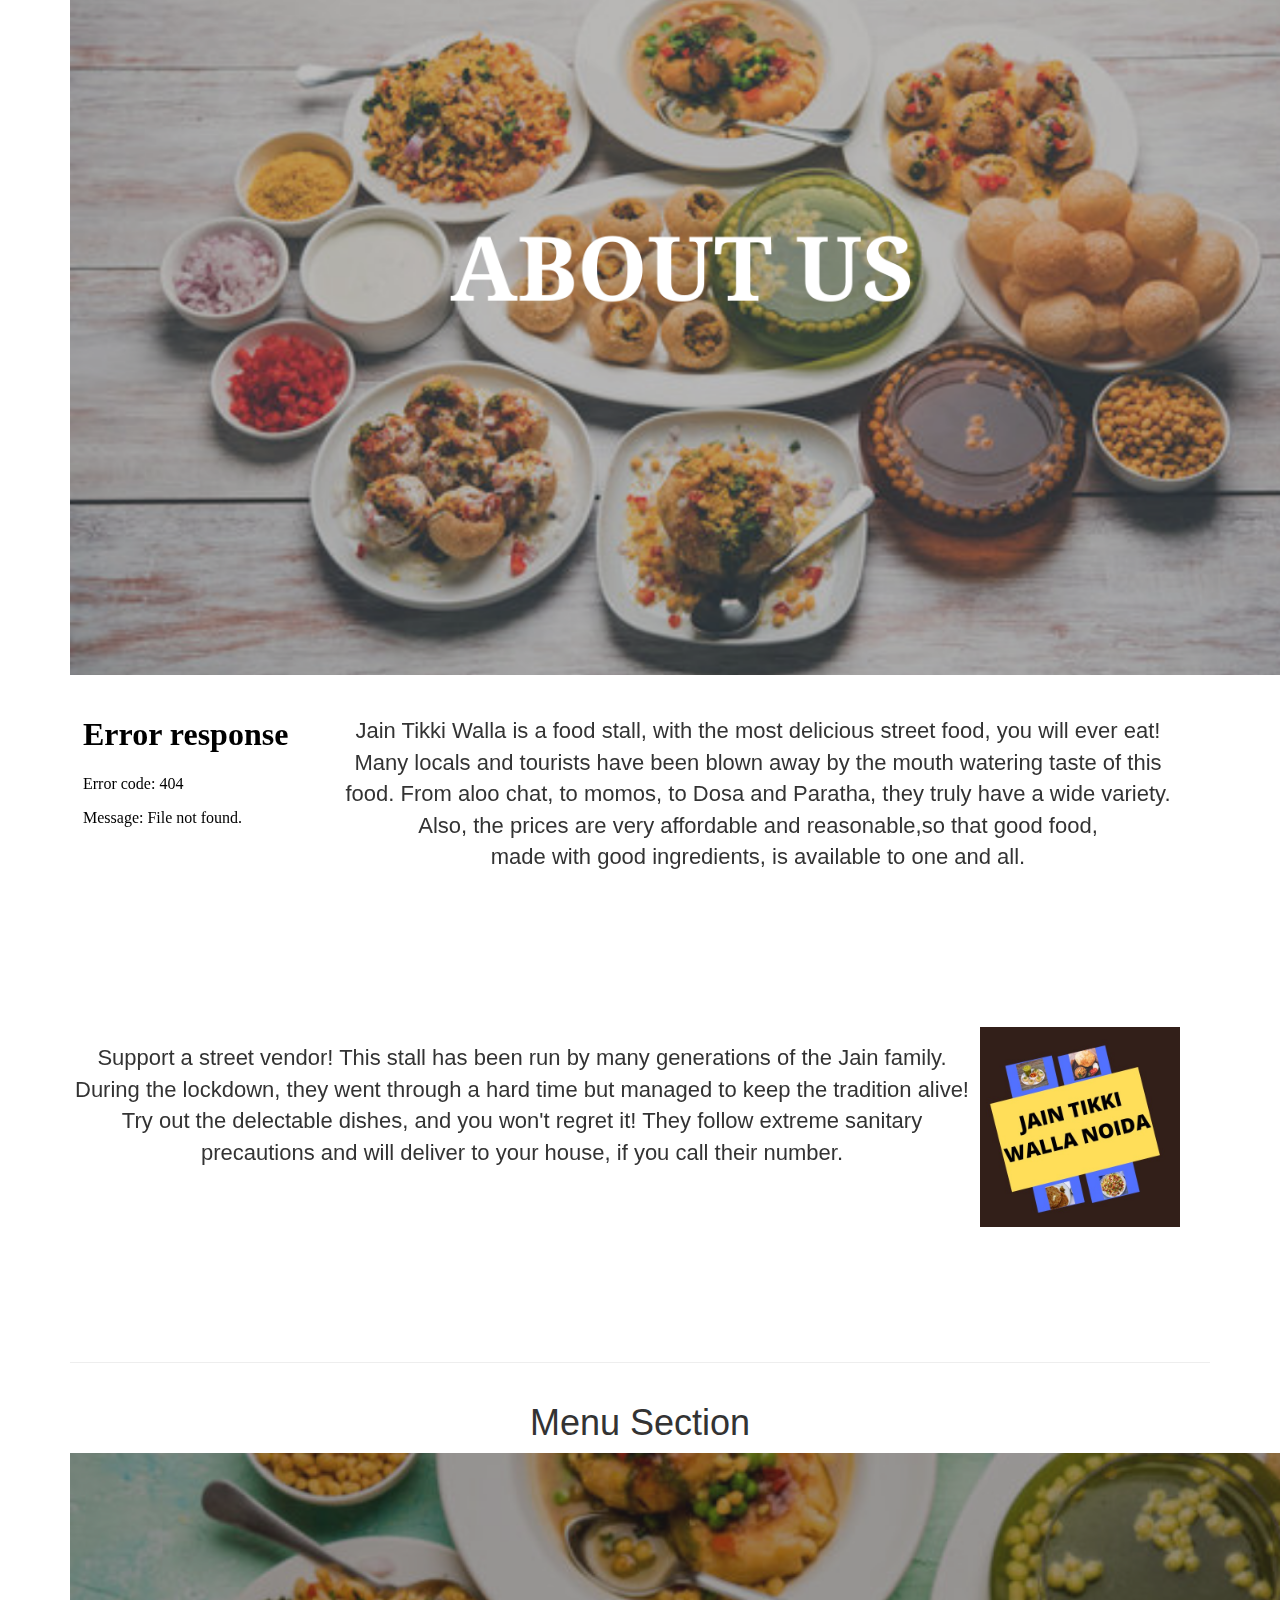
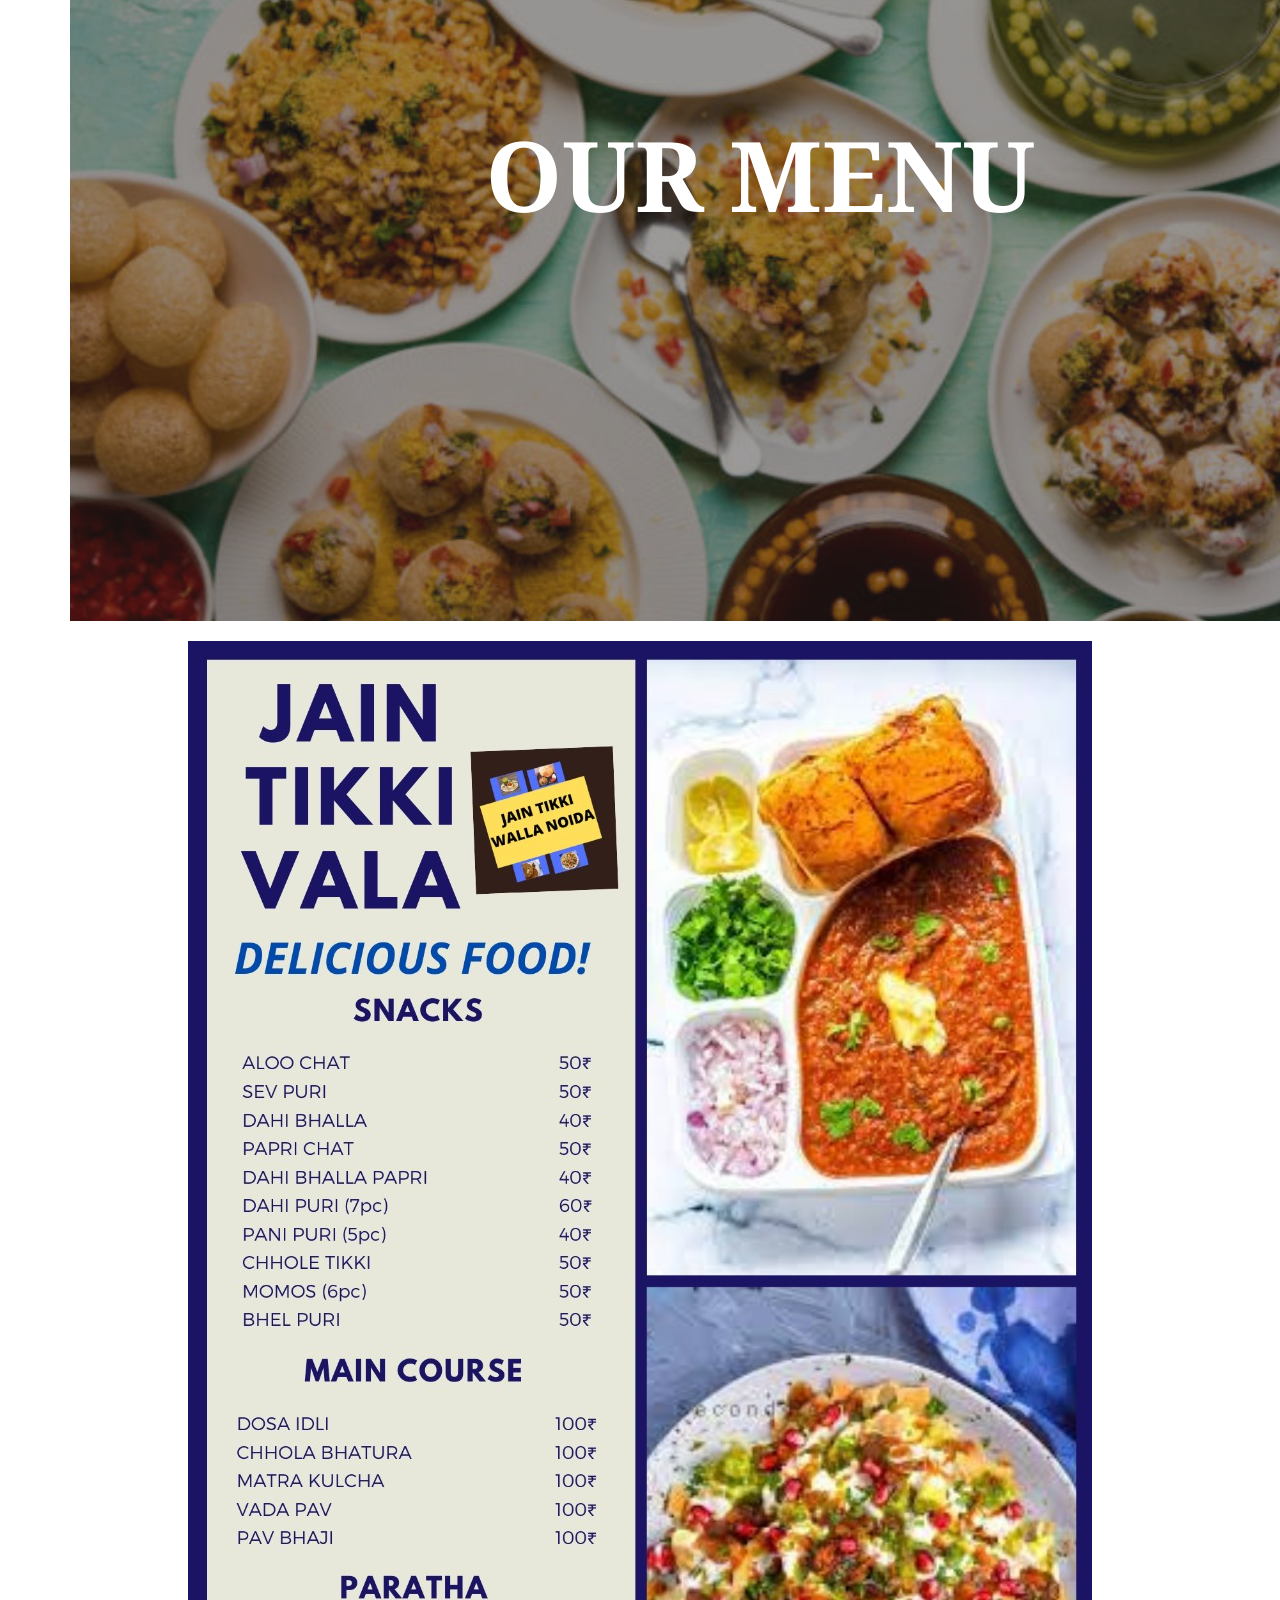
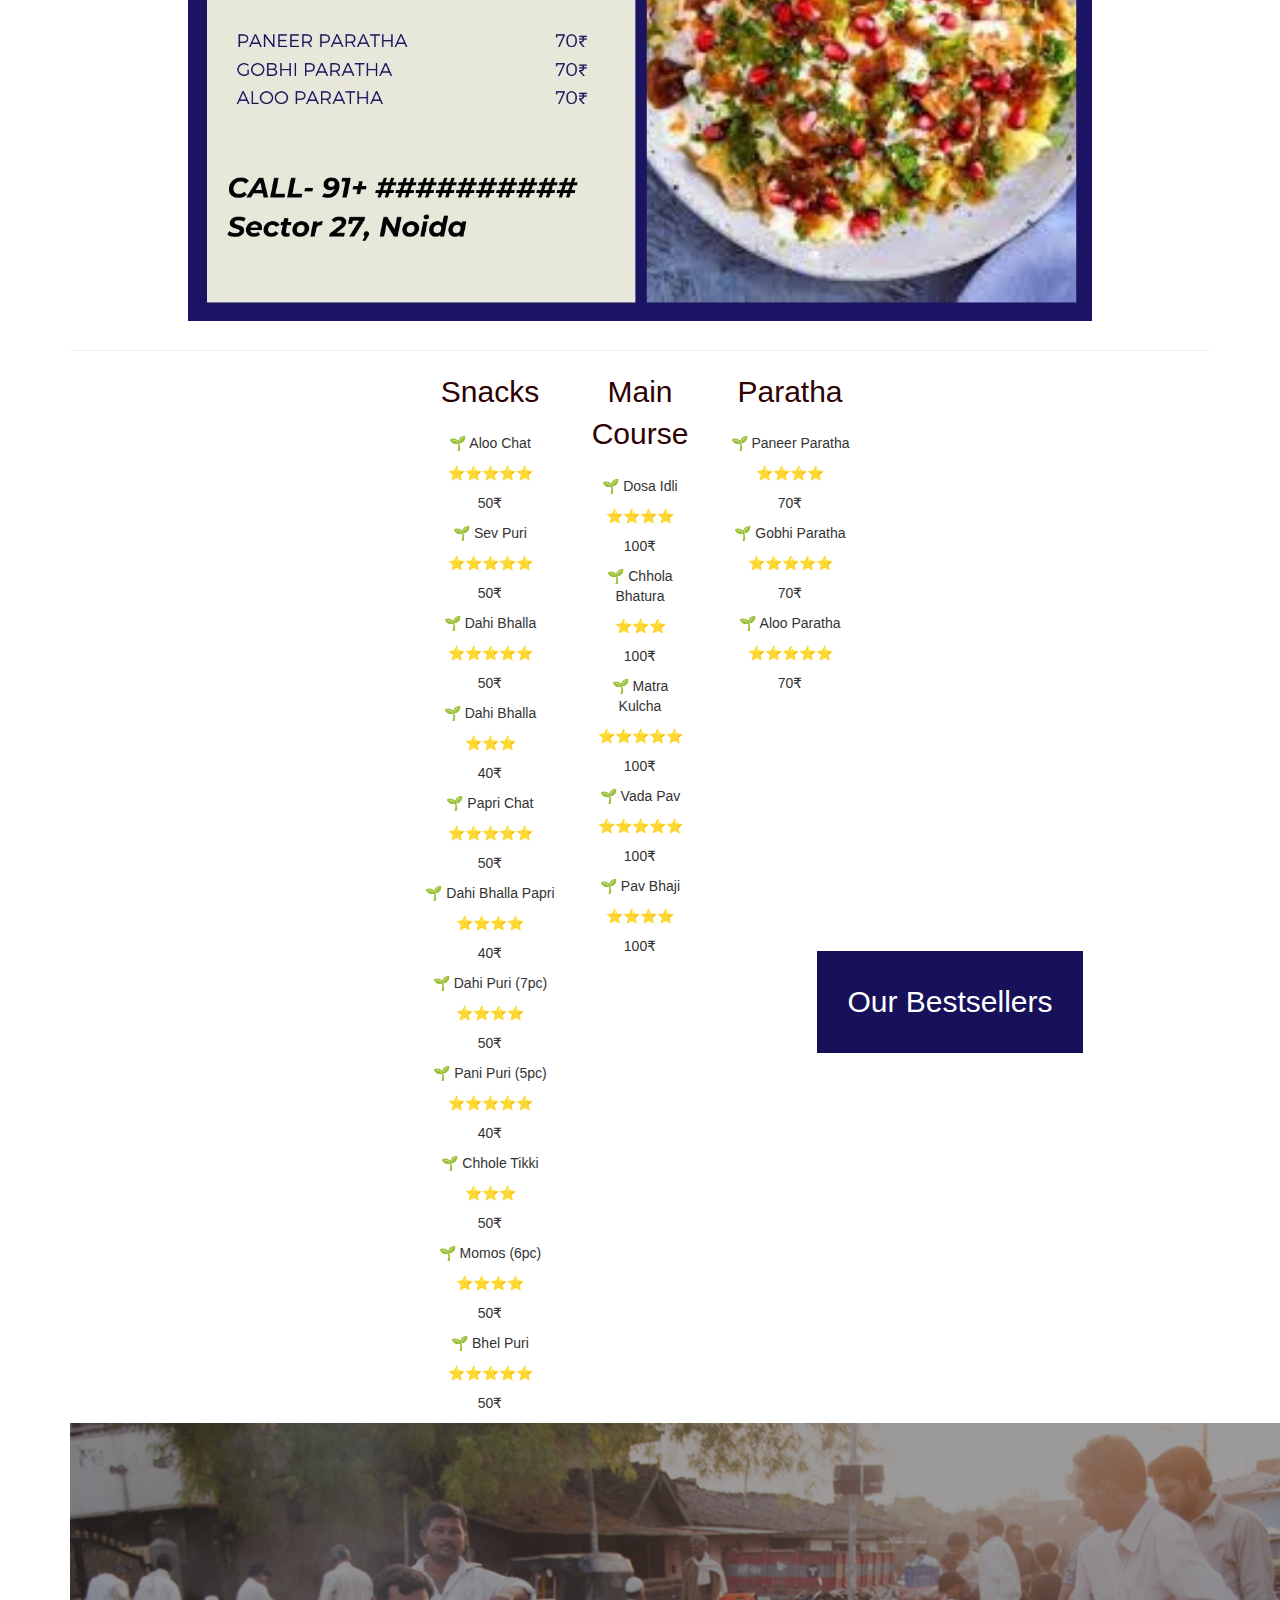
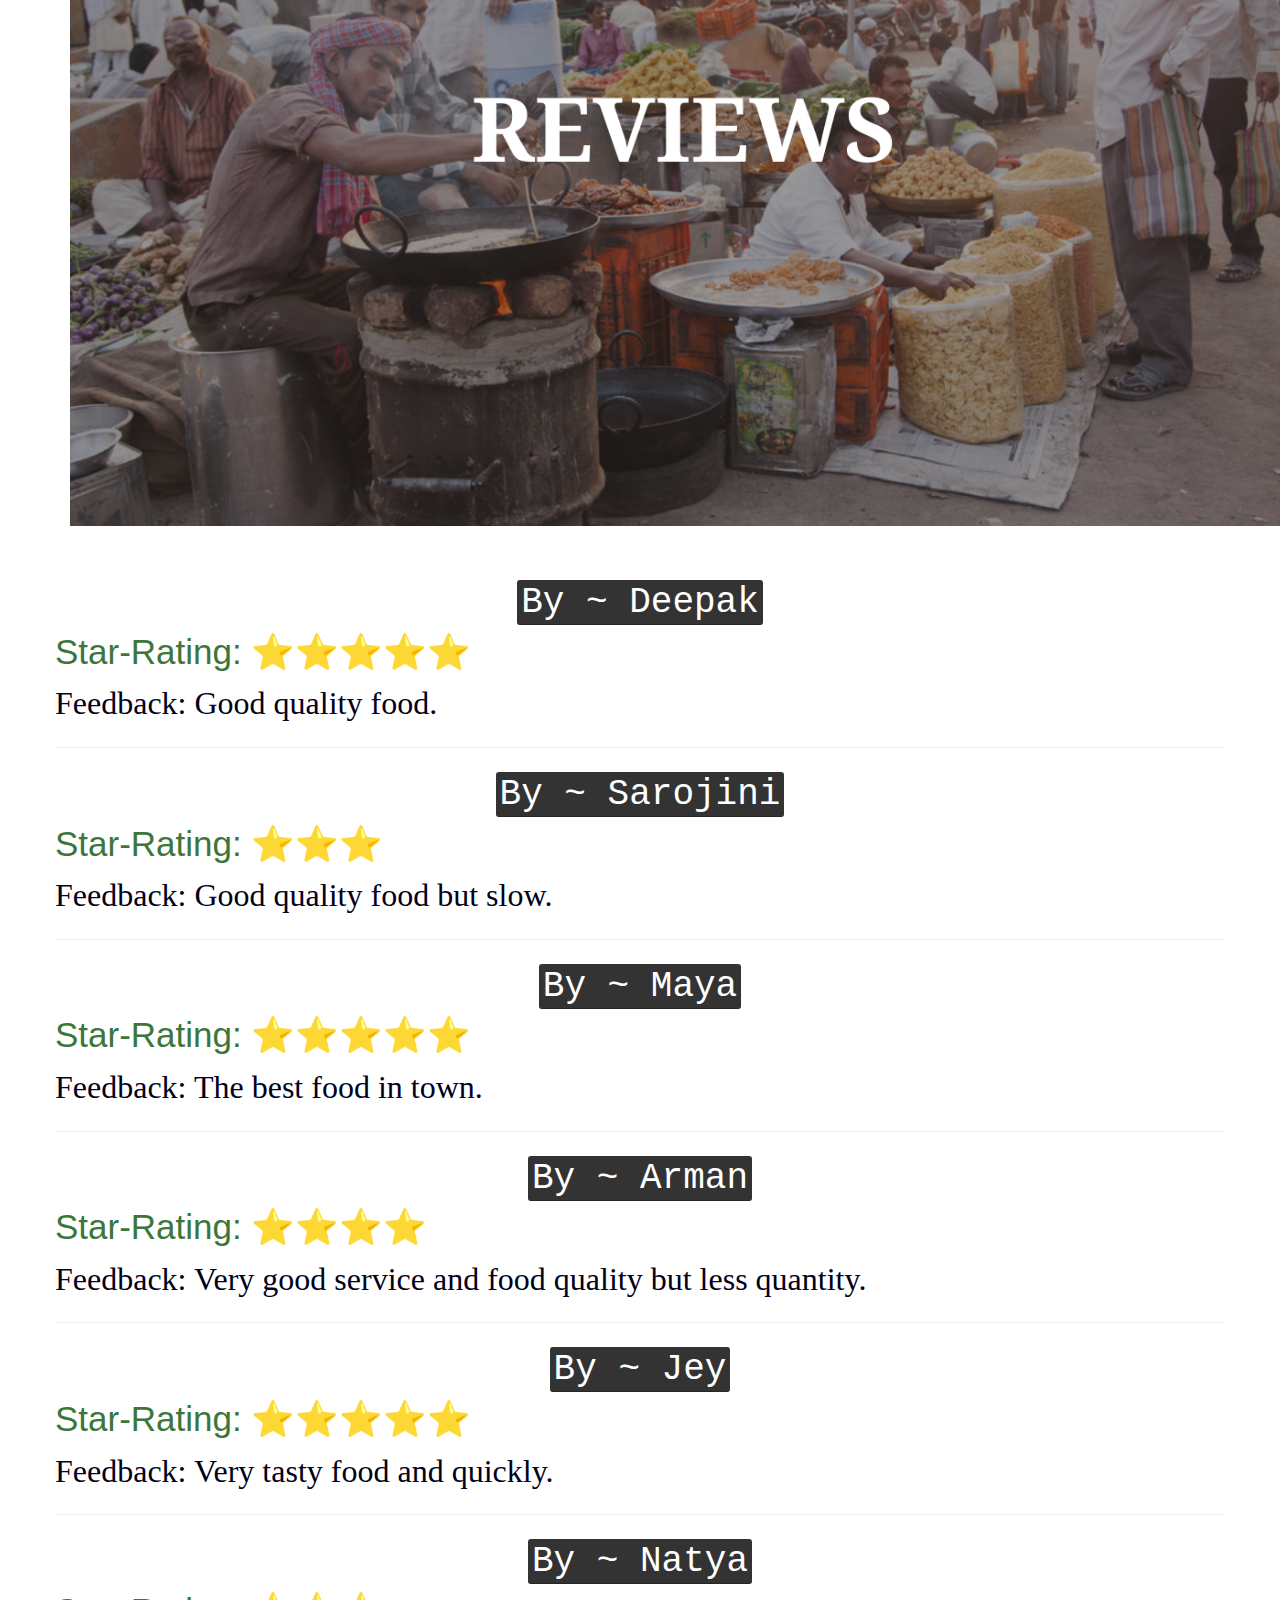
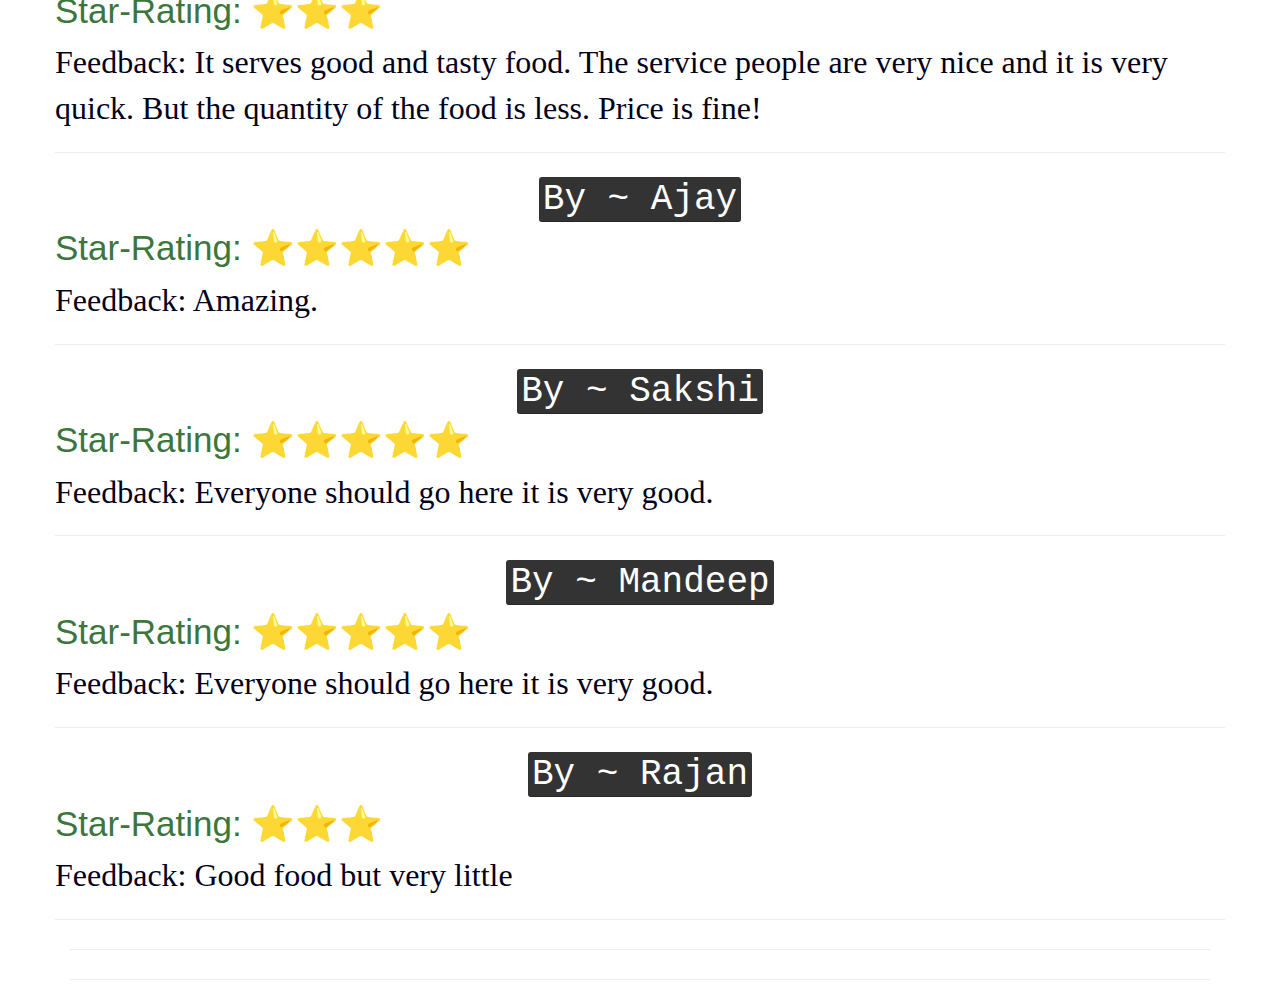
==== commit e450debb: "Update index.html" ====
--- a/index.html
+++ b/index.html
@@ -55,7 +55,6 @@
     </div>
     </div> 
     <div class="page-header" id="about">
-        <h1>About Section</h1>
         <img src="about image.png" alt="about header" id="about-image"  srcset="">
         <br>
         <iframe  src="video1.mp4" frameborder="0" allowfullscreen id="paratha"></iframe>
@@ -88,23 +87,95 @@
         <img src="our menu.png" alt="menu header" id="menu-images"  srcset="">
         <br>
         <br>
-        <img src="menu.jpg" alt="our menu">
-        <br>
-        <br>
-        <br>
-
-        <div class="dropdown">
-            <button class="dropbtn">Our Bestsellers</button>
-            <div class="dropdown-content">
-              <a href="#">Snack-Chhole Tikki</a>
-              <a href="#">Main-Vada Pav</a>
-              <a href="#">Paratha-Gobhi Paratha</a>
-            </div>
-          </div>
-
-  
+        <img id="menu" src="menu.jpg" alt="our menu">
+        <br>
+        <br>
+</div>
+<div style="width: 500px">
+<div style="float: left; width: 200px;">
+<h10 style="font-size: 30px; font-family: Verdana, Geneva, Tahoma, sans-serif; color: rgb(45, 2, 2);">Snacks</h10>
+<br><br>
+        <p class="item_name">🌱 Aloo Chat</p>
+        <p class="item_star">⭐️⭐️⭐️⭐️⭐️</p>
+        <p class="item_cost" >50₹</p>
+        <p class="item_name">🌱 Sev Puri</p>
+        <p class="item_star">⭐️⭐️⭐️⭐️⭐️</p>
+        <p class="item_cost" >50₹</p>
+        <p class="item_name">🌱 Dahi Bhalla</p>
+        <p class="item_star">⭐️⭐️⭐️⭐️⭐️</p>
+        <p class="item_cost" >50₹</p>
+        <p class="item_name">🌱 Dahi Bhalla</p>
+        <p class="item_star">⭐️⭐️⭐️</p>
+        <p class="item_cost" >40₹</p>
+        <p class="item_name">🌱 Papri Chat</p>
+        <p class="item_star">⭐️⭐️⭐️⭐️⭐️</p>
+        <p class="item_cost" >50₹</p>
+        <p class="item_name">🌱 Dahi Bhalla Papri</p>
+        <p class="item_star">⭐️⭐️⭐️⭐️</p>
+        <p class="item_cost" >40₹</p>
+        <p class="item_name">🌱 Dahi Puri (7pc)</p>
+        <p class="item_star">⭐️⭐️⭐️⭐️</p>
+        <p class="item_cost" >50₹</p>
+        <p class="item_name">🌱 Pani Puri (5pc)</p>
+        <p class="item_star">⭐️⭐️⭐️⭐️⭐️</p>
+        <p class="item_cost" >40₹</p>
+        <p class="item_name">🌱 Chhole Tikki</p>
+        <p class="item_star">⭐️⭐️⭐️</p>
+        <p class="item_cost" >50₹</p>
+        <p class="item_name">🌱 Momos (6pc)</p>
+        <p class="item_star">⭐️⭐️⭐️⭐️</p>
+        <p class="item_cost" >50₹</p>
+        <p class="item_name">🌱 Bhel Puri</p>
+        <p class="item_star">⭐️⭐️⭐️⭐️⭐️</p>
+        <p class="item_cost" >50₹</p>
+</div>
+<div style="float: left; width: 100px;">
+    <h10 style="font-size: 30px; font-family: Verdana, Geneva, Tahoma, sans-serif; color: rgb(45, 2, 2);">Main Course</h10>
+    <br><br>
+    <p class="item_name">🌱 Dosa Idli</p>
+    <p class="item_star">⭐️⭐️⭐️⭐️</p>
+    <p class="item_cost" >100₹</p>
+    <p class="item_name">🌱 Chhola Bhatura</p>
+    <p class="item_star">⭐️⭐️⭐️</p>
+    <p class="item_cost" >100₹</p>
+    <p class="item_name">🌱 Matra Kulcha</p>
+    <p class="item_star">⭐️⭐️⭐️⭐️⭐️</p>
+    <p class="item_cost" >100₹</p>    
+    <p class="item_name">🌱 Vada Pav</p>
+    <p class="item_star">⭐️⭐️⭐️⭐️⭐️</p>
+    <p class="item_cost" >100₹</p>  
+    <p class="item_name">🌱 Pav Bhaji</p>
+    <p class="item_star">⭐️⭐️⭐️⭐️</p>
+    <p class="item_cost" >100₹</p>
+</div>
+
+<div style="float: left; width: 200px;">
+    <h10 style="font-size: 30px; font-family:Verdana, Geneva, Tahoma, sans-serif; color: rgb(45, 2, 2);">Paratha</h10>
+    <br><br>
+    <p class="item_name">🌱 Paneer Paratha</p>
+            <p class="item_star">⭐️⭐️⭐️⭐️</p>
+            <p class="item_cost" >70₹</p>
+            <p class="item_name">🌱 Gobhi Paratha</p>
+            <p class="item_star">⭐️⭐️⭐️⭐️⭐️</p>
+            <p class="item_cost" >70₹</p>
+            <p class="item_name">🌱 Aloo Paratha</p>
+            <p class="item_star">⭐️⭐️⭐️⭐️⭐️</p>
+            <p class="item_cost" >70₹</p>
+</div></div>
+</div>
+<br><br><br><br><br><br><br><br><br><br><br><br><br><br><br><br><br><br><br><br><br><br><br><br><br><br><br><br><br>
+<div class="dropdown">
+    <button class="dropbtn">Our Bestsellers</button>
+    <div class="dropdown-content">
+      <a href="#">Snack-Chhole Tikki</a>
+      <a href="#">Main-Vada Pav</a>
+      <a href="#">Paratha-Gobhi Paratha</a>
+</div>
+</div> </div>
+        <br><br><br>
+        
+    </div> </div><br><br>
 <div class="page-header" id="reviews">
-        <h1>Reviews Section</h1>
         <img src="reviews.png" alt="reviews header" id="reviews-header"  srcset="">
             <div class="page-header" id="reviews_section">
                 <div class="row">
@@ -172,5 +243,3 @@
         </div>
     </div>
 </body>
-</center>
-</html>
--- a/style.css
+++ b/style.css
@@ -122,10 +122,6 @@
     color: rgb(1, 1, 26);
     font-family: Cambria, Cochin, Georgia, Times, 'Times New Roman', serif;
 }
-
-
-
-Paratha
 #paratha{
     width: 250px;
     position: relative;
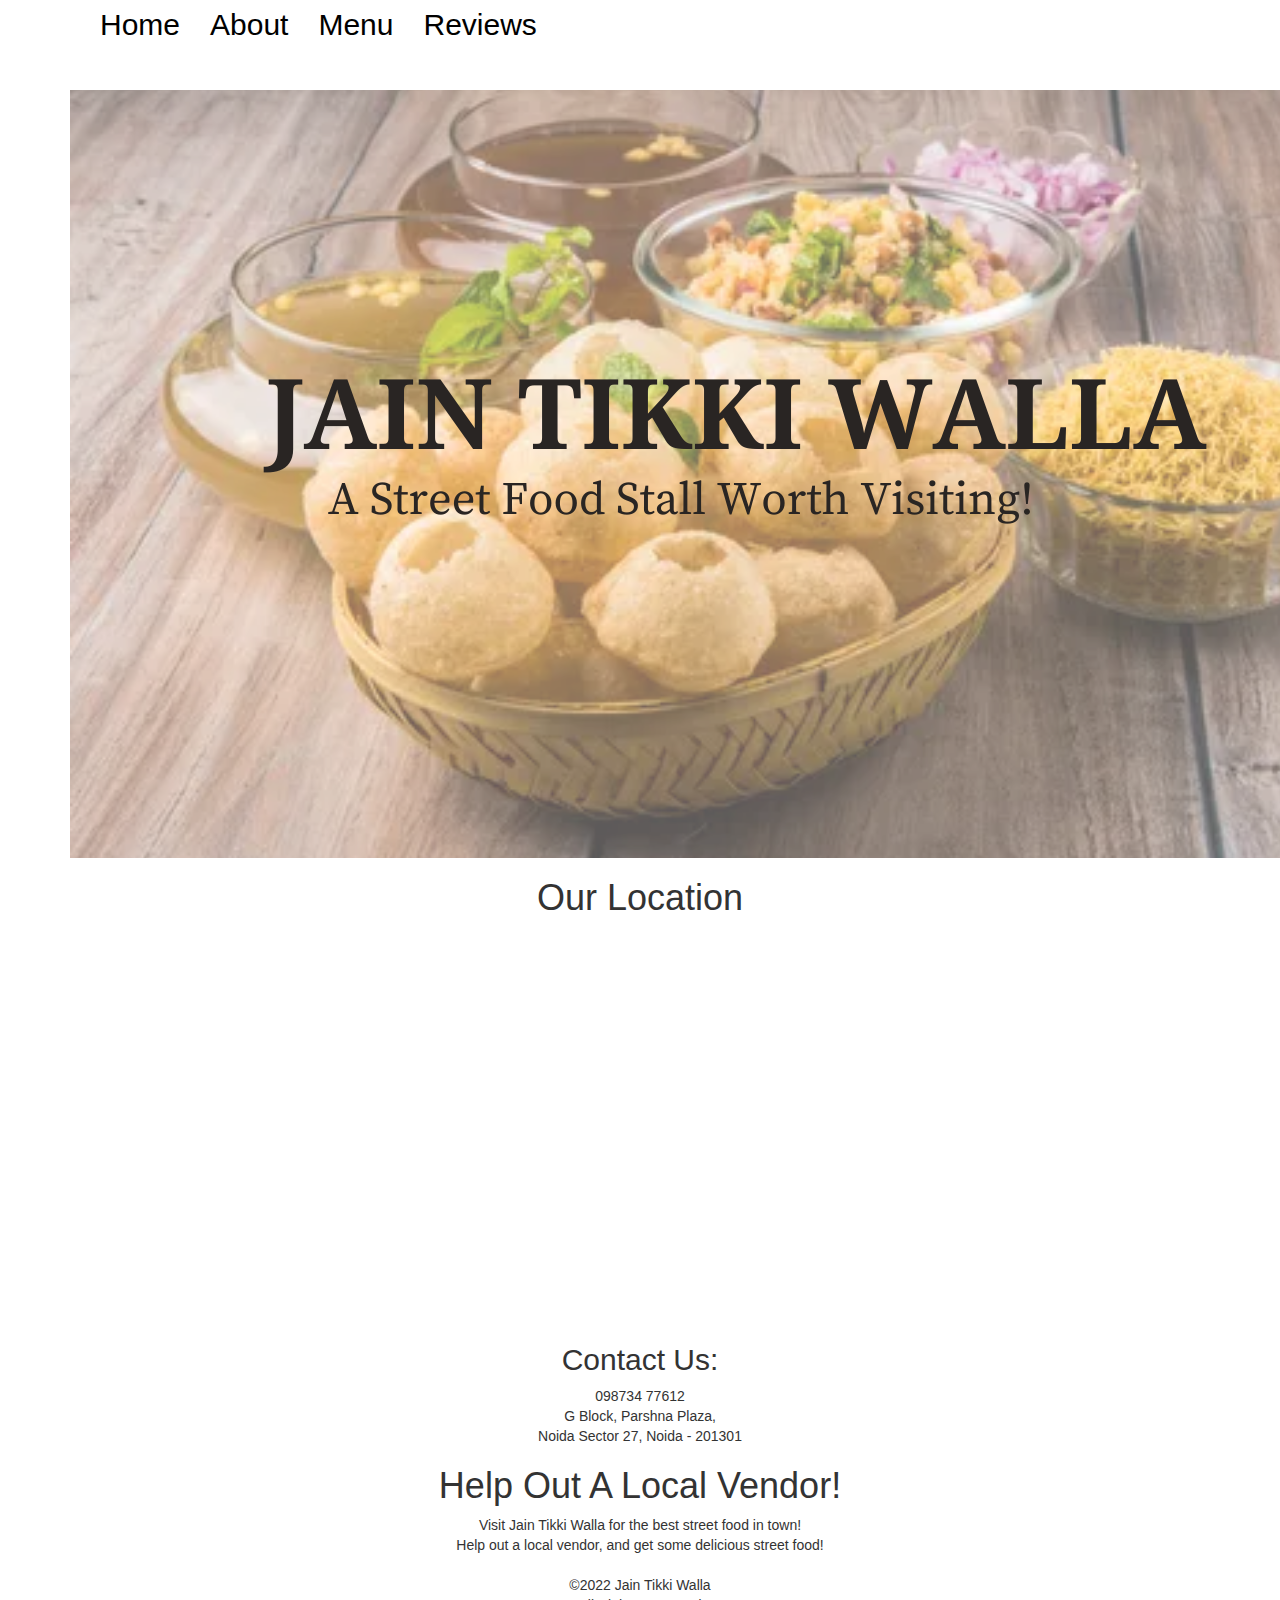
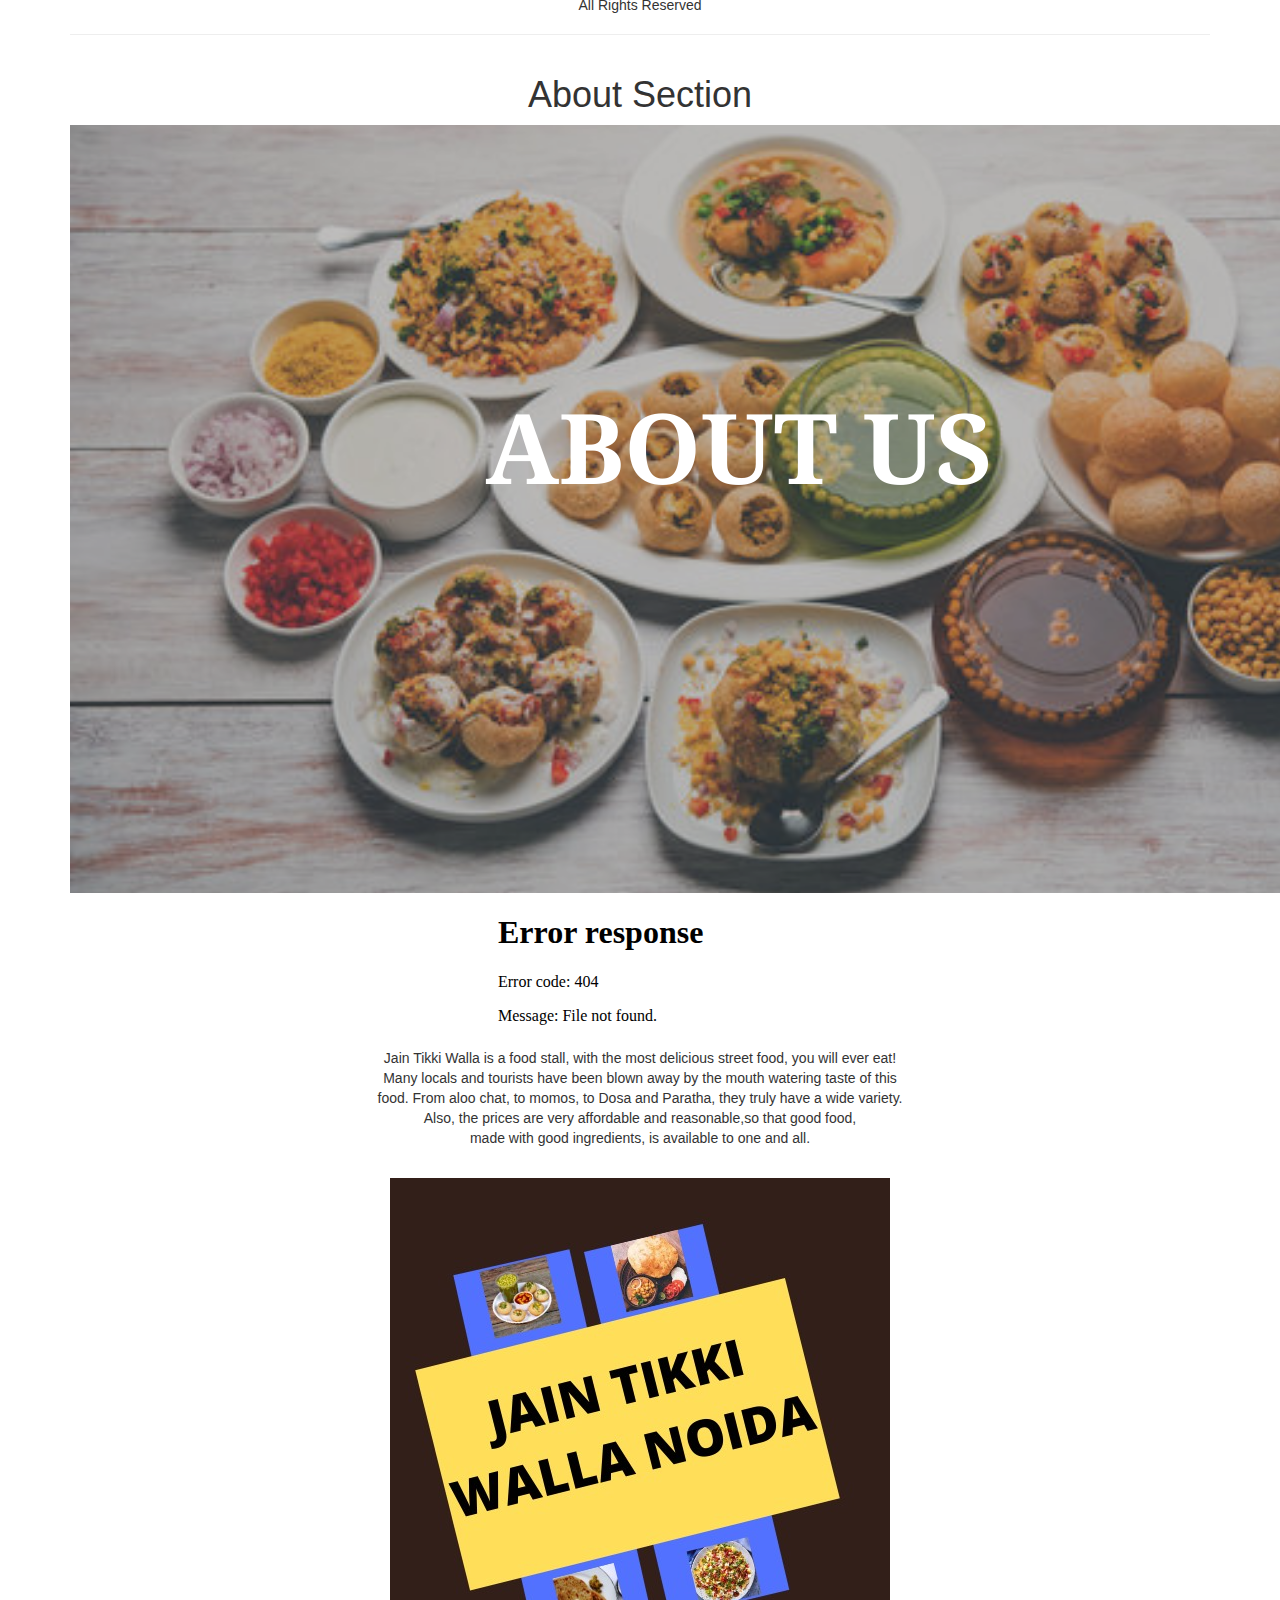
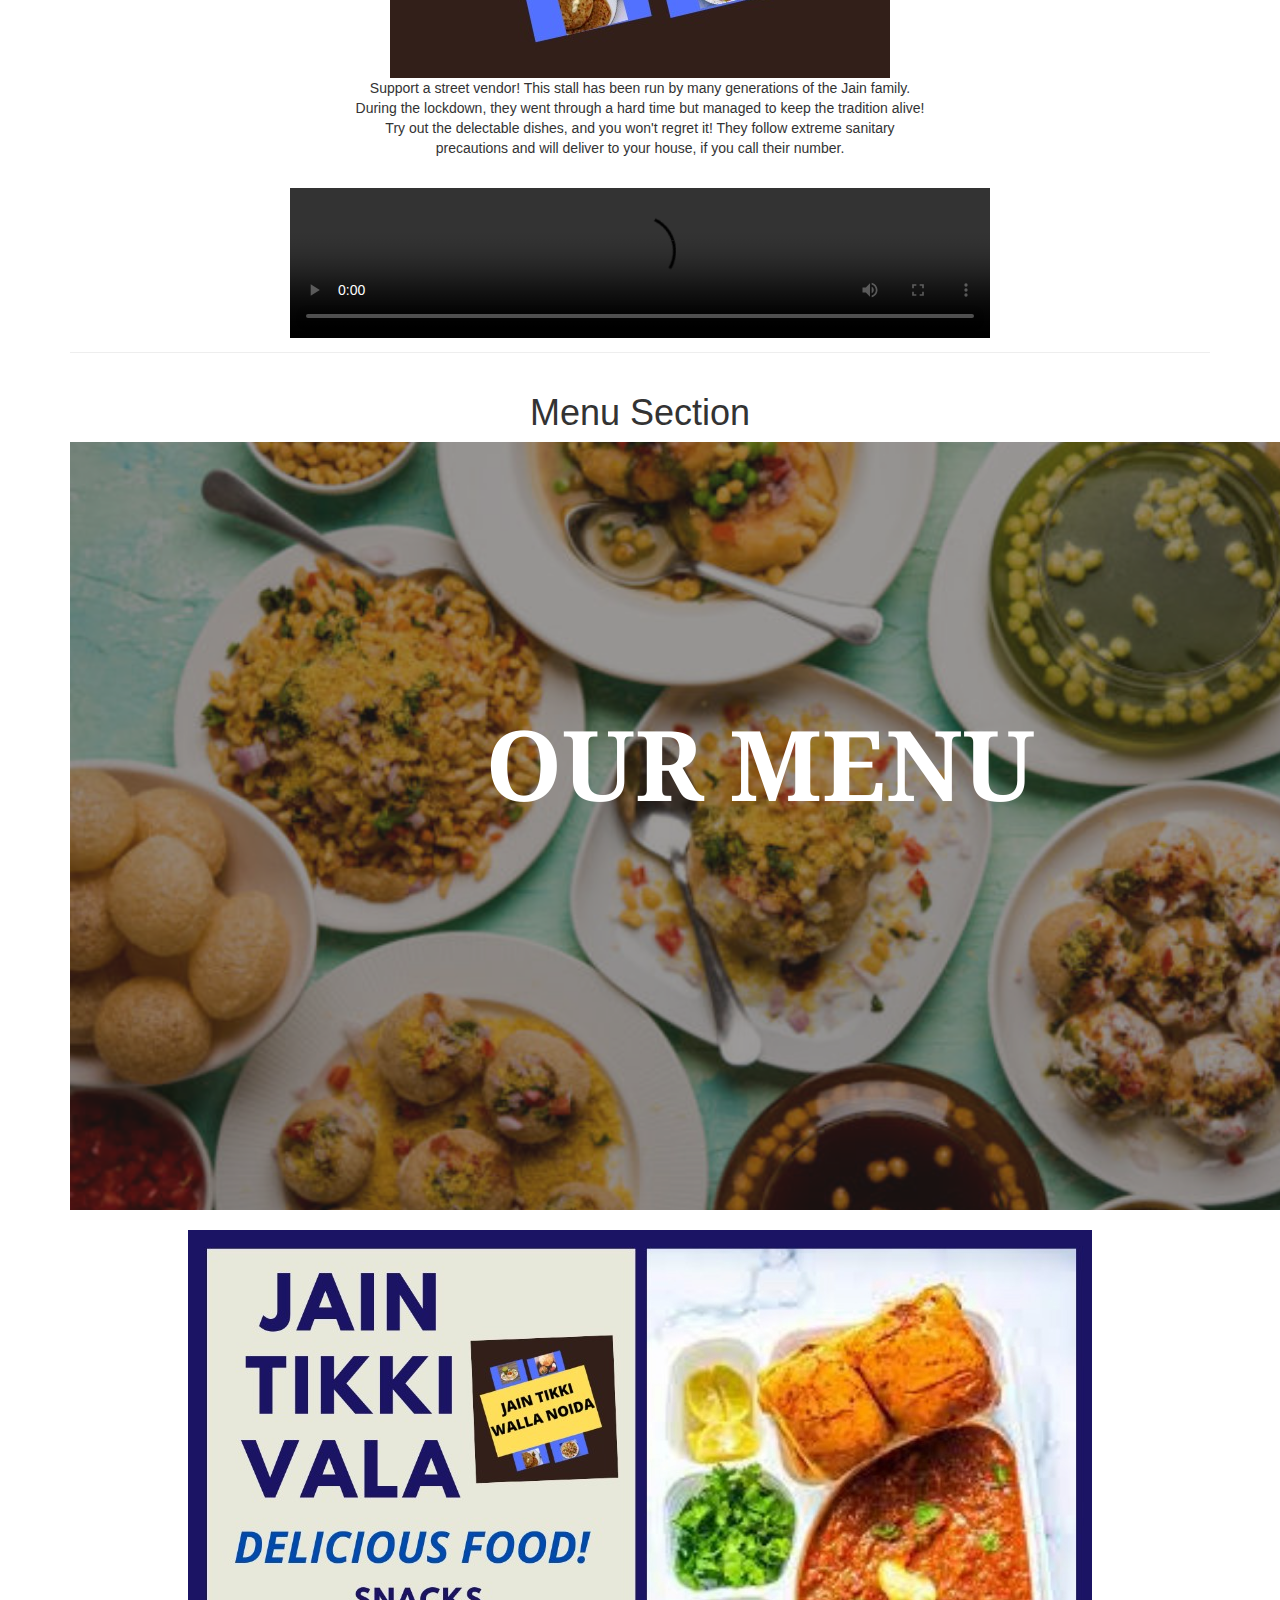
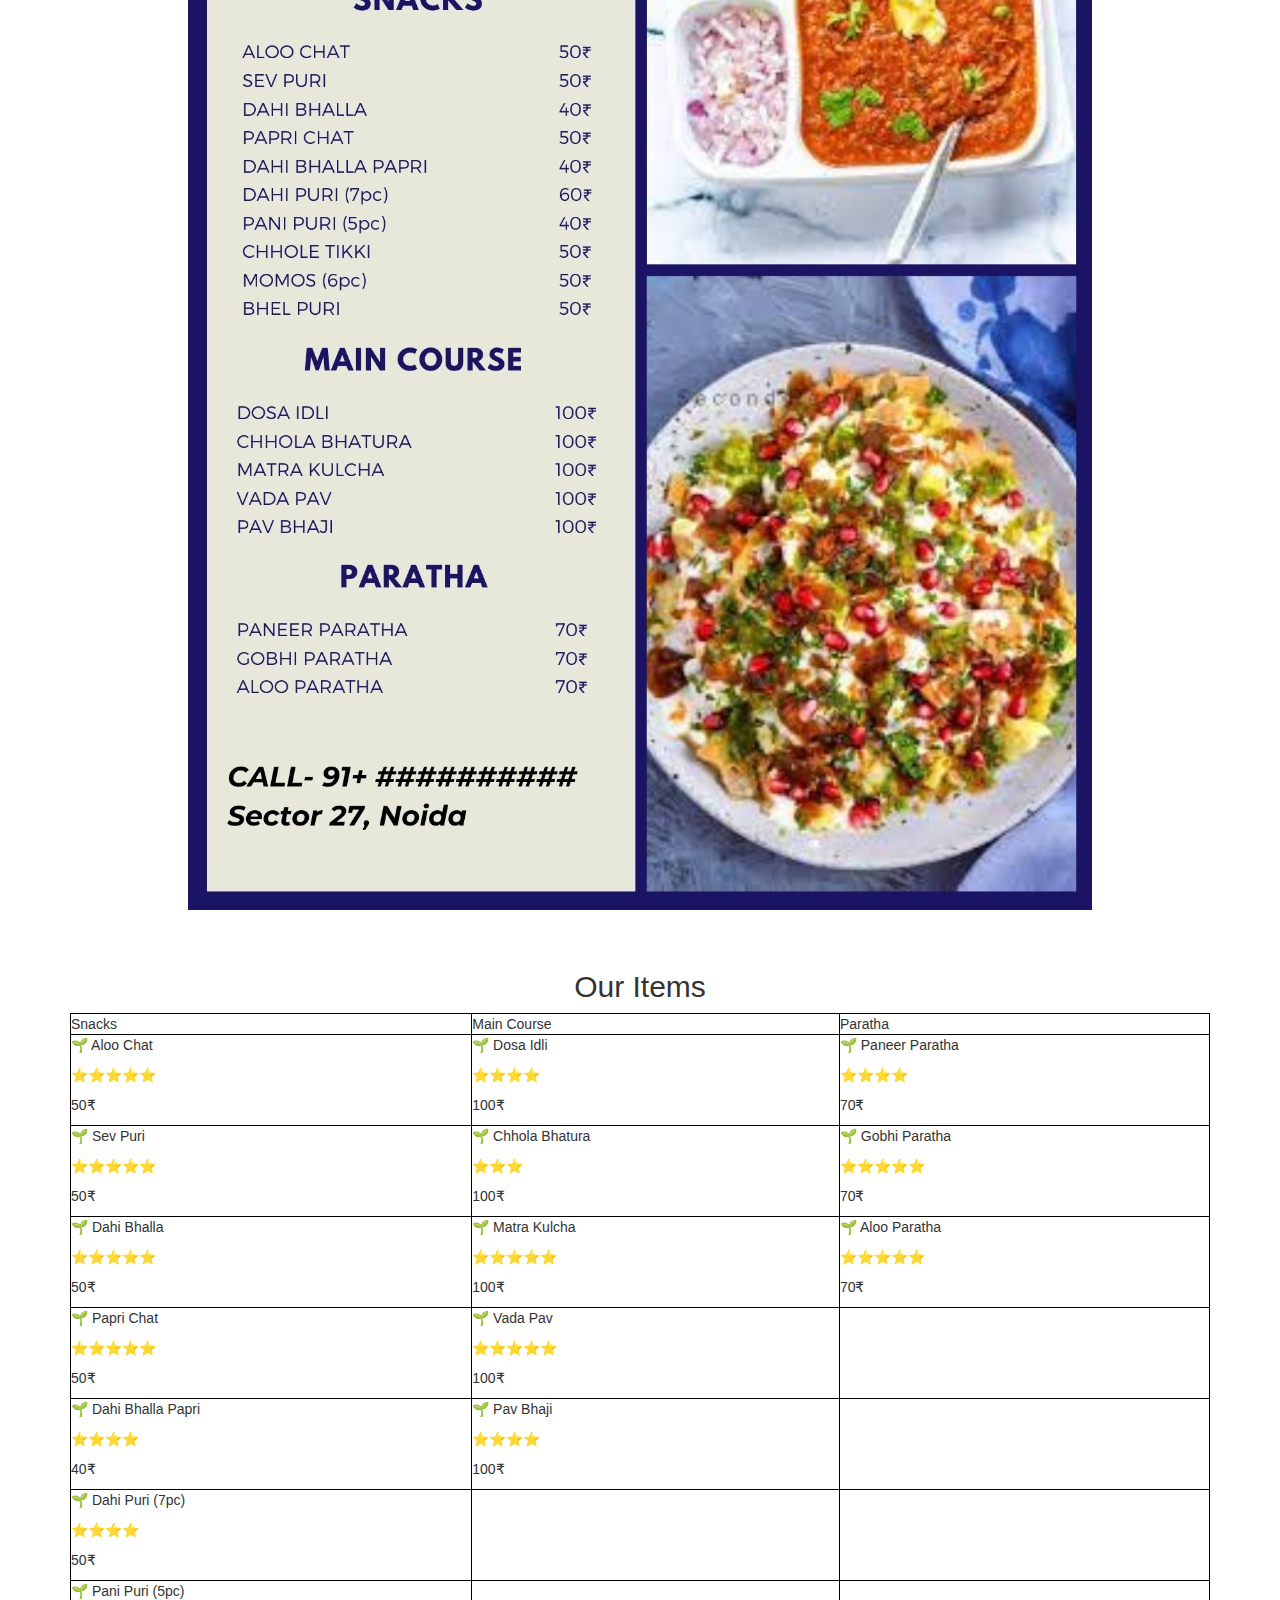
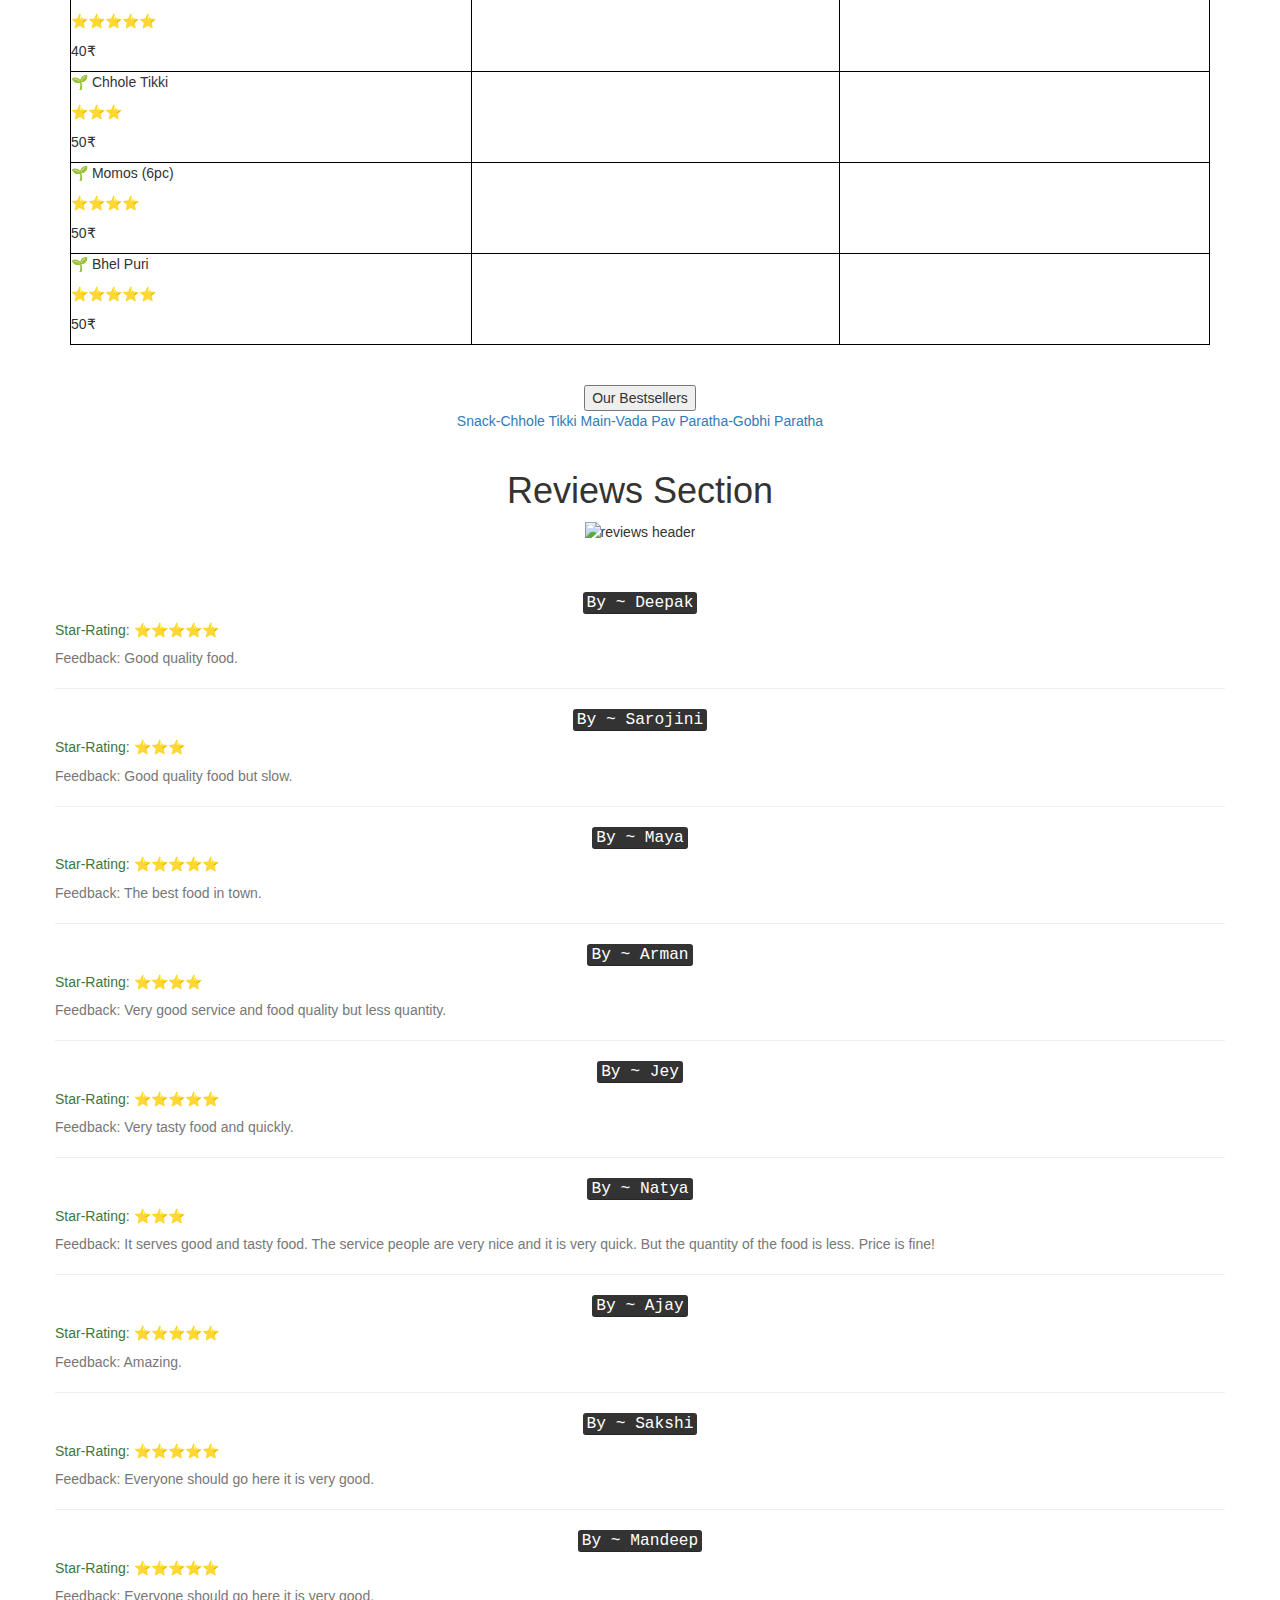
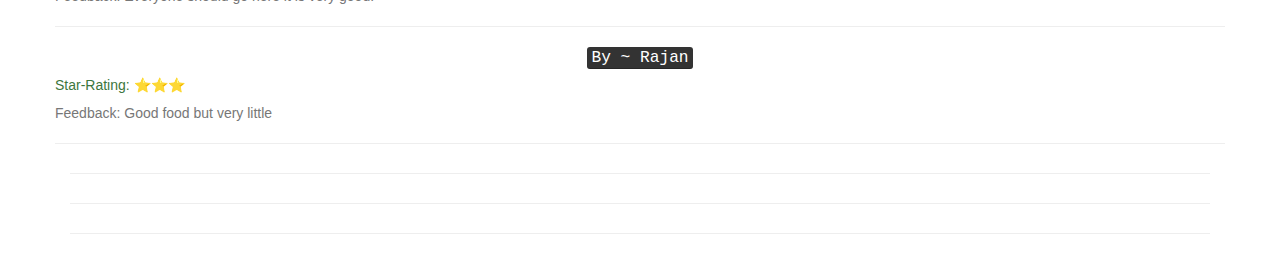
==== commit 19298584: "Update index.html" ====
--- a/index.html
+++ b/index.html
@@ -4,7 +4,7 @@
     <meta charset="UTF-8">
     <meta http-equiv="X-UA-Compatible" content="IE=edge">
     <meta name="viewport" content="width=device-width, initial-scale=1.0">
-    <link rel="stylesheet" href="style.css">
+    <link rel="stylesheet" href="style2.css">
     <link rel="stylesheet" href="https://maxcdn.bootstrapcdn.com/bootstrap/3.4.0/css/bootstrap.min.css">
 
     <script src="https://ajax.googleapis.com/ajax/libs/jquery/3.4.1/jquery.min.js"></script>
@@ -39,7 +39,7 @@
        <br>
        G Block, Parshna Plaza,
        <br>
-      Noida Sector 27, Noida - 201301
+        Noida Sector 27, Noida - 201301
       </p>
 
       <h1 class="contact-info-text-right-2">Help Out A Local Vendor!</h1>
@@ -55,9 +55,14 @@
     </div>
     </div> 
     <div class="page-header" id="about">
+        <h1>About Section</h1>
         <img src="about image.png" alt="about header" id="about-image"  srcset="">
         <br>
         <iframe  src="video1.mp4" frameborder="0" allowfullscreen id="paratha"></iframe>
+
+    
+          
+    
         <br>
         <p id="text-about">Jain Tikki Walla is a food stall, with the most delicious street food, you will ever eat! 
             <br>
@@ -81,102 +86,177 @@
                 <br>
                 precautions and will deliver to your house, if you call their number.
                 </p>
+                <br>
+                <video class="video4" width="700" controls>
+                    <source src="video4.mp4" type="video/mp4">
+                  </video>
+                
     </div>
     <div class="page-header" id="menu">
         <h1>Menu Section</h1>
         <img src="our menu.png" alt="menu header" id="menu-images"  srcset="">
         <br>
         <br>
-        <img id="menu" src="menu.jpg" alt="our menu">
-        <br>
-        <br>
-</div>
-<div style="width: 500px">
-<div style="float: left; width: 200px;">
-<h10 style="font-size: 30px; font-family: Verdana, Geneva, Tahoma, sans-serif; color: rgb(45, 2, 2);">Snacks</h10>
-<br><br>
-        <p class="item_name">🌱 Aloo Chat</p>
-        <p class="item_star">⭐️⭐️⭐️⭐️⭐️</p>
-        <p class="item_cost" >50₹</p>
-        <p class="item_name">🌱 Sev Puri</p>
-        <p class="item_star">⭐️⭐️⭐️⭐️⭐️</p>
-        <p class="item_cost" >50₹</p>
-        <p class="item_name">🌱 Dahi Bhalla</p>
-        <p class="item_star">⭐️⭐️⭐️⭐️⭐️</p>
-        <p class="item_cost" >50₹</p>
-        <p class="item_name">🌱 Dahi Bhalla</p>
-        <p class="item_star">⭐️⭐️⭐️</p>
-        <p class="item_cost" >40₹</p>
-        <p class="item_name">🌱 Papri Chat</p>
-        <p class="item_star">⭐️⭐️⭐️⭐️⭐️</p>
-        <p class="item_cost" >50₹</p>
-        <p class="item_name">🌱 Dahi Bhalla Papri</p>
-        <p class="item_star">⭐️⭐️⭐️⭐️</p>
-        <p class="item_cost" >40₹</p>
-        <p class="item_name">🌱 Dahi Puri (7pc)</p>
-        <p class="item_star">⭐️⭐️⭐️⭐️</p>
-        <p class="item_cost" >50₹</p>
-        <p class="item_name">🌱 Pani Puri (5pc)</p>
-        <p class="item_star">⭐️⭐️⭐️⭐️⭐️</p>
-        <p class="item_cost" >40₹</p>
-        <p class="item_name">🌱 Chhole Tikki</p>
-        <p class="item_star">⭐️⭐️⭐️</p>
-        <p class="item_cost" >50₹</p>
-        <p class="item_name">🌱 Momos (6pc)</p>
-        <p class="item_star">⭐️⭐️⭐️⭐️</p>
-        <p class="item_cost" >50₹</p>
-        <p class="item_name">🌱 Bhel Puri</p>
-        <p class="item_star">⭐️⭐️⭐️⭐️⭐️</p>
-        <p class="item_cost" >50₹</p>
-</div>
-<div style="float: left; width: 100px;">
-    <h10 style="font-size: 30px; font-family: Verdana, Geneva, Tahoma, sans-serif; color: rgb(45, 2, 2);">Main Course</h10>
-    <br><br>
-    <p class="item_name">🌱 Dosa Idli</p>
-    <p class="item_star">⭐️⭐️⭐️⭐️</p>
-    <p class="item_cost" >100₹</p>
-    <p class="item_name">🌱 Chhola Bhatura</p>
-    <p class="item_star">⭐️⭐️⭐️</p>
-    <p class="item_cost" >100₹</p>
-    <p class="item_name">🌱 Matra Kulcha</p>
-    <p class="item_star">⭐️⭐️⭐️⭐️⭐️</p>
-    <p class="item_cost" >100₹</p>    
-    <p class="item_name">🌱 Vada Pav</p>
-    <p class="item_star">⭐️⭐️⭐️⭐️⭐️</p>
-    <p class="item_cost" >100₹</p>  
-    <p class="item_name">🌱 Pav Bhaji</p>
-    <p class="item_star">⭐️⭐️⭐️⭐️</p>
-    <p class="item_cost" >100₹</p>
-</div>
-
-<div style="float: left; width: 200px;">
-    <h10 style="font-size: 30px; font-family:Verdana, Geneva, Tahoma, sans-serif; color: rgb(45, 2, 2);">Paratha</h10>
-    <br><br>
-    <p class="item_name">🌱 Paneer Paratha</p>
-            <p class="item_star">⭐️⭐️⭐️⭐️</p>
-            <p class="item_cost" >70₹</p>
-            <p class="item_name">🌱 Gobhi Paratha</p>
+        <img src="menu.jpg" alt="our menu">
+        <br>
+        <br>
+        <br>
+
+        <style>
+            table, th, td {
+              border:1px solid black;
+            }
+            </style>
+            <body>
+            
+            <h2>Our Items</h2>
+            
+            <table style="width:100%">
+              <tr>
+                <td>Snacks</td>
+                <td>Main Course</td>
+                <td>Paratha</td>
+              </tr>
+              <tr>
+                <td> <p class="item_name">🌱 Aloo Chat</p>
+                    <p class="item_star">⭐️⭐️⭐️⭐️⭐️</p>
+                    <p class="item_cost" >50₹</p>
+                </td>
+                <td><p class="item_name">🌱 Dosa Idli</p>
+                    <p class="item_star">⭐️⭐️⭐️⭐️</p>
+                    <p class="item_cost">100₹</p></td>
+                <td><p class="item_name">🌱 Paneer Paratha</p>
+                    <p class="item_star">⭐️⭐️⭐️⭐️</p>
+                    <p class="item_cost" >70₹</p></td>
+              </tr>
+              <tr>
+                  <td><p class="item_name">🌱 Sev Puri</p>
+                    <p class="item_star">⭐️⭐️⭐️⭐️⭐️</p>
+                    <p class="item_cost" >50₹</p></td>
+                    <td>
+                        <p class="item_name">🌱 Chhola Bhatura</p>
+                        <p class="item_star">⭐️⭐️⭐️</p>
+                        <p class="item_cost" >100₹</p>  
+
+                    </td>
+                    <td>
+                        <p class="item_name">🌱 Gobhi Paratha</p>
+                        <p class="item_star">⭐️⭐️⭐️⭐️⭐️</p>
+                        <p class="item_cost" >70₹</p>
+                    </td>
+
+
+              </tr>
+
+              <tr>
+                  <td>
+                    <p class="item_name">🌱 Dahi Bhalla</p>
+                    <p class="item_star">⭐️⭐️⭐️⭐️⭐️</p>
+                    <p class="item_cost" >50₹</p>
+                  </td>
+
+                  <td> <p class="item_name">🌱 Matra Kulcha</p>
+                    <p class="item_star">⭐️⭐️⭐️⭐️⭐️</p>
+                    <p class="item_cost" >100₹</p>    </td>
+
+                    <td>
+                        <p class="item_name">🌱 Aloo Paratha</p>
             <p class="item_star">⭐️⭐️⭐️⭐️⭐️</p>
             <p class="item_cost" >70₹</p>
-            <p class="item_name">🌱 Aloo Paratha</p>
-            <p class="item_star">⭐️⭐️⭐️⭐️⭐️</p>
-            <p class="item_cost" >70₹</p>
-</div></div>
-</div>
-<br><br><br><br><br><br><br><br><br><br><br><br><br><br><br><br><br><br><br><br><br><br><br><br><br><br><br><br><br>
-<div class="dropdown">
-    <button class="dropbtn">Our Bestsellers</button>
-    <div class="dropdown-content">
-      <a href="#">Snack-Chhole Tikki</a>
-      <a href="#">Main-Vada Pav</a>
-      <a href="#">Paratha-Gobhi Paratha</a>
-</div>
-</div> </div>
-        <br><br><br>
-        
-    </div> </div><br><br>
+                    </td>
+              </tr>
+              <td>
+                <p class="item_name">🌱 Papri Chat</p>
+                <p class="item_star">⭐️⭐️⭐️⭐️⭐️</p>
+                <p class="item_cost" >50₹</p>
+              </td>
+
+              <td><p class="item_name">🌱 Vada Pav</p>
+                <p class="item_star">⭐️⭐️⭐️⭐️⭐️</p>
+                <p class="item_cost" >100₹</p> </td>
+
+                <td>
+
+                </td>
+              <tr>
+                  <td>
+                    <p class="item_name">🌱 Dahi Bhalla Papri</p>
+                    <p class="item_star">⭐️⭐️⭐️⭐️</p>
+                    <p class="item_cost" >40₹</p>
+                  </td>
+                  <td>
+                    <p class="item_name">🌱 Pav Bhaji</p>
+                    <p class="item_star">⭐️⭐️⭐️⭐️</p>
+                    <p class="item_cost" >100₹</p>
+                  </td>
+
+                  <td>
+
+                  </td>
+              </tr>
+              <tr>
+                  <td><p class="item_name">🌱 Dahi Puri (7pc)</p>
+                    <p class="item_star">⭐️⭐️⭐️⭐️</p>
+                    <p class="item_cost" >50₹</p></td>
+                    <td>
+
+                    </td>
+                    <td></td>
+              </tr>
+              <tr>
+                  <td>
+                    <p class="item_name">🌱 Pani Puri (5pc)</p>
+                    <p class="item_star">⭐️⭐️⭐️⭐️⭐️</p>
+                    <p class="item_cost" >40₹</p>
+                  </td>
+                  <td></td>
+                  <td></td>
+              </tr>
+              <tr>
+                  <td> <p class="item_name">🌱 Chhole Tikki</p>
+                    <p class="item_star">⭐️⭐️⭐️</p>
+                    <p class="item_cost" >50₹</p></td>
+                    <td>
+
+                    </td>
+
+                    <td></td>
+
+            
+              </tr>
+              <tr>
+                  <td> <p class="item_name">🌱 Momos (6pc)</p>
+                    <p class="item_star">⭐️⭐️⭐️⭐️</p>
+                    <p class="item_cost" >50₹</p></td>
+
+                    <td></td>
+                    <td></td>
+              </tr>
+              <tr>
+                  <td><p class="item_name">🌱 Bhel Puri</p>
+                    <p class="item_star">⭐️⭐️⭐️⭐️⭐️</p>
+                    <p class="item_cost" >50₹</p></td>
+                    <td></td>
+                    <td></td>
+              </tr>
+            </table>
+    
+            <br>
+            <br>
+
+        <div class="dropdown">
+            <button class="dropbtn">Our Bestsellers</button>
+            <div class="dropdown-content">
+              <a href="#">Snack-Chhole Tikki</a>
+              <a href="#">Main-Vada Pav</a>
+              <a href="#">Paratha-Gobhi Paratha</a>
+            </div>
+          </div>
+
+  
 <div class="page-header" id="reviews">
-        <img src="reviews.png" alt="reviews header" id="reviews-header"  srcset="">
+        <h1>Reviews Section</h1>
+        <img src="reviews1.png" alt="reviews header" id="reviews-header"  srcset="">
             <div class="page-header" id="reviews_section">
                 <div class="row">
                     <div class="reviews_maindiv">
@@ -243,3 +323,5 @@
         </div>
     </div>
 </body>
+</center>
+</html>
